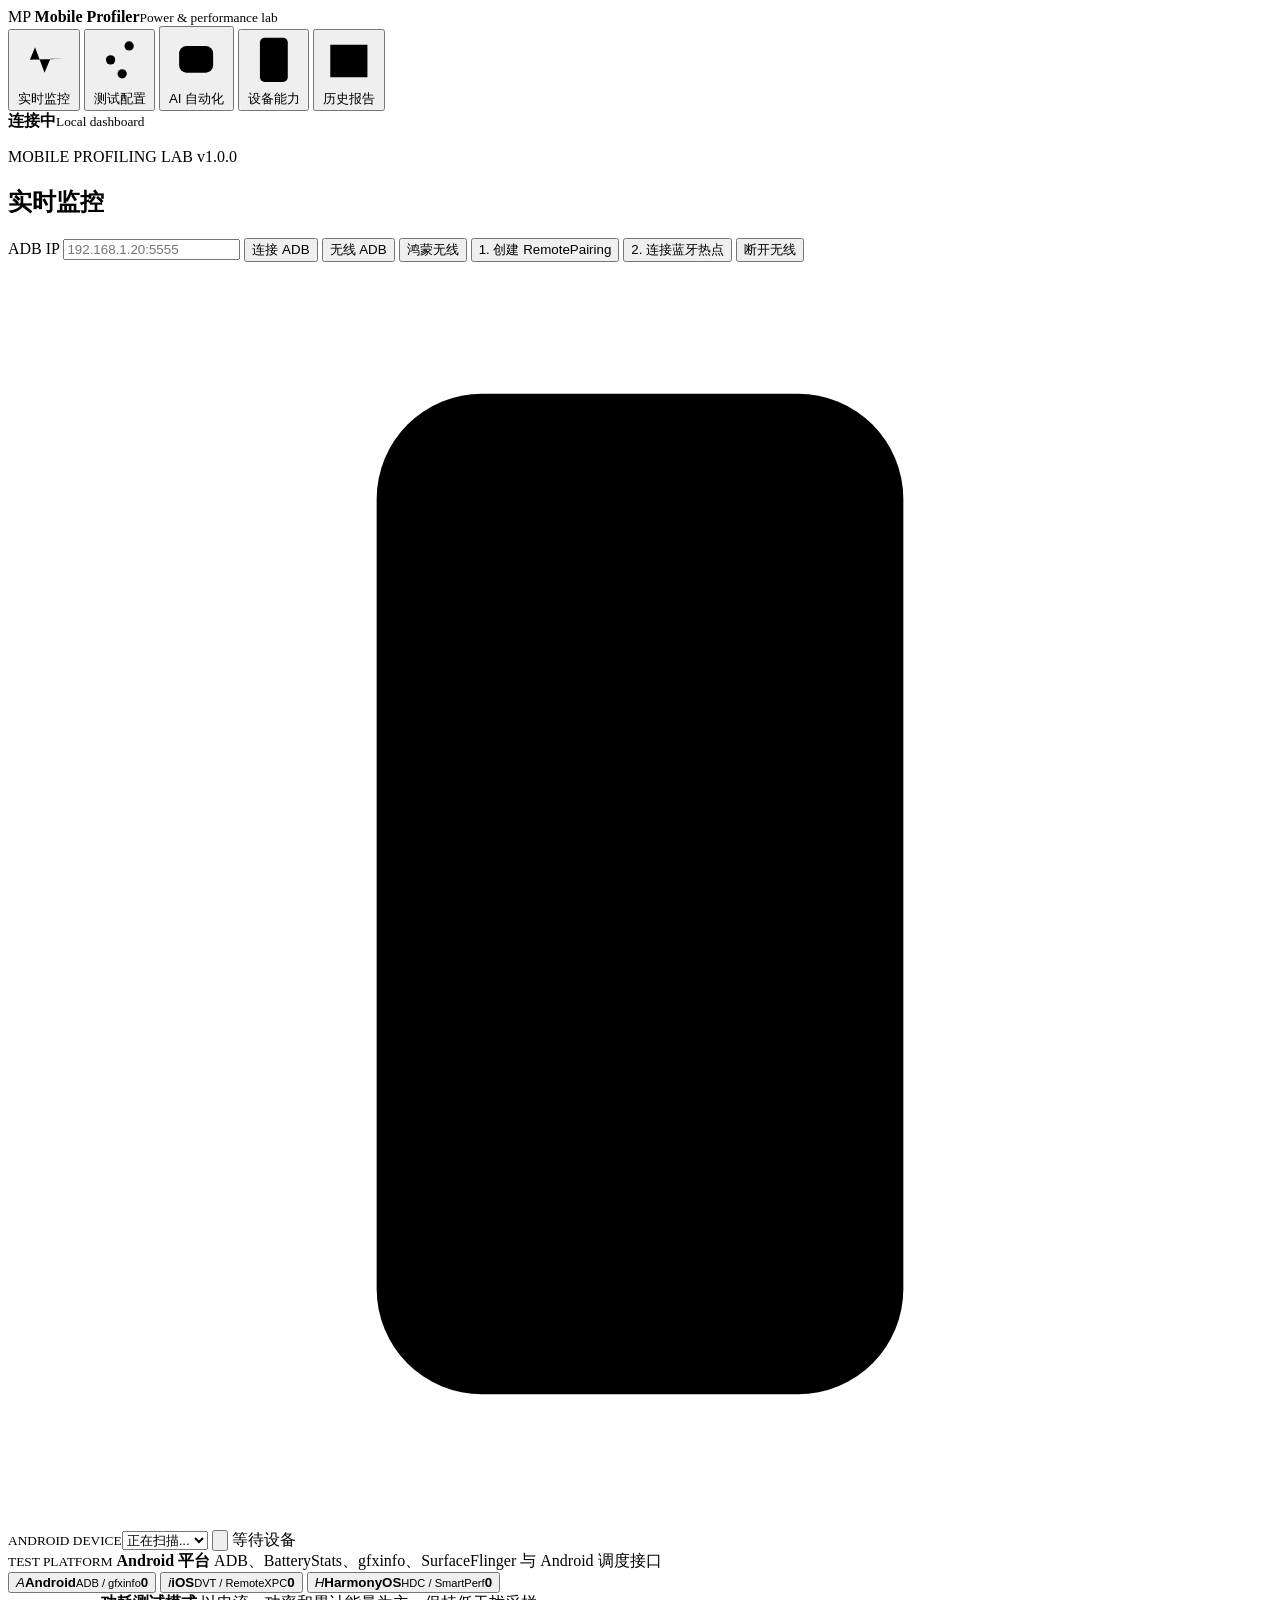
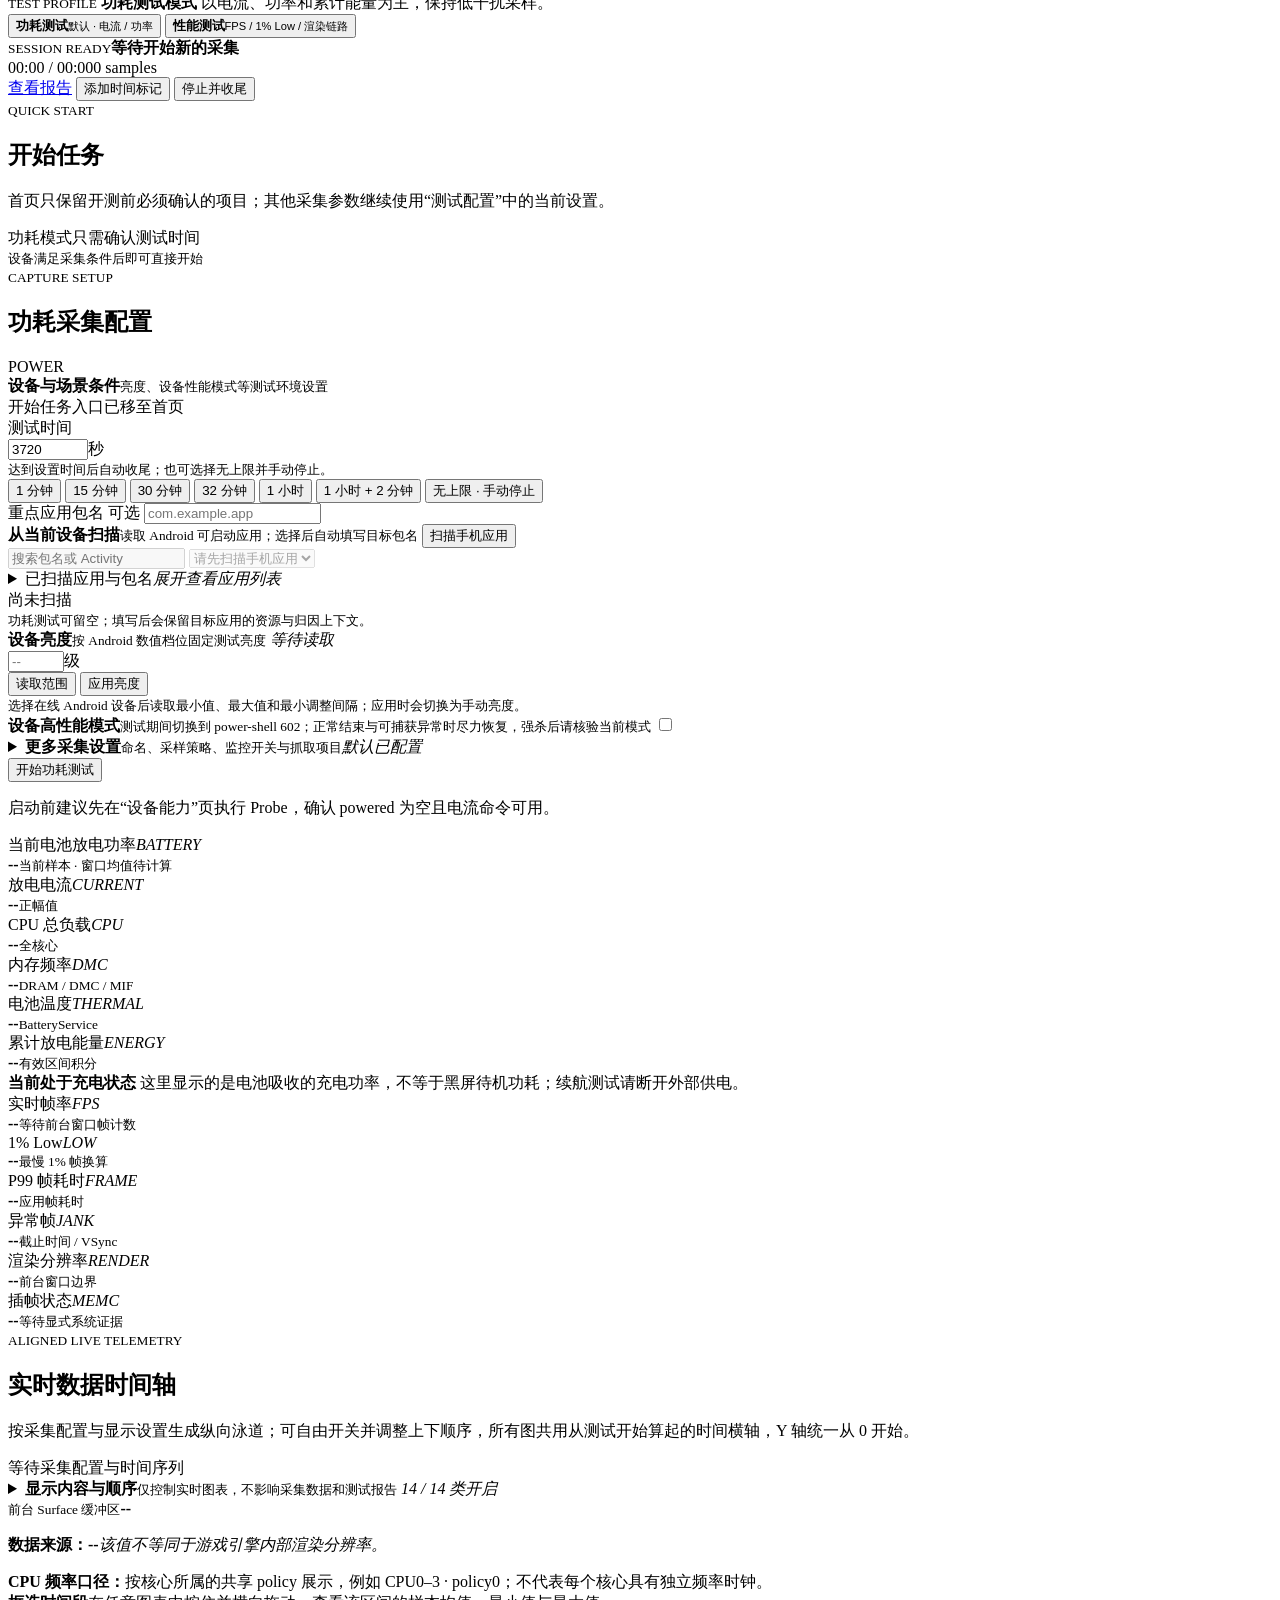
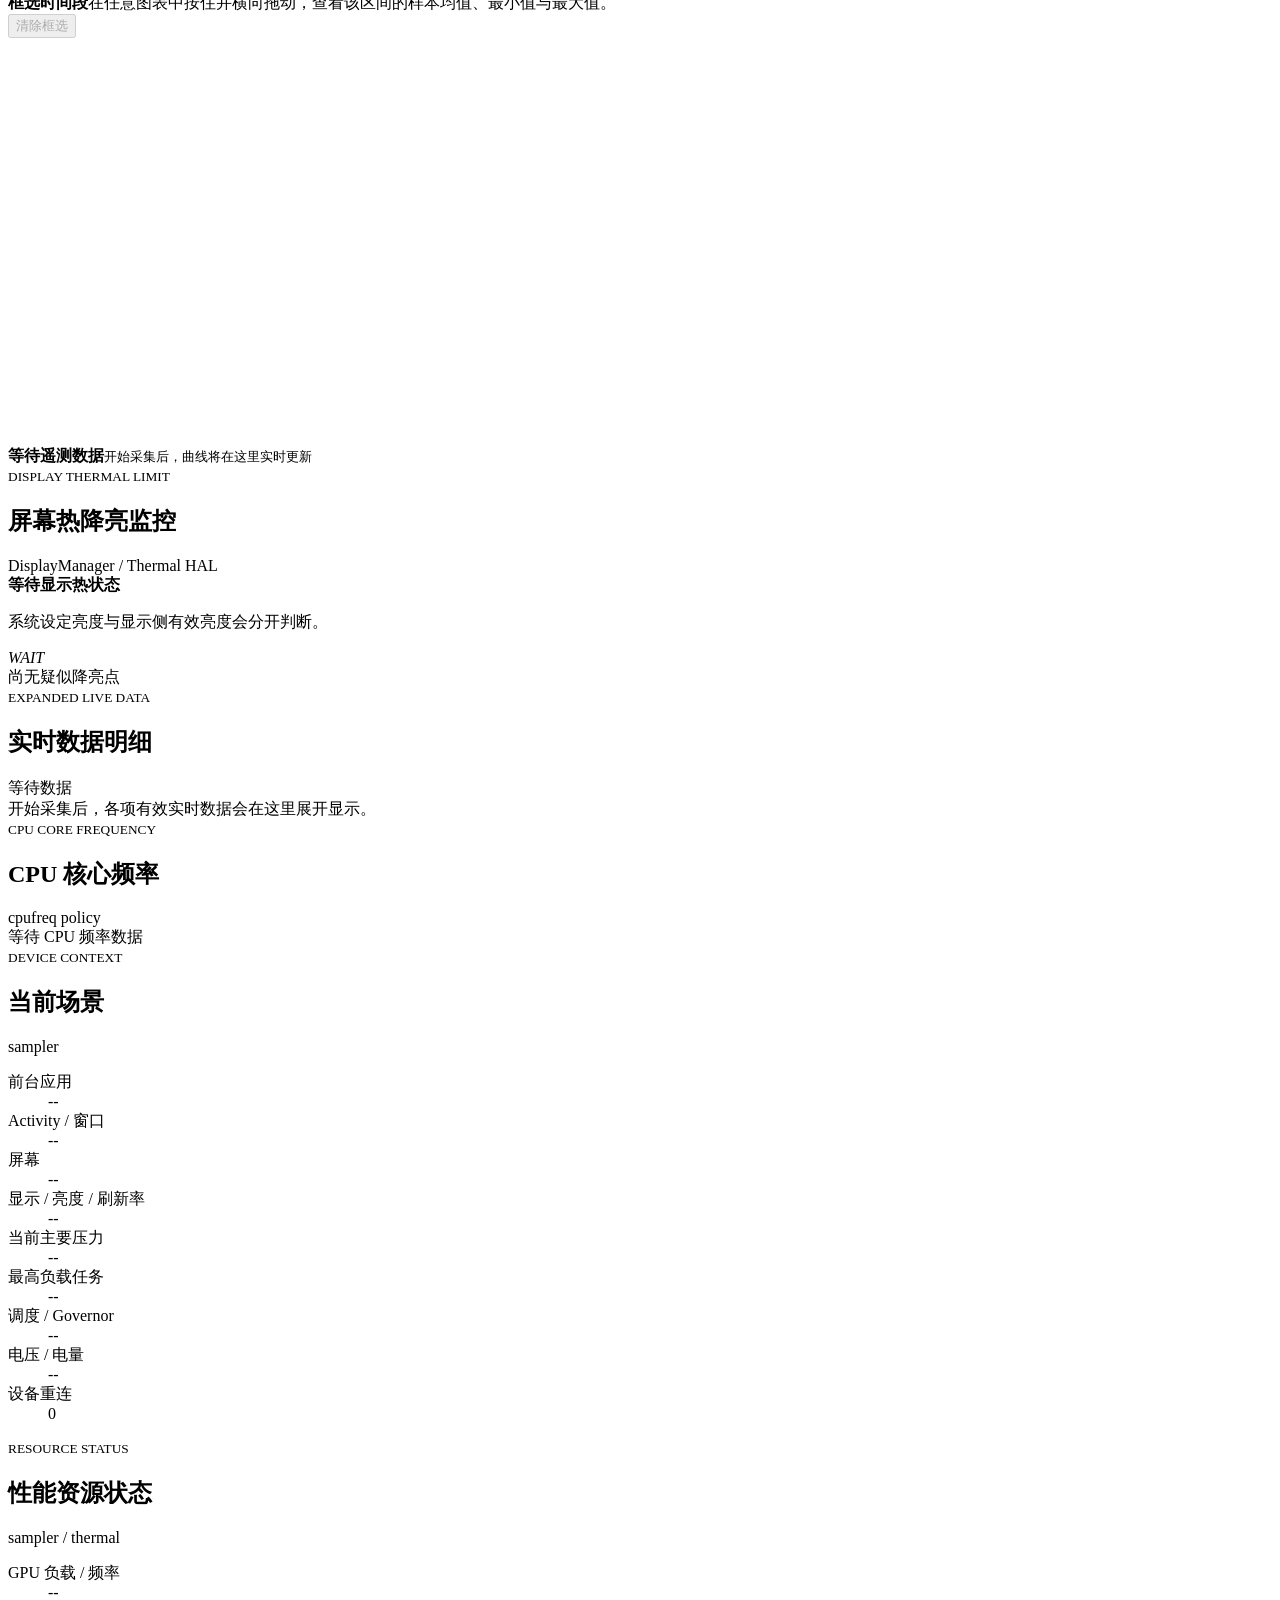
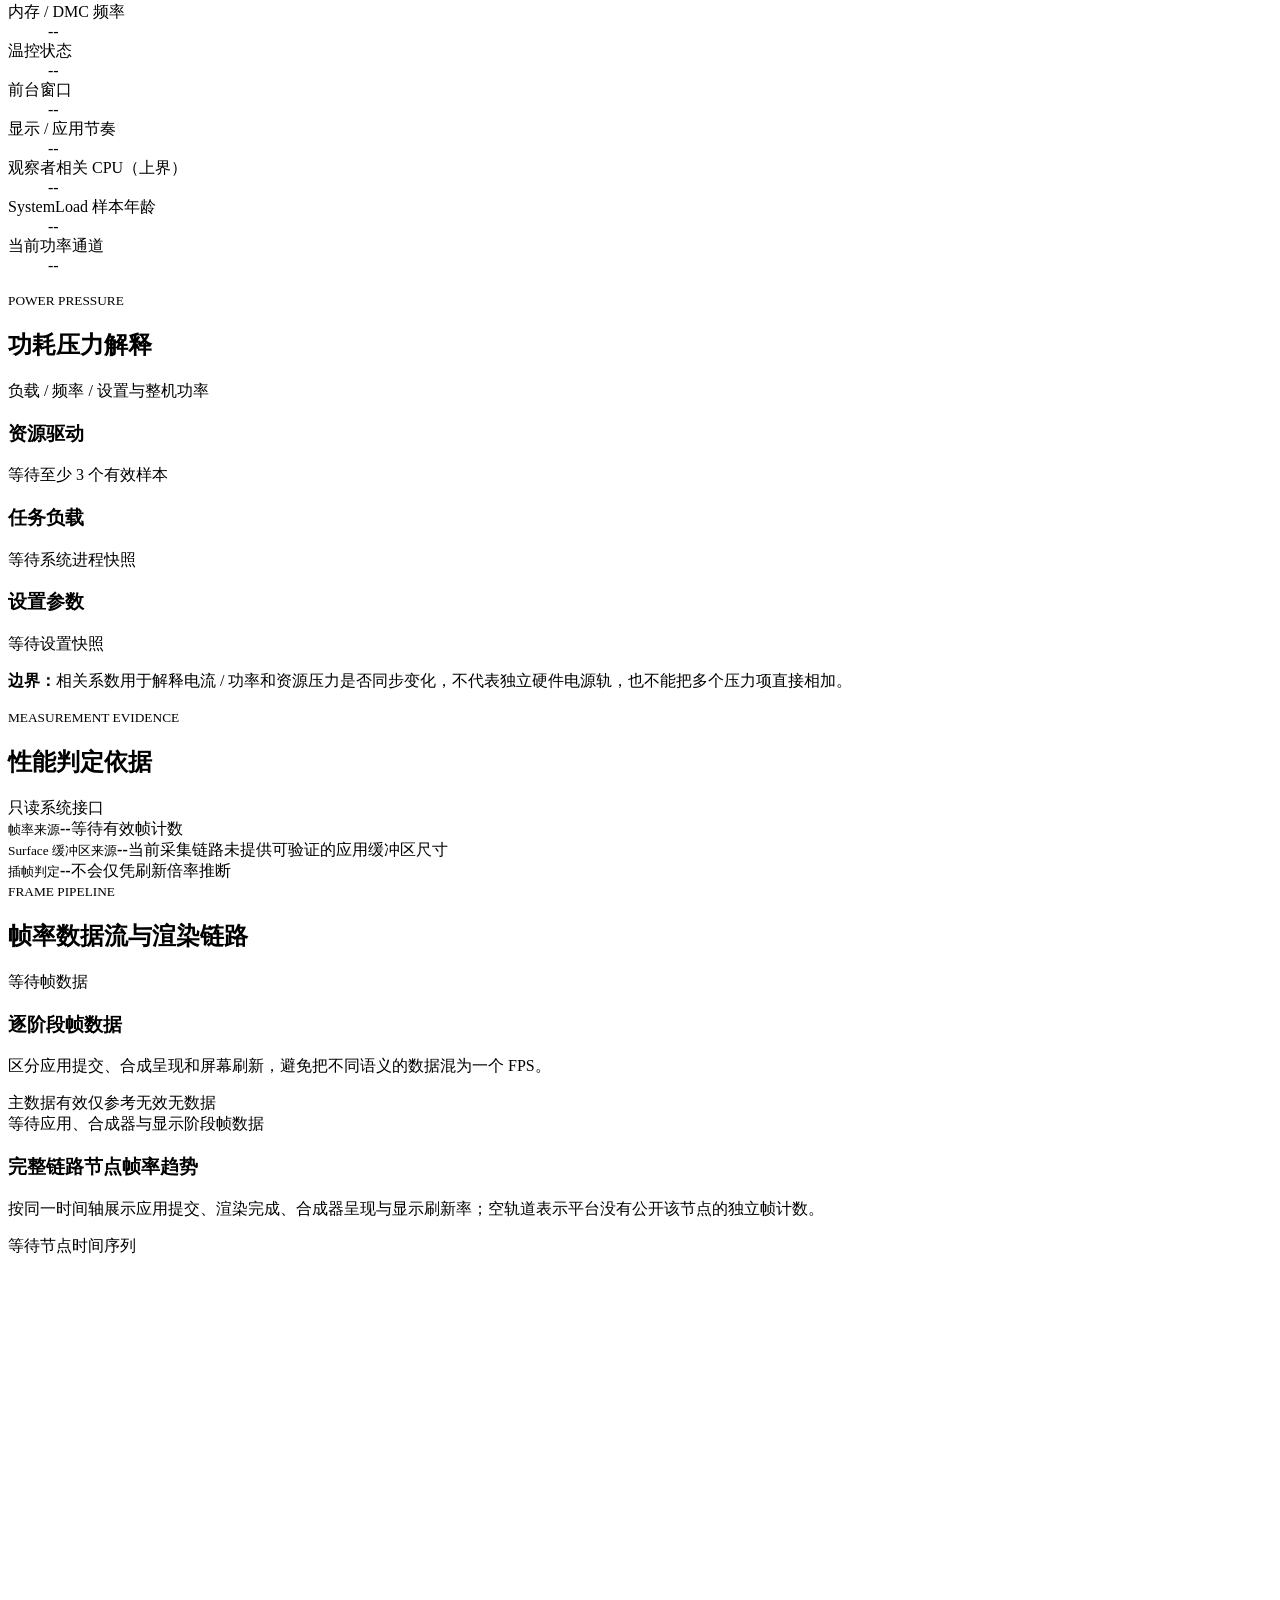
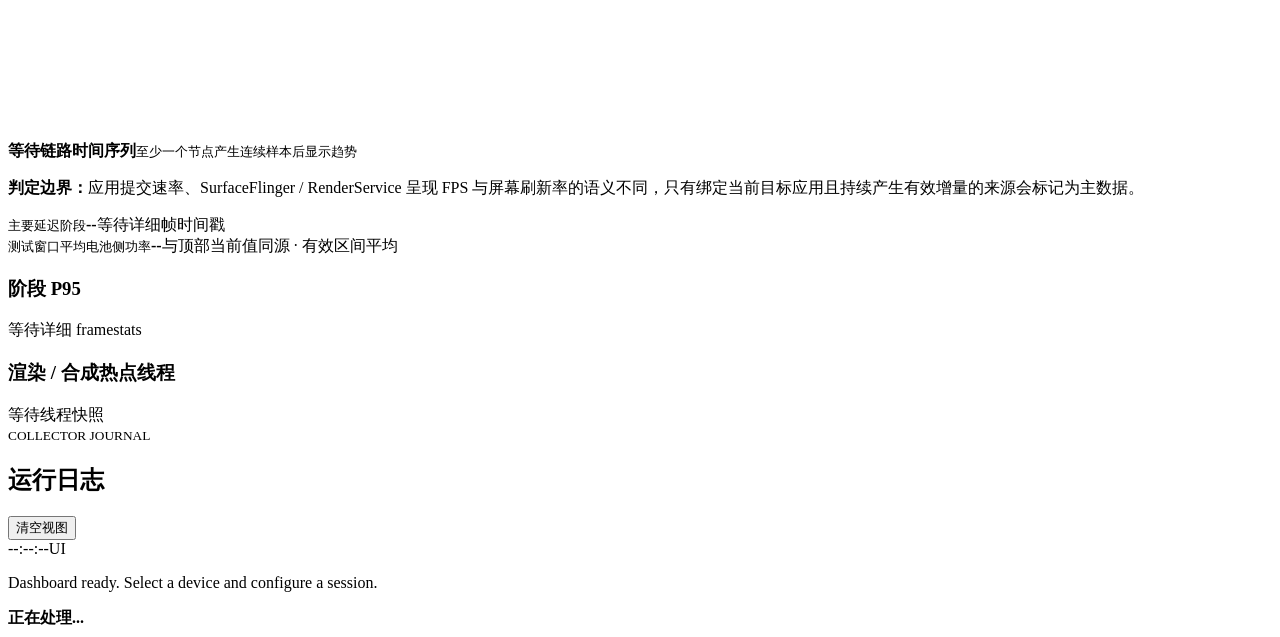
==== src/mobile_profiler/web/index.html @ 28853a35 "Harden two-hour Android agent campaigns" ====
<!doctype html>
<html lang="zh-CN">
<head>
  <meta charset="utf-8">
  <meta name="viewport" content="width=device-width, initial-scale=1">
  <meta name="theme-color" content="#0b0f15">
  <title>Mobile Profiler</title>
  <link rel="stylesheet" href="/app.css?v=platform-ui-64">
  <script src="/app.js?v=platform-ui-64" defer></script>
</head>
<body data-test-mode="power" data-platform="android">
  <div class="app-shell">
    <aside class="sidebar">
      <div class="brand" aria-label="Mobile Profiler">
        <span class="brand-mark" aria-hidden="true">MP</span>
        <span class="brand-copy"><strong>Mobile Profiler</strong><small>Power &amp; performance lab</small></span>
      </div>

      <nav class="primary-nav" aria-label="主导航">
        <button class="nav-item active" type="button" data-view="live" aria-current="page">
          <svg viewBox="0 0 24 24" aria-hidden="true"><path d="M3 12h3l2.2-5.4 4.1 11 2.5-6.1H21"/></svg>
          <span>实时监控</span>
        </button>
        <button class="nav-item" type="button" data-view="config">
          <svg viewBox="0 0 24 24" aria-hidden="true"><path d="M4 6h10M18 6h2M4 12h2M10 12h10M4 18h7M15 18h5"/><circle cx="16" cy="6" r="2"/><circle cx="8" cy="12" r="2"/><circle cx="13" cy="18" r="2"/></svg>
          <span>测试配置</span>
        </button>
        <button class="nav-item" type="button" data-view="agent">
          <svg viewBox="0 0 24 24" aria-hidden="true"><rect x="5" y="7" width="14" height="11" rx="3"/><path d="M9 3h6M12 3v4M8.5 12h.01M15.5 12h.01M9 15h6M3 11v4M21 11v4"/></svg>
          <span>AI 自动化</span>
        </button>
        <button class="nav-item" type="button" data-view="device">
          <svg viewBox="0 0 24 24" aria-hidden="true"><rect x="6" y="2.5" width="12" height="19" rx="2"/><path d="M10 18.5h4"/></svg>
          <span>设备能力</span>
        </button>
        <button class="nav-item" type="button" data-view="history">
          <svg viewBox="0 0 24 24" aria-hidden="true"><path d="M4 5.5h16v14H4zM4 9h16M8 3v5M16 3v5"/></svg>
          <span>历史报告</span>
        </button>
      </nav>

      <div class="sidebar-footer">
        <span class="connection-dot" id="server-dot"></span>
        <span><strong id="server-label">连接中</strong><small id="server-detail">Local dashboard</small></span>
      </div>
    </aside>

    <section class="workspace">
      <header class="topbar">
        <div class="page-title">
          <p>MOBILE PROFILING LAB <span class="app-version-badge" id="app-version-badge" title="Mobile Profiler 1.0.0">v1.0.0</span></p>
          <h1 id="page-heading">实时监控</h1>
        </div>
        <div class="topbar-actions">
          <form class="adb-connect-form" id="adb-connect-form">
            <label id="connection-address-label" for="adb-address-input" data-platforms="android harmony">ADB IP</label>
            <input id="adb-address-input" data-platforms="android harmony" type="text" inputmode="url" autocomplete="off" placeholder="192.168.1.20:5555">
            <button id="connect-address" data-platforms="android harmony" type="submit">连接 ADB</button>
            <button class="tcpip-button" id="enable-tcpip" data-platforms="android" type="button" title="对当前设备执行 adb tcpip 5555，并自动连接 Wi-Fi IP">无线 ADB</button>
            <button class="tcpip-button" id="enable-harmony-tcpip" data-platforms="harmony" type="button" title="对当前 USB 鸿蒙设备执行 hdc tmode port 8710，并自动连接 Wi-Fi IP">鸿蒙无线</button>
            <button class="tcpip-button" id="pair-ios" data-platforms="ios" type="button" title="第 1 步：通过已信任的 USB iPhone 创建 RemotePairing；通常只需首次执行或连接失效时修复">1. 创建 RemotePairing</button>
            <button class="tcpip-button" id="connect-ios-bluetooth" data-platforms="ios" type="button" title="第 2 步：确认 iPhone 已开启蓝牙和个人热点，并已与 Windows 配对；然后连接蓝牙 PAN">2. 连接蓝牙热点</button>
            <button class="disconnect-button" id="disconnect-wireless" data-platforms="android" type="button" title="断开当前选择的无线 ADB 设备">断开无线</button>
          </form>
          <label class="device-picker" for="device-select">
            <span class="device-icon" aria-hidden="true">
              <svg viewBox="0 0 24 24"><rect x="7" y="2.5" width="10" height="19" rx="2"/><path d="M10 18.5h4"/></svg>
            </span>
            <span class="device-picker-copy"><small id="device-picker-kicker">ANDROID DEVICE</small><select id="device-select" aria-label="Android 设备"><option value="">正在扫描...</option></select></span>
          </label>
          <button class="icon-button" id="refresh-devices" type="button" title="刷新设备" aria-label="刷新设备">
            <svg viewBox="0 0 24 24" aria-hidden="true"><path d="M20 6v5h-5M4 18v-5h5M18.4 9A7 7 0 0 0 6.3 6.4L4 11M5.6 15A7 7 0 0 0 17.7 17.6L20 13"/></svg>
          </button>
          <span class="device-state" id="device-state"><i></i><span>等待设备</span></span>
        </div>
      </header>

      <section class="platform-bar" aria-label="测试平台选择">
        <div class="platform-copy">
          <small>TEST PLATFORM</small>
          <strong id="platform-title">Android 平台</strong>
          <span id="platform-description">ADB、BatteryStats、gfxinfo、SurfaceFlinger 与 Android 调度接口</span>
        </div>
        <div class="platform-switch" role="radiogroup" aria-label="移动平台">
          <button class="active" type="button" data-platform="android" role="radio" aria-checked="true">
            <i aria-hidden="true">A</i><span><strong>Android</strong><small>ADB / gfxinfo</small></span><b id="platform-count-android">0</b>
          </button>
          <button type="button" data-platform="ios" role="radio" aria-checked="false">
            <i aria-hidden="true">i</i><span><strong>iOS</strong><small>DVT / RemoteXPC</small></span><b id="platform-count-ios">0</b>
          </button>
          <button type="button" data-platform="harmony" role="radio" aria-checked="false">
            <i aria-hidden="true">H</i><span><strong>HarmonyOS</strong><small>HDC / SmartPerf</small></span><b id="platform-count-harmony">0</b>
          </button>
        </div>
      </section>

      <main class="content">
        <section class="view" data-panel="config" hidden>
          <div class="config-view-layout" id="config-view-content">
            <div class="config-view-columns" id="config-view-columns">
              <div class="config-form-column" id="config-form-column"></div>
              <aside class="config-app-panel panel" id="config-app-column" aria-labelledby="config-app-panel-title">
                <div class="panel-heading">
                  <div><small>DEVICE APP LIST</small><h2 id="config-app-panel-title">扫描出的应用</h2></div>
                  <span class="data-source" id="config-app-panel-source">选择后回填左侧包名</span>
                </div>
                <div class="config-app-placeholder"><strong>当前平台不支持应用扫描</strong><span>Android 设备可扫描可启动应用；其他平台仍可在左侧手工输入目标包名。</span></div>
                <div id="config-app-picker-content"></div>
              </aside>
            </div>
          </div>
        </section>

        <section class="view" data-panel="agent" hidden>
          <div class="view-header agent-view-header">
            <div><small>ADB VISION AGENT</small><h2>AI 指挥的手机自动化</h2><p>使用可切换的主流多模态模型观察 ADB 截图，并用受限的 tap、swipe、keyevent、文本输入和应用启动动作完成任务；局域网千问是默认配置而非协议绑定。</p></div>
            <span class="agent-status-badge idle" id="agent-status-badge"><i></i><span><strong>等待任务</strong><small id="agent-status-detail">选择 Android 设备后开始</small></span></span>
          </div>

          <div class="agent-layout">
            <section class="panel agent-config-panel">
              <div class="panel-heading">
                <div><small>AGENT CONTROL</small><h2 id="agent-config-panel-title">任务启动</h2></div>
                <div class="agent-panel-heading-tools">
                  <span class="data-source" id="agent-config-panel-source">TASK LAUNCH</span>
                  <button class="agent-corner-menu-trigger" id="agent-temporary-task-menu-button" type="button" aria-label="打开手机临时任务" aria-haspopup="dialog" aria-expanded="false" aria-controls="agent-temporary-task-menu" title="手机临时任务">•••</button>
                  <section class="agent-temporary-task agent-temporary-task-menu" id="agent-temporary-task-menu" role="dialog" aria-modal="false" aria-labelledby="agent-temporary-task-title" hidden>
                    <header class="agent-temporary-task-menu-heading">
                      <div><small>QUICK TASK</small><strong id="agent-temporary-task-title">手机临时任务</strong><span>不写入模板；沿用已保存的 System Prompt 与当前模型配置，固定执行一次</span></div>
                      <button class="agent-corner-menu-close" id="agent-close-temporary-task-button" type="button" aria-label="关闭手机临时任务">×</button>
                    </header>
                    <textarea id="agent-temporary-task-input" rows="4" maxlength="6000" spellcheck="false" aria-label="手机临时任务内容" placeholder="直接描述这一次要在手机上完成并验证的操作"></textarea>
                    <div class="agent-temporary-task-actions">
                      <small id="agent-temporary-task-hint">临时任务使用默认步骤与超时限制，完成后仍保留当前模板。</small>
                      <button class="button secondary compact" id="agent-run-temporary-task-button" type="button">运行临时任务</button>
                    </div>
                  </section>
                </div>
              </div>
              <form id="adb-agent-form" class="agent-form" novalidate>
                <nav class="agent-config-tabs" role="tablist" aria-label="AI 自动化配置">
                  <button class="active" id="agent-config-tab-workflow" type="button" role="tab" aria-selected="true" aria-controls="agent-config-view-workflow" data-agent-config-tab="workflow"><i>01</i><span><strong>任务启动</strong><small id="agent-config-tab-task-meta">选择任务</small></span></button>
                  <button id="agent-config-tab-campaign" type="button" role="tab" aria-selected="false" aria-controls="agent-config-view-campaign" data-agent-config-tab="campaign"><i>02</i><span><strong>阶段配置</strong><small id="agent-config-tab-campaign-meta">JSON 基线</small></span></button>
                  <button id="agent-config-tab-software" type="button" role="tab" aria-selected="false" aria-controls="agent-config-view-software" data-agent-config-tab="software"><i>03</i><span><strong>应用与游戏</strong><small id="agent-config-tab-software-meta">支持目录</small></span></button>
                  <button id="agent-config-tab-model" type="button" role="tab" aria-selected="false" aria-controls="agent-config-view-model" data-agent-config-tab="model"><i>04</i><span><strong>模型调度</strong><small id="agent-config-tab-model-meta">局域网千问</small></span></button>
                  <button id="agent-config-tab-prompt" type="button" role="tab" aria-selected="false" aria-controls="agent-config-view-prompt" data-agent-config-tab="prompt"><i>05</i><span><strong>Prompt 编辑</strong><small id="agent-config-tab-prompt-meta">1 个任务</small></span></button>
                </nav>

                <div class="agent-config-views">
                  <section class="agent-config-view active" id="agent-config-view-workflow" role="tabpanel" aria-labelledby="agent-config-tab-workflow" data-agent-config-view="workflow">
                    <div class="agent-config-view-heading"><small>TASK LAUNCH</small><h3>任务启动</h3><p>选择本次要运行的任务，确认循环方式和当前进度，然后开始或停止执行。</p></div>
                    <div class="agent-launch-workspace">
                      <div class="agent-launch-controls">
                        <section class="agent-launch-selection" aria-labelledby="agent-launch-selection-title">
                          <div class="agent-task-editor-heading">
                            <div><strong id="agent-launch-selection-title">选择运行任务</strong><small>此处只决定启动哪个模板；具体步骤、顺序和 Prompt 在“Prompt 编辑”中修改</small></div>
                          </div>
                          <div class="agent-template-toolbar">
                            <select id="agent-task-template-select" aria-label="当前任务模板"></select>
                            <button class="button ghost compact" id="agent-new-template-button" type="button">新建</button>
                            <button class="button secondary compact" id="agent-edit-template-button" type="button" disabled>编辑模板</button>
                          </div>
                          <small class="agent-template-selection-hint" id="agent-template-selection-hint">选择任务后即可启动；需要修改执行细节时进入 Prompt 编辑。</small>
                        </section>
                        <section class="agent-phone-configuration-launcher" id="agent-phone-configuration-launcher" aria-labelledby="agent-phone-configuration-title">
                          <div class="agent-phone-configuration-copy">
                            <small>PHONE CONFIGURATION CHECK</small>
                            <strong id="agent-phone-configuration-title">续航测试 5.0 · 手机配置检查</strong>
                            <p>按 A0 初始化、A1 重点设置、A2 关闭项、A3 厂商特性和 B 应用配置逐项执行。包装、扫码、短信、系统升级等无法安全完成的项目会跳过并在结束后统一说明原因。</p>
                            <div><span>A0 初始化</span><span>A1 特别关注</span><span>A2 功能开关</span><span>A3 特殊功能</span><span>B 应用配置</span></div>
                          </div>
                          <button class="button secondary compact" id="agent-select-phone-configuration-button" type="button">选择配置检查</button>
                        </section>
                        <label class="compact-check option-with-help agent-loop-control" id="agent-loop-control">
                          <input id="agent-loop-workflow-input" type="checkbox">
                          <span><strong>单轮内循环 workflow</strong><small id="agent-loop-workflow-hint">正式测试固定一轮 7200 秒；勾选后在该轮内持续调度可重试场景。</small></span>
                        </label>
                        <section class="agent-launch-progress" aria-labelledby="agent-launch-progress-title">
                          <div class="agent-launch-progress-heading">
                            <div><small>LIVE PROGRESS</small><strong id="agent-launch-progress-title">当前执行进度</strong></div>
                            <em id="agent-launch-state">等待启动</em>
                          </div>
                          <div class="agent-launch-progress-grid">
                            <article><small>CURRENT TASK</small><strong id="agent-launch-current-task">尚未开始</strong><span id="agent-launch-task-position">0 / 0</span></article>
                            <article><small>CURRENT STEP</small><strong id="agent-launch-current-step">0 / 0</strong><span id="agent-launch-step-state">IDLE</span></article>
                          </div>
                          <p id="agent-launch-progress-detail">选择 Android 设备和任务后即可开始。</p>
                        </section>
                        <footer class="agent-control-dock agent-launch-control-dock">
                          <div class="agent-form-actions">
                            <button class="button primary" id="agent-start-button" type="submit">启动测试流程</button>
                            <button class="button danger" id="agent-stop-button" type="button" disabled>停止流程</button>
                          </div>
                          <p class="agent-safety-note"><strong>执行边界：</strong>模型不能下发任意 shell；服务端只接受白名单 ADB 动作。</p>
                        </footer>
                      </div>

                      <section class="agent-launch-observation" aria-labelledby="agent-launch-observation-title">
                        <header class="agent-launch-observation-heading">
                          <div><small>LIVE OBSERVATION</small><h4 id="agent-launch-observation-title">最新 ADB 截图</h4><p>Agent 每轮决策实际看到的最新设备画面。</p></div>
                          <span class="data-source" id="agent-screen-meta">尚未截图</span>
                        </header>
                        <div class="agent-phone-stage">
                          <div class="agent-phone-frame">
                            <img id="agent-screen-image" alt="ADB Agent 最新手机截图" hidden>
                            <div class="agent-screen-placeholder" id="agent-screen-placeholder"><span>ADB</span><strong>等待第一张截图</strong><small>任务启动后显示模型实际看到的手机画面</small></div>
                          </div>
                        </div>
                        <div class="agent-runtime-stats">
                          <article><small>TASK</small><strong id="agent-task-progress-value">0 / 0</strong><span id="agent-current-task-value">尚未开始</span></article>
                          <article><small>STEP</small><strong id="agent-step-value">0 / 0</strong><span id="agent-phase-value">IDLE</span></article>
                          <article><small>MODEL</small><strong id="agent-model-value">--</strong><span id="agent-latency-value">等待请求</span></article>
                          <article><small>TOKENS</small><strong id="agent-token-value">0 / 0</strong><span>输入 / 输出</span></article>
                          <article><small>ELAPSED</small><strong id="agent-elapsed-value">00:00</strong><span id="agent-device-value">未选择设备</span></article>
                        </div>
                      </section>
                    </div>
                  </section>

                  <section class="agent-config-view" id="agent-config-view-campaign" role="tabpanel" aria-labelledby="agent-config-tab-campaign" data-agent-config-view="campaign" hidden>
                    <div class="agent-config-view-heading"><small>CAMPAIGN CONFIG</small><h3>两阶段配置</h3><p>直接读取 Campaign JSON，分别说明预备阶段与两小时测试的目的、执行链路、软件分组、安全边界和验收条件。</p></div>
                    <section class="agent-campaign-config-source" aria-label="Campaign 配置来源">
                      <div><small>CONFIG SOURCE</small><strong id="agent-campaign-config-source-name">等待 Campaign JSON</strong><code id="agent-campaign-config-source-path">--</code></div>
                      <span id="agent-campaign-config-source-state">JSON BASELINE</span>
                    </section>
                    <nav class="agent-campaign-stage-tabs" role="tablist" aria-label="Campaign 阶段配置">
                      <button class="active" id="agent-campaign-stage-tab-prepare" type="button" role="tab" aria-selected="true" aria-controls="agent-campaign-stage-panel" data-agent-campaign-stage="prepare"><i>1</i><span><strong>预备环境</strong><small id="agent-campaign-stage-prepare-meta">设置 · 安装 · 复验</small></span></button>
                      <button id="agent-campaign-stage-tab-test" type="button" role="tab" aria-selected="false" aria-controls="agent-campaign-stage-panel" data-agent-campaign-stage="test"><i>2</i><span><strong>两小时测试</strong><small id="agent-campaign-stage-test-meta">循环 · 录制 · 验收</small></span></button>
                    </nav>
                    <section class="agent-campaign-stage-panel" id="agent-campaign-stage-panel" role="tabpanel" aria-live="polite">
                      <p class="agent-campaign-config-empty">正在读取两阶段 Campaign 配置…</p>
                    </section>
                  </section>

                  <section class="agent-config-view" id="agent-config-view-software" role="tabpanel" aria-labelledby="agent-config-tab-software" data-agent-config-view="software" hidden>
                    <div class="agent-config-view-heading"><small>SUPPORTED SOFTWARE</small><h3>应用与游戏</h3><p>展示当前已适配的软件、安装来源，以及最近一次预备阶段的安装和支持验证结果。</p></div>
                    <section class="agent-software-summary" aria-label="支持软件汇总">
                      <article><small>全部软件</small><strong id="agent-software-total">0</strong><span>应用与游戏</span></article>
                      <article><small>项目安装包</small><strong id="agent-software-project-count">0</strong><span>固定版本，无需商店更新</span></article>
                      <article><small>商店 / 官网</small><strong id="agent-software-external-count">0</strong><span>安装时获取当前版本</span></article>
                      <article><small>最近已验证</small><strong id="agent-software-verified-count">0</strong><span id="agent-software-failed-count">0 项待处理</span></article>
                      <article><small>待正式检验</small><strong id="agent-software-pending-count">0</strong><span>手机烟测通过，等待预备复验</span></article>
                    </section>
                    <section class="agent-software-validation" id="agent-software-validation">
                      <div><small>PREPARATION VALIDATION</small><strong id="agent-software-validation-title">尚未运行预备验证</strong><p id="agent-software-validation-detail">预备模式会逐项完成安装、初始化，并让 Qwen 验证正常流程。</p></div>
                      <button class="button secondary compact" id="agent-open-preparation-button" type="button">前往预备验证</button>
                    </section>
                    <nav class="agent-software-categories" aria-label="软件分类">
                      <button class="active" type="button" data-agent-software-category="all" aria-pressed="true"><span><small>ALL</small><strong>全部</strong></span><em data-agent-software-count="all">0</em></button>
                      <button type="button" data-agent-software-category="app" aria-pressed="false"><span><small>APPS</small><strong>应用</strong></span><em data-agent-software-count="app">0</em></button>
                      <button type="button" data-agent-software-category="game" aria-pressed="false"><span><small>GAMES</small><strong>游戏</strong></span><em data-agent-software-count="game">0</em></button>
                      <button type="button" data-agent-software-category="project" aria-pressed="false"><span><small>PROJECT</small><strong>项目安装包</strong></span><em data-agent-software-count="project">0</em></button>
                      <button type="button" data-agent-software-category="app_store" aria-pressed="false"><span><small>STORE</small><strong>应用商店</strong></span><em data-agent-software-count="app_store">0</em></button>
                      <button type="button" data-agent-software-category="official" aria-pressed="false"><span><small>OFFICIAL</small><strong>官网</strong></span><em data-agent-software-count="official">0</em></button>
                      <button type="button" data-agent-software-category="pending" aria-pressed="false"><span><small>PENDING</small><strong>待检验</strong></span><em data-agent-software-count="pending">0</em></button>
                    </nav>
                    <div class="agent-software-toolbar">
                      <label for="agent-software-search-input">筛选软件</label>
                      <input id="agent-software-search-input" type="search" autocomplete="off" placeholder="名称、包名、安装来源或引擎">
                      <button class="button ghost compact" id="agent-software-refresh-button" type="button">刷新图标与安装状态</button>
                    </div>
                    <section class="agent-software-browser" aria-labelledby="agent-software-browser-title">
                      <header><div><small id="agent-software-browser-kicker">ALL SOFTWARE</small><strong id="agent-software-browser-title">全部应用与游戏</strong></div><span id="agent-software-browser-count">0 项</span></header>
                      <p id="agent-software-browser-description">点击上方分类查看具体软件；每张卡片提供与安装来源匹配的操作。</p>
                      <div class="agent-software-list" id="agent-software-catalog-list"></div>
                    </section>
                  </section>

                  <section class="agent-config-view" id="agent-config-view-model" role="tabpanel" aria-labelledby="agent-config-tab-model" data-agent-config-view="model" hidden>
                    <div class="agent-config-view-heading"><small>MODEL ROUTING</small><h3>模型调度</h3><p>Agent 与 ADB 动作保持不变，只在这里切换多模态协议、端点和认证方式。</p></div>
                    <div class="form-row agent-model-row">
                      <div class="form-field">
                        <label for="agent-automation-engine-input">操作引擎</label>
                        <select id="agent-automation-engine-input">
                          <option value="vision">视觉截图</option>
                          <option value="uiautomator2">uiautomator2 语义控件</option>
                          <option value="hybrid">视觉 + uiautomator2</option>
                        </select>
                        <small class="field-hint" id="agent-automation-engine-hint">视觉模式比较前后截图；语义模式按 revision 绑定的控件编号操作。</small>
                      </div>
                      <div class="form-field">
                        <label for="agent-model-provider-input">模型协议</label>
                        <select id="agent-model-provider-input">
                          <option value="openai_compatible">OpenAI-compatible</option>
                          <option value="anthropic">Anthropic Claude</option>
                          <option value="gemini">Google Gemini</option>
                        </select>
                        <small class="field-hint" id="agent-model-provider-hint">兼容 OpenAI、Azure 完整端点、vLLM、Ollama 与兼容网关；默认连接局域网千问。</small>
                      </div>
                    </div>
                    <div class="form-row agent-model-row">
                      <div class="form-field"><label for="agent-api-base-input">多模态模型 API</label><input id="agent-api-base-input" type="url" autocomplete="off" placeholder="http://192.168.31.237:8000 或完整 API URL"></div>
                      <div class="form-field"><label for="agent-model-input">模型</label><input id="agent-model-input" type="text" autocomplete="off" placeholder="qwen3.6-27b"></div>
                    </div>
                    <div class="form-field"><label for="agent-api-key-input">API Key <span id="agent-api-key-hint">本地模型可留空</span></label><input id="agent-api-key-input" type="password" autocomplete="new-password" placeholder="不会保存到浏览器或运行记录"></div>
                    <section class="agent-settings-group" aria-labelledby="agent-runtime-settings-title">
                      <div><strong id="agent-runtime-settings-title">请求与执行参数</strong><small>认证头、动作稳定时间与模型请求超时</small></div>
                      <div class="agent-advanced-grid">
                        <div class="form-field"><label for="agent-api-key-mode-input">认证方式</label><select id="agent-api-key-mode-input"><option value="bearer">Authorization: Bearer</option><option value="api-key">api-key</option><option value="x-api-key">x-api-key</option><option value="x-goog-api-key">x-goog-api-key</option><option value="none">不发送认证头</option></select></div>
                        <div class="form-field"><label for="agent-thinking-mode-input">模型内部思考</label><select id="agent-thinking-mode-input"><option value="disabled">关闭（推荐本地推理模型）</option><option value="auto">服务端默认</option><option value="enabled">开启</option></select></div>
                        <div class="form-field"><label for="agent-step-delay-input">动作后等待</label><div class="input-with-unit"><input id="agent-step-delay-input" type="number" min="0.2" max="30" step="0.1" value="1.2"><span>秒</span></div></div>
                        <div class="form-field"><label for="agent-timeout-input">单次模型超时</label><div class="input-with-unit"><input id="agent-timeout-input" type="number" min="5" max="600" step="1" value="90"><span>秒</span></div></div>
                      </div>
                    </section>
                  </section>

                  <section class="agent-config-view" id="agent-config-view-prompt" role="tabpanel" aria-labelledby="agent-config-tab-prompt" data-agent-config-view="prompt" hidden>
                    <div class="agent-config-view-heading"><small>PROMPT DESIGN</small><h3>任务配置、Prompt 与 Agent 规则</h3><p>任务顺序、名称、步骤/时间限制、失败策略和具体 Prompt 都在这里编辑。</p></div>
                    <nav class="agent-prompt-tabs" role="tablist" aria-label="Prompt 编辑类型">
                      <button class="active" id="agent-prompt-tab-task" type="button" role="tab" aria-selected="true" aria-controls="agent-prompt-view-task" data-agent-prompt-tab="task"><span><strong>任务配置与 Prompt</strong><small id="agent-prompt-tab-task-meta">1 个任务</small></span></button>
                      <button id="agent-prompt-tab-system" type="button" role="tab" aria-selected="false" aria-controls="agent-prompt-view-system" data-agent-prompt-tab="system"><span><strong>系统级 Prompt</strong><small id="agent-prompt-tab-system-meta">内置规则</small></span></button>
                    </nav>
                    <div class="agent-prompt-views">
                      <section class="agent-prompt-view active" id="agent-prompt-view-task" role="tabpanel" aria-labelledby="agent-prompt-tab-task" data-agent-prompt-view="task">
                        <div class="form-field">
                          <label for="agent-workflow-name-input">流程名称</label>
                          <input id="agent-workflow-name-input" type="text" maxlength="160" placeholder="例如：续航测试前手机初始化" value="ADB 测试流程">
                        </div>
                        <section class="agent-task-editor" aria-labelledby="agent-task-editor-title">
                          <div class="agent-task-editor-heading">
                            <div><strong id="agent-task-editor-title">执行顺序与限制</strong><small id="agent-task-count-label">按顺序执行；finish 只完成当前子任务</small></div>
                            <button class="button ghost compact" id="agent-add-task-button" type="button">＋ 空白任务</button>
                          </div>
                          <div class="agent-task-list" id="agent-task-list"></div>
                          <small class="field-hint">使用卡片右上角按钮调整顺序；每项可修改名称、最大步骤、任务超时和失败策略。</small>
                        </section>
                        <div class="form-field agent-task-prompt-select-field">
                          <label for="agent-prompt-task-select">编辑任务 Prompt</label>
                          <select id="agent-prompt-task-select" aria-label="选择要编辑 Prompt 的任务"></select>
                        </div>
                        <div class="agent-task-prompt-editor">
                          <div class="agent-task-prompt-editor-heading"><span><small id="agent-task-prompt-index">TASK 01</small><strong id="agent-task-prompt-name">任务 1</strong></span><em id="agent-task-prompt-state">Prompt 未填写</em></div>
                          <div class="form-field">
                            <label for="agent-task-prompt-input">任务目标 Prompt</label>
                            <textarea id="agent-task-prompt-input" rows="8" maxlength="6000" spellcheck="false" placeholder="说明本轮需要在手机上完成、持续操作并验证的具体目标"></textarea>
                          </div>
                          <div class="form-field">
                            <label for="agent-task-attention-input">注意事项 <span>可选</span></label>
                            <textarea id="agent-task-attention-input" rows="4" maxlength="3000" spellcheck="false" placeholder="限定入口、禁止动作、成功证据、异常恢复或厂商差异"></textarea>
                          </div>
                          <small>编辑内容会先保留在当前页面；点击下方“保存”后才会用于启动并写入本机模板草稿。</small>
                        </div>
                      </section>
                      <section class="agent-prompt-view" id="agent-prompt-view-system" role="tabpanel" aria-labelledby="agent-prompt-tab-system" data-agent-prompt-view="system" hidden>
                        <div class="agent-system-prompt-heading"><div><small>SYSTEM POLICY</small><strong>ADB Agent 系统级 Prompt</strong></div><p id="agent-system-prompt-version">坐标协议、动作边界与安全规则</p></div>
                        <div class="agent-system-prompt-editor">
                          <textarea id="agent-system-prompt-input" rows="18" maxlength="24000" spellcheck="false" aria-label="ADB Agent System Prompt"></textarea>
                          <div><small>点击“保存”后，完整 prompt 会用于模板任务和手动临时任务；API Key 不会写入运行记录。</small><button class="button ghost compact" id="agent-reset-system-prompt-button" type="button">恢复默认</button></div>
                        </div>
                        <p class="agent-policy-callout"><strong>人工接管边界</strong><span>验证码、账号授权、支付、发送、删除和其他不可逆操作不会由模型自行确认。</span></p>
                      </section>
                    </div>
                    <footer class="agent-prompt-save-bar">
                      <div><strong>保存后生效</strong><small id="agent-prompt-save-state">当前配置已保存</small></div>
                      <button class="button primary compact" id="agent-save-prompt-button" type="button">保存</button>
                    </footer>
                  </section>
                </div>

              </form>
            </section>

            <section class="panel agent-decision-panel">
              <div class="panel-heading"><div><small>MODEL DECISION</small><h2>最近决策</h2></div><span class="data-source" id="agent-action-state">等待模型</span></div>
              <div class="agent-decision-grid">
                <article><small>REASONING</small><p id="agent-reasoning-output">任务启动后显示模型的简短判断。</p></article>
                <article><small>PHONE ACTION</small><pre id="agent-action-output">--</pre><p id="agent-action-result">尚未执行动作</p></article>
              </div>
              <div class="agent-completion-message" id="agent-completion-message" hidden></div>
            </section>

            <section class="panel agent-task-progress-panel">
              <div class="panel-heading"><div><small>WORKFLOW PROGRESS</small><h2>子任务执行结果</h2></div><span class="data-source" id="agent-task-progress-summary">尚未启动流程</span></div>
              <div class="agent-task-results" id="agent-task-results"><div class="agent-log-empty">配置任务后启动流程</div></div>
              <section class="agent-workflow-report" id="agent-workflow-report" aria-labelledby="agent-workflow-report-title" hidden>
                <header><div><small>FINAL CHECK SUMMARY</small><strong id="agent-workflow-report-title">统一汇总</strong></div><em id="agent-workflow-report-state">WAITING</em></header>
                <div class="agent-workflow-report-metrics">
                  <article><small>完成</small><strong id="agent-workflow-report-completed">0</strong></article>
                  <article><small>跳过</small><strong id="agent-workflow-report-skipped">0</strong></article>
                  <article><small>未完成</small><strong id="agent-workflow-report-failed">0</strong></article>
                  <article><small>未执行</small><strong id="agent-workflow-report-pending">0</strong></article>
                </div>
                <div class="agent-workflow-report-reasons"><strong>跳过与未完成原因</strong><ul id="agent-workflow-report-reason-list"></ul></div>
              </section>
            </section>

            <section class="panel agent-log-panel">
              <div class="panel-heading"><div><small>AGENT JOURNAL</small><h2>闭环日志</h2></div><span class="data-source" id="agent-output-directory">运行后保存截图与 events.jsonl</span></div>
              <div class="agent-log" id="agent-log-output" aria-live="polite"><div class="agent-log-empty">等待任务启动</div></div>
            </section>
          </div>
        </section>

        <section class="view active" data-panel="live">
          <div class="live-overview-grid">
            <div class="live-overview-stack">
              <div class="test-mode-bar panel" id="test-mode-bar">
                <div class="test-mode-copy">
                  <small>TEST PROFILE</small>
                  <strong id="test-mode-title">功耗测试模式</strong>
                  <span id="test-mode-description">以电流、功率和累计能量为主，保持低干扰采样。</span>
                </div>
                <div class="test-mode-switch" role="group" aria-label="测试模式">
                  <button class="active" type="button" data-test-mode="power" aria-pressed="true">
                    <i aria-hidden="true"></i><span><strong>功耗测试</strong><small id="power-mode-subtitle">默认 · 电流 / 功率</small></span>
                  </button>
                  <button type="button" data-test-mode="performance" aria-pressed="false">
                    <i aria-hidden="true"></i><span><strong>性能测试</strong><small id="performance-mode-subtitle">FPS / 1% Low / 渲染链路</small></span>
                  </button>
                </div>
              </div>

              <div class="session-strip" id="session-strip">
                <div class="session-status">
                  <span class="record-orbit" id="record-orbit"><i></i></span>
                  <div><small id="session-kicker">SESSION READY</small><strong id="session-title">等待开始新的采集</strong></div>
                </div>
                <div class="session-progress-block">
                  <div class="session-progress-copy"><span id="session-time">00:00 / 00:00</span><span id="session-samples">0 samples</span></div>
                  <div class="progress-track"><span id="session-progress"></span></div>
                </div>
                <div class="session-actions">
                  <a class="button ghost hidden" id="open-report" href="#" target="_blank" rel="noreferrer">查看报告</a>
                  <button class="button ghost hidden" id="add-marker" type="button">添加时间标记</button>
                  <button class="button danger hidden" id="stop-record" type="button">停止并收尾</button>
                </div>
              </div>
            </div>

            <section class="home-start-panel panel" id="home-start-panel" aria-labelledby="home-start-title">
              <div class="home-start-heading">
                <div><small>QUICK START</small><h2 id="home-start-title">开始任务</h2><p>首页只保留开测前必须确认的项目；其他采集参数继续使用“测试配置”中的当前设置。</p></div>
                <span id="home-start-requirements">功耗模式只需确认测试时间</span>
              </div>
              <div class="home-start-controls">
                <div class="home-start-duration" id="home-duration-slot"></div>
                <div class="home-start-package" id="home-package-slot"></div>
                <div class="home-start-actions">
                  <div id="home-start-slot"></div>
                  <small>设备满足采集条件后即可直接开始</small>
                </div>
              </div>
            </section>
          </div>

          <div class="runtime-layout">
            <aside class="control-panel panel">
              <div class="panel-heading">
                <div><small>CAPTURE SETUP</small><h2 id="capture-config-title">功耗采集配置</h2></div>
                <span class="safe-badge" id="capture-mode-badge"><i></i>POWER</span>
              </div>
              <form id="record-form">
                <section class="essential-config" aria-labelledby="essential-config-title">
                  <div class="essential-config-heading">
                    <div><strong id="essential-config-title">设备与场景条件</strong><small>亮度、设备性能模式等测试环境设置</small></div>
                    <span>开始任务入口已移至首页</span>
                  </div>
                  <div class="form-field" id="duration-field">
                    <label for="duration-input">测试时间</label>
                    <div class="input-with-unit"><input id="duration-input" name="duration" form="record-form" type="number" min="2" max="604800" step="1" value="3720" aria-describedby="duration-mode-hint"><span>秒</span></div>
                    <small class="field-hint duration-mode-hint" id="duration-mode-hint" aria-live="polite">达到设置时间后自动收尾；也可选择无上限并手动停止。</small>
                  </div>
                <div class="duration-presets" id="duration-presets" aria-label="测试时间快捷选项">
                  <button type="button" data-duration="60">1 分钟</button>
                  <button type="button" data-duration="900">15 分钟</button>
                  <button type="button" data-duration="1800">30 分钟</button>
                  <button type="button" data-duration="1920">32 分钟</button>
                  <button type="button" data-duration="3600">1 小时</button>
                  <button type="button" data-duration="3720" class="active">1 小时 + 2 分钟</button>
                  <button type="button" data-duration="unlimited">无上限 · 手动停止</button>
                </div>
                <div id="config-package-slot">
                <div class="form-field target-app-field">
                  <label id="package-input-label" for="package-input">重点应用包名 <span>可选</span></label>
                  <input id="package-input" name="package" form="record-form" type="text" maxlength="200" placeholder="com.example.app">
                  <section class="app-picker" data-platforms="android" aria-labelledby="app-picker-title">
                    <div class="app-picker-heading">
                      <span><strong id="app-picker-title">从当前设备扫描</strong><small>读取 Android 可启动应用；选择后自动填写目标包名</small></span>
                      <button id="scan-apps" type="button">扫描手机应用</button>
                    </div>
                    <div class="app-picker-controls">
                      <input id="app-search-input" type="search" autocomplete="off" placeholder="搜索包名或 Activity" aria-label="搜索手机应用" disabled>
                      <select id="app-select" class="app-select-fallback" aria-label="选择测试应用" disabled><option value="">请先扫描手机应用</option></select>
                    </div>
                    <details class="app-result-details hidden" id="app-result-details">
                      <summary><span>已扫描应用与包名</span><em id="app-result-summary">展开查看应用列表</em></summary>
                      <div class="app-result-list" id="app-result-list" role="listbox" aria-label="已扫描的游戏和应用"></div>
                    </details>
                    <div class="app-picker-meta"><span id="app-picker-status">尚未扫描</span></div>
                  </section>
                  <small class="field-hint" id="package-input-hint">功耗测试可留空；填写后会保留目标应用的资源与归因上下文。</small>
                </div>
                </div>
                  <section class="brightness-setting" id="brightness-setting" data-platforms="android" aria-labelledby="brightness-setting-title">
                    <div class="brightness-setting-heading">
                      <span><strong id="brightness-setting-title">设备亮度</strong><small>按 Android 数值档位固定测试亮度</small></span>
                      <em id="brightness-current-badge">等待读取</em>
                    </div>
                    <div class="brightness-setting-controls">
                      <div class="input-with-unit"><input id="brightness-input" type="number" min="0" max="255" step="1" inputmode="numeric" placeholder="--" aria-label="设备亮度数值"><span>级</span></div>
                      <button id="brightness-refresh" type="button">读取范围</button>
                      <button id="brightness-apply" type="button" class="apply">应用亮度</button>
                    </div>
                    <small class="field-hint" id="brightness-hint" aria-live="polite">选择在线 Android 设备后读取最小值、最大值和最小调整间隔；应用时会切换为手动亮度。</small>
                  </section>
                  <label class="switch-row emphasis essential-option hidden" id="harmony-high-performance-row">
                    <span><strong>设备高性能模式</strong><small>测试期间切换到 power-shell 602；正常结束与可捕获异常时尽力恢复，强杀后请核验当前模式</small></span>
                    <input id="harmony-high-performance-input" type="checkbox"><i aria-hidden="true"></i>
                  </label>
                </section>

                <details class="advanced-settings">
                  <summary><span class="advanced-summary-copy"><strong>更多采集设置</strong><small>命名、采样策略、监控开关与抓取项目</small></span><em id="advanced-setting-count">默认已配置</em></summary>
                  <div class="advanced-body">
                    <div class="form-field">
                      <label for="title-input">会话标题 <span>可选</span></label>
                      <input id="title-input" name="title" type="text" maxlength="200" placeholder="例如：BTR2 一小时续航流程">
                    </div>
                    <div class="form-field">
                      <label for="run-name-input">采集目录名称 <span>可选</span></label>
                      <input id="run-name-input" name="run_name" type="text" maxlength="96" placeholder="自动使用时间戳">
                      <small class="field-hint" id="output-root-hint">保存在 profiler-runs</small>
                    </div>
                    <div class="form-field">
                      <label for="interval-input">采样周期</label>
                      <div class="input-with-unit"><input id="interval-input" name="interval" type="number" min="0.2" max="60" step="0.1" value="1"><span>秒</span></div>
                      <small class="field-hint" id="interval-input-hint">默认 1 秒读取电流、CPU 与频率；Android 前台应用层时间戳仍独立按 0.5 秒采集。</small>
                    </div>
                    <div class="form-row">
                      <div class="form-field">
                        <label for="start-context-input">采集起点</label>
                        <select id="start-context-input"><option value="desktop" selected>桌面 / Launcher</option><option value="app">应用内</option><option value="other">其他场景</option><option value="unknown">不确定</option></select>
                      </div>
                      <div class="form-field">
                        <label for="start-note-input">起点备注 <span>可选</span></label>
                        <input id="start-note-input" type="text" maxlength="500" placeholder="例如：先启动采集，30 秒后启动 BTR2">
                      </div>
                    </div>
                    <div class="form-field capture-preset-field">
                      <label for="capture-preset-input">采集预设</label>
                      <select id="capture-preset-input">
                        <option value="auto" selected>跟随测试模式</option>
                        <option value="power-standard">功耗标准（核心数据）</option>
                        <option value="performance-standard">性能标准（核心数据）</option>
                        <option value="low-overhead">低干扰（最少动作）</option>
                        <option value="harmony-smartperf">Harmony SmartPerf（设备原生约 1 秒，FPS / GPU 增强）</option>
                      </select>
                      <small class="field-hint" id="capture-preset-hint">标准预设只保留有原始曲线或有效结论的项目，仍可逐项覆盖。</small>
                    </div>
                    <div class="switch-stack">
                      <label class="switch-row" data-mode-only="power">
                        <span><strong>多应用会话模式</strong><small>跟踪前台应用切换，适合 BTR2</small></span>
                        <input id="session-mode-input" name="session_mode" type="checkbox" checked><i aria-hidden="true"></i>
                      </label>
                      <label class="switch-row emphasis">
                        <span><strong>要求断开外部供电</strong><small>检测到 AC / USB / 无线充电时拒绝采集</small></span>
                        <input id="unplugged-input" name="require_unplugged" type="checkbox" checked><i aria-hidden="true"></i>
                      </label>
                    </div>
                    <input id="system-monitor-input" name="system_monitor" type="checkbox" checked hidden aria-hidden="true">
                    <div class="form-row">
                      <div class="form-field">
                        <label for="checkpoint-input">检查点</label>
                        <div class="input-with-unit"><input id="checkpoint-input" type="number" min="5" max="3600" value="30"><span>秒</span></div>
                      </div>
                      <div class="form-field">
                        <label for="reconnect-input">重连等待</label>
                        <div class="input-with-unit"><input id="reconnect-input" type="number" min="5" max="3600" value="120"><span>秒</span></div>
                      </div>
                    </div>
                    <div class="form-field" data-platforms="android">
                      <label for="current-unit-input">电流单位</label>
                      <select id="current-unit-input"><option value="auto">自动识别</option><option value="ma">mA</option><option value="ua">µA</option></select>
                    </div>
                    <div class="form-field" data-platforms="android">
                      <label for="gpu-path-input">GPU 频率节点 <span>可选</span></label>
                      <input id="gpu-path-input" type="text" placeholder="/sys/class/devfreq/.../cur_freq">
                    </div>
                     <div class="form-row monitor-intervals">
                      <div class="form-field">
                        <label for="process-interval-input">系统进程</label>
                        <div class="input-with-unit"><input id="process-interval-input" type="number" min="2" max="600" value="10"><span>秒</span></div>
                      </div>
                      <div class="form-field" data-platforms="android">
                        <label for="thread-interval-input">热点线程</label>
                        <div class="input-with-unit"><input id="thread-interval-input" type="number" min="5" max="1800" value="30"><span>秒</span></div>
                      </div>
                    </div>
                    <div class="form-row monitor-intervals">
                       <div class="form-field">
                        <label id="thermal-interval-label" for="thermal-interval-input">温度快照</label>
                        <div class="input-with-unit"><input id="thermal-interval-input" type="number" min="2" max="600" value="10"><span>秒</span></div>
                      </div>
                       <div class="form-field" data-platforms="android harmony">
                         <label id="scheduler-interval-label" for="scheduler-interval-input">调度上下文</label>
                        <div class="input-with-unit"><input id="scheduler-interval-input" type="number" min="5" max="1800" value="30"><span>秒</span></div>
                      </div>
                    </div>
                    <div class="form-field" data-mode-only="performance" data-platforms="android harmony">
                      <label for="performance-interval-input">帧 / 窗口采样周期</label>
                      <div class="input-with-unit"><input id="performance-interval-input" type="number" min="1" max="60" step="0.5" value="10"><span>秒</span></div>
                      <small class="field-hint" id="performance-interval-hint">读取前台窗口上下文；检测到 Android 前台应用渲染层后以 0.5 秒节奏采集呈现时间戳。</small>
                    </div>
                    <div class="capture-feature-section">
                      <div class="capture-feature-heading">
                        <div><strong>手机采集内容</strong><small>默认只开启有原始曲线或有效结论的项目</small></div>
                        <span id="capture-feature-count">0 / 16 已启用</span>
                      </div>
                      <div class="capture-feature-groups">
                        <section class="capture-feature-group">
                          <div class="capture-group-heading"><strong>原始时间序列</strong><small>默认只启用当前页面直接展示的数据</small></div>
                          <div class="capture-feature-grid">
                            <label class="capture-feature-card"><input type="checkbox" data-capture-feature="cpu_usage" checked><span class="feature-glyph">CPU</span><span class="feature-copy"><strong>CPU 利用率</strong><small>仅展示整机整体负载</small></span><em class="feature-impact low">低</em><i></i></label>
                            <label class="capture-feature-card"><input type="checkbox" data-capture-feature="cpu_frequency" checked><span class="feature-glyph">GHz</span><span class="feature-copy"><strong>CPU 频率</strong><small id="cpu-frequency-feature-hint">按核心所属频率策略展示</small></span><em class="feature-impact low">低</em><i></i></label>
                            <label class="capture-feature-card"><input type="checkbox" data-capture-feature="gpu_metrics" checked><span class="feature-glyph">GPU</span><span class="feature-copy"><strong>GPU 指标</strong><small id="gpu-feature-hint">频率、负载与渲染器</small></span><em class="feature-impact low">低</em><i></i></label>
                            <label class="capture-feature-card"><input type="checkbox" data-capture-feature="memory_frequency"><span class="feature-glyph">DDR</span><span class="feature-copy"><strong>内存频率</strong><small id="memory-frequency-feature-hint">默认关闭；需可读 DMC 节点</small></span><em class="feature-impact low">低</em><i></i></label>
                            <label class="capture-feature-card"><input type="checkbox" data-capture-feature="thermal" checked><span class="feature-glyph">°C</span><span class="feature-copy"><strong id="thermal-feature-label">温度 / 热限制</strong><small id="thermal-feature-hint">温度曲线、热状态与降亮</small></span><em class="feature-impact low">低</em><i></i></label>
                            <label class="capture-feature-card"><input type="checkbox" data-capture-feature="foreground_window" checked><span class="feature-glyph">WIN</span><span class="feature-copy"><strong id="foreground-window-feature-label">前台应用 / 窗口</strong><small id="foreground-window-feature-hint">场景、刷新率、亮度与渲染层</small></span><em class="feature-impact medium">中</em><i></i></label>
                            <label class="capture-feature-card" data-mode-only="power" data-platforms="android"><input type="checkbox" data-capture-feature="runtime_settings" checked><span class="feature-glyph">SET</span><span class="feature-copy"><strong>测试条件快照</strong><small>前后核对亮度、刷新率、网络等变化</small></span><em class="feature-impact medium">中</em><i></i></label>
                          </div>
                        </section>
                        <section class="capture-feature-group" data-mode-only="performance">
                          <div class="capture-group-heading"><strong>帧表现</strong><small id="frame-feature-group-hint">性能模式默认开启有效帧链路</small></div>
                          <div class="capture-feature-grid">
                            <label class="capture-feature-card"><input type="checkbox" data-capture-feature="frame_rate"><span class="feature-glyph">FPS</span><span class="feature-copy"><strong>帧率 / 1% Low</strong><small id="frame-rate-feature-hint">前台应用层 / gfxinfo 帧节奏</small></span><em class="feature-impact medium">中</em><i></i></label>
                            <label class="capture-feature-card" data-platforms="android harmony"><input type="checkbox" data-capture-feature="frame_details"><span class="feature-glyph">P99</span><span class="feature-copy"><strong>详细帧时间戳</strong><small id="frame-details-feature-hint">framestats 阶段、P99 与慢帧结论</small></span><em class="feature-impact high">高</em><i></i></label>
                            <label class="capture-feature-card" data-platforms="harmony"><input type="checkbox" data-capture-feature="harmony_hitches"><span class="feature-glyph">HIT</span><span class="feature-copy"><strong>Harmony hitch</strong><small>默认关闭；仅补充累计计数</small></span><em class="feature-impact medium">中</em><i></i></label>
                            <label class="capture-feature-card" data-platforms="harmony"><input type="checkbox" data-capture-feature="touch_events"><span class="feature-glyph">TAP</span><span class="feature-copy"><strong>触控事件</strong><small>默认关闭；仅统计系统已分发事件</small></span><em class="feature-impact medium">中</em><i></i></label>
                          </div>
                        </section>
                        <section class="capture-feature-group">
                          <div class="capture-group-heading"><strong>专项诊断</strong><small>默认关闭 · 仅在明确问题假设下开启</small></div>
                          <div class="capture-feature-grid">
                            <label class="capture-feature-card"><input type="checkbox" data-capture-feature="target_process"><span class="feature-glyph">APP</span><span class="feature-copy"><strong>目标应用资源</strong><small>默认关闭；额外枚举进程且暂无专属时间序列结论</small></span><em class="feature-impact high">高</em><i></i></label>
                            <label class="capture-feature-card"><input type="checkbox" data-capture-feature="process_snapshots"><span class="feature-glyph">PROC</span><span class="feature-copy"><strong>全系统进程</strong><small>后台竞争专项分析；轮询开销高</small></span><em class="feature-impact high">高</em><i></i></label>
                            <label class="capture-feature-card" data-platforms="android"><input type="checkbox" data-capture-feature="hot_threads"><span class="feature-glyph">THR</span><span class="feature-copy"><strong>热点线程</strong><small>卡顿后定位渲染、内核与 GC 线程</small></span><em class="feature-impact high">高</em><i></i></label>
                            <label class="capture-feature-card" data-platforms="android harmony"><input type="checkbox" data-capture-feature="scheduler"><span class="feature-glyph">SCH</span><span class="feature-copy"><strong>调度 / ADPF</strong><small>只提供调度状态上下文，默认关闭</small></span><em class="feature-impact high">高</em><i></i></label>
                            <label class="capture-feature-card" data-mode-only="power" data-platforms="android"><input type="checkbox" data-capture-feature="power_attribution"><span class="feature-glyph">PWR</span><span class="feature-copy"><strong>BatteryStats 模型归因</strong><small>会重置并执行重型收尾命令</small></span><em class="feature-impact high">高</em><i></i></label>
                          </div>
                        </section>
                      </div>
                      <p class="capture-feature-note" id="capture-feature-note">基础电流、电压和设备时间戳始终保留。</p>
                    </div>
                    <label class="compact-check option-with-help" data-platforms="android">
                      <input id="no-reset-input" type="checkbox">
                      <span><strong>保留现有 BatteryStats（--no-reset）</strong><small>仅在模型归因开启时生效。测试开始前不重置系统统计，因此归因可能混入测试前的活动。</small></span>
                    </label>
                    <label class="compact-check option-with-help" data-platforms="android">
                      <input id="full-history-input" type="checkbox">
                      <span><strong>启用 BatteryStats full-history</strong><small>仅在模型归因开启时生效。记录更细的系统状态与事件，会增加日志量和收尾处理时间；当前版本测试结束后不会自动关闭 full-history。</small></span>
                    </label>
                  </div>
                </details>

                <button class="button primary start-button" id="start-record" type="submit" form="record-form">
                  <span class="button-led"></span><span>开始功耗测试</span>
                </button>
                <p class="control-note" id="control-note">启动前建议先在“设备能力”页执行 Probe，确认 powered 为空且电流命令可用。</p>
              </form>
            </aside>

            <div class="monitoring-stack">
              <div class="metric-grid legacy-live-summary" data-mode-only="power" aria-hidden="true">
                <article class="metric-card power-card"><div class="metric-top"><span id="metric-power-label">当前电池放电功率</span><i id="metric-power-tag">BATTERY</i></div><strong id="metric-power">--</strong><small id="metric-power-sub">当前样本 · 窗口均值待计算</small></article>
                <article class="metric-card"><div class="metric-top"><span id="metric-current-label">放电电流</span><i id="metric-current-tag">CURRENT</i></div><strong id="metric-current">--</strong><small id="metric-current-sub">正幅值</small></article>
                <article class="metric-card"><div class="metric-top"><span>CPU 总负载</span><i>CPU</i></div><strong id="metric-cpu">--</strong><small id="metric-cpu-sub">全核心</small></article>
                <article class="metric-card" id="metric-memory-card"><div class="metric-top"><span id="metric-memory-label">内存频率</span><i id="metric-memory-tag">DMC</i></div><strong id="metric-memory">--</strong><small id="metric-memory-sub">DRAM / DMC / MIF</small></article>
                <article class="metric-card"><div class="metric-top"><span>电池温度</span><i>THERMAL</i></div><strong id="metric-temp">--</strong><small id="metric-temp-sub">BatteryService</small></article>
                <article class="metric-card"><div class="metric-top"><span id="metric-energy-label">累计放电能量</span><i id="metric-energy-tag">ENERGY</i></div><strong id="metric-energy">--</strong><small id="metric-energy-sub">有效区间积分</small></article>
              </div>

              <section class="charging-power-notice hidden" id="charging-power-notice" data-mode-only="power">
                <strong id="charging-power-title">当前处于充电状态</strong>
                <span id="charging-power-detail">这里显示的是电池吸收的充电功率，不等于黑屏待机功耗；续航测试请断开外部供电。</span>
              </section>

              <div class="metric-grid performance-metric-grid legacy-live-summary" data-mode-only="performance" aria-hidden="true">
                <article class="metric-card performance-card"><div class="metric-top"><span id="metric-fps-label">实时帧率</span><i id="metric-fps-tag">FPS</i></div><strong id="metric-fps">--</strong><small id="metric-fps-sub">等待前台窗口帧计数</small></article>
                <article class="metric-card" id="metric-one-low-card"><div class="metric-top"><span id="metric-one-low-label">1% Low</span><i id="metric-one-low-tag">LOW</i></div><strong id="metric-one-low">--</strong><small id="metric-one-low-sub">最慢 1% 帧换算</small></article>
                <article class="metric-card"><div class="metric-top"><span id="metric-frame-p99-label">P99 帧耗时</span><i id="metric-frame-p99-tag">FRAME</i></div><strong id="metric-frame-p99">--</strong><small id="metric-frame-p99-sub">应用帧耗时</small></article>
                <article class="metric-card"><div class="metric-top"><span id="metric-frame-issue-label">异常帧</span><i id="metric-frame-issue-tag">JANK</i></div><strong id="metric-frame-issue">--</strong><small id="metric-frame-issue-sub">截止时间 / VSync</small></article>
                <article class="metric-card" id="metric-render-resolution-card"><div class="metric-top"><span id="metric-render-resolution-label">渲染分辨率</span><i id="metric-render-resolution-tag">RENDER</i></div><strong id="metric-render-resolution">--</strong><small id="metric-render-resolution-sub">前台窗口边界</small></article>
                <article class="metric-card interpolation-card" id="metric-interpolation-card"><div class="metric-top"><span id="metric-interpolation-label">插帧状态</span><i id="metric-interpolation-tag">MEMC</i></div><strong id="metric-interpolation">--</strong><small id="metric-interpolation-sub">等待显式系统证据</small></article>
              </div>

              <section class="panel live-timeline-panel">
                <div class="panel-heading live-timeline-heading">
                  <div><small>ALIGNED LIVE TELEMETRY</small><h2>实时数据时间轴</h2><p>按采集配置与显示设置生成纵向泳道；可自由开关并调整上下顺序，所有图共用从测试开始算起的时间横轴，Y 轴统一从 0 开始。</p></div>
                  <span class="data-source" id="live-timeline-source">等待采集配置与时间序列</span>
                </div>
                <details class="live-timeline-config" id="live-timeline-config">
                  <summary>
                    <span><strong>显示内容与顺序</strong><small>仅控制实时图表，不影响采集数据和测试报告</small></span>
                    <em id="live-timeline-config-count">14 / 14 类开启</em>
                  </summary>
                  <div class="live-timeline-config-list" id="live-timeline-config-list" aria-live="polite">
                    <div class="live-timeline-config-empty">正在读取当前平台的显示设置…</div>
                  </div>
                </details>
                <div class="live-resolution-note hidden" id="live-resolution-note">
                  <span><small>前台 Surface 缓冲区</small><strong id="live-resolution-value">--</strong></span>
                  <p><b id="live-resolution-source">数据来源：--</b><em id="live-resolution-boundary">该值不等同于游戏引擎内部渲染分辨率。</em></p>
                </div>
                <div class="live-timeline-note"><strong>CPU 频率口径：</strong><span>按核心所属的共享 policy 展示，例如 CPU0–3 · policy0；不代表每个核心具有独立频率时钟。</span></div>
                <div class="live-range-panel" id="live-range-panel">
                  <div class="live-range-toolbar">
                    <div><strong>框选时间段</strong><span id="live-range-status">在任意图表中按住并横向拖动，查看该区间的样本均值、最小值与最大值。</span></div>
                    <button id="live-range-clear" type="button" disabled>清除框选</button>
                  </div>
                  <div class="live-range-statistics hidden" id="live-range-statistics" aria-live="polite"></div>
                </div>
                <div class="live-timeline-wrap" id="chart-wrap">
                  <svg id="live-chart" viewBox="0 0 1000 320" preserveAspectRatio="none" role="img" aria-label="统一时间轴的实时遥测图表"></svg>
                  <div class="chart-empty" id="chart-empty"><span class="empty-wave" aria-hidden="true"></span><strong>等待遥测数据</strong><small>开始采集后，曲线将在这里实时更新</small></div>
                  <div class="chart-tooltip hidden" id="chart-tooltip"></div>
                </div>
              </section>

              <section class="panel brightness-dim-panel hidden" id="brightness-dim-panel" data-platforms="android">
                <div class="panel-heading"><div><small>DISPLAY THERMAL LIMIT</small><h2>屏幕热降亮监控</h2></div><span class="data-source" id="brightness-dim-source">DisplayManager / Thermal HAL</span></div>
                <div class="brightness-dim-summary">
                  <span class="brightness-dim-indicator" aria-hidden="true"></span>
                  <div><strong id="brightness-dim-title">等待显示热状态</strong><p id="brightness-dim-detail">系统设定亮度与显示侧有效亮度会分开判断。</p></div>
                  <em id="brightness-dim-badge">WAIT</em>
                </div>
                <div class="brightness-dim-points" id="brightness-dim-points"><span>尚无疑似降亮点</span></div>
              </section>

              <section class="panel live-detail-panel legacy-live-section" aria-hidden="true">
                <div class="panel-heading"><div><small>EXPANDED LIVE DATA</small><h2>实时数据明细</h2></div><span class="data-source" id="live-detail-count">等待数据</span></div>
                <div class="live-detail-grid" id="live-detail-grid"><div class="empty-row">开始采集后，各项有效实时数据会在这里展开显示。</div></div>
              </section>

              <div class="details-grid">
                <section class="panel cpu-panel legacy-live-section" data-platforms="android harmony" aria-hidden="true">
                  <div class="panel-heading"><div><small>CPU CORE FREQUENCY</small><h2 id="cluster-panel-title">CPU 核心频率</h2></div><span class="data-source" id="cluster-panel-source">cpufreq policy</span></div>
                  <div class="cluster-list" id="cluster-list"><div class="empty-row">等待 CPU 频率数据</div></div>
                </section>
                <section class="panel context-panel" data-mode-only="power">
                  <div class="panel-heading"><div><small>DEVICE CONTEXT</small><h2>当前场景</h2></div><span class="data-source" id="context-source">sampler</span></div>
                  <dl class="context-list">
                    <div><dt>前台应用</dt><dd id="context-package">--</dd></div>
                    <div><dt>Activity / 窗口</dt><dd id="context-activity">--</dd></div>
                    <div><dt>屏幕</dt><dd id="context-screen">--</dd></div>
                    <div><dt>显示 / 亮度 / 刷新率</dt><dd id="context-display-settings">--</dd></div>
                    <div><dt>当前主要压力</dt><dd id="context-pressure-driver">--</dd></div>
                    <div><dt>最高负载任务</dt><dd id="context-pressure-task">--</dd></div>
                    <div><dt>调度 / Governor</dt><dd id="context-power-scheduler">--</dd></div>
                    <div><dt>电压 / 电量</dt><dd id="context-battery">--</dd></div>
                    <div><dt>设备重连</dt><dd id="context-reconnect">0</dd></div>
                  </dl>
                </section>
                <section class="panel context-panel performance-resource-panel" data-mode-only="performance">
                  <div class="panel-heading"><div><small id="resource-panel-kicker">RESOURCE STATUS</small><h2 id="resource-panel-title">性能资源状态</h2></div><span class="data-source" id="resource-snapshot-source">sampler / thermal</span></div>
                  <dl class="context-list">
                    <div id="resource-gpu-row"><dt>GPU 负载 / 频率</dt><dd id="resource-gpu">--</dd></div>
                    <div data-platforms="android harmony" id="resource-memory-row"><dt>内存 / DMC 频率</dt><dd id="resource-memory">--</dd></div>
                    <div><dt>温控状态</dt><dd id="resource-thermal">--</dd></div>
                    <div><dt id="resource-window-label">前台窗口</dt><dd id="resource-window">--</dd></div>
                    <div data-platforms="android harmony"><dt>显示 / 应用节奏</dt><dd id="resource-cadence">--</dd></div>
                    <div data-platforms="ios"><dt>观察者相关 CPU（上界）</dt><dd id="resource-ios-overhead">--</dd></div>
                    <div data-platforms="ios"><dt>SystemLoad 样本年龄</dt><dd id="resource-ios-power-age">--</dd></div>
                    <div><dt>当前功率通道</dt><dd id="resource-whole-power">--</dd></div>
                  </dl>
                </section>
              </div>

              <section class="panel power-pressure-panel" data-mode-only="power">
                <div class="panel-heading"><div><small id="power-pressure-kicker">POWER PRESSURE</small><h2 id="power-pressure-title">功耗压力解释</h2></div><span class="data-source" id="power-pressure-source">负载 / 频率 / 设置与整机功率</span></div>
                <div class="pressure-layout">
                  <div><h3 id="power-pressure-driver-title">资源驱动</h3><div class="pressure-list" id="power-pressure-driver-list"><div class="empty-row">等待至少 3 个有效样本</div></div></div>
                  <div><h3 id="power-pressure-task-title">任务负载</h3><div class="pressure-list" id="power-pressure-task-list"><div class="empty-row">等待系统进程快照</div></div></div>
                  <div><h3 id="power-pressure-setting-title">设置参数</h3><div class="pressure-list" id="power-pressure-setting-list"><div class="empty-row">等待设置快照</div></div></div>
                </div>
                <p class="observability-note" id="power-pressure-note"><strong>边界：</strong>相关系数用于解释电流 / 功率和资源压力是否同步变化，不代表独立硬件电源轨，也不能把多个压力项直接相加。</p>
              </section>

              <section class="panel performance-evidence-panel" data-mode-only="performance">
                <div class="panel-heading"><div><small>MEASUREMENT EVIDENCE</small><h2>性能判定依据</h2></div><span class="data-source">只读系统接口</span></div>
                <div class="performance-evidence-grid">
                  <article><small id="performance-evidence-label-1">帧率来源</small><strong id="performance-frame-source">--</strong><span id="performance-frame-confidence">等待有效帧计数</span></article>
                  <article id="performance-render-evidence"><small id="performance-evidence-label-2">Surface 缓冲区来源</small><strong id="performance-render-source">--</strong><span id="performance-render-scale">当前采集链路未提供可验证的应用缓冲区尺寸</span></article>
                  <article id="performance-interpolation-evidence-card"><small id="performance-evidence-label-3">插帧判定</small><strong id="performance-interpolation-source">--</strong><span id="performance-interpolation-evidence">不会仅凭刷新倍率推断</span></article>
                </div>
              </section>

              <section class="panel render-pipeline-panel" data-mode-only="performance" data-platforms="android harmony">
                <div class="panel-heading"><div><small>FRAME PIPELINE</small><h2>帧率数据流与渲染链路</h2></div><span class="data-source" id="render-pipeline-source">等待帧数据</span></div>
                <div class="frame-flow-heading">
                  <div><h3>逐阶段帧数据</h3><p id="frame-flow-summary">区分应用提交、合成呈现和屏幕刷新，避免把不同语义的数据混为一个 FPS。</p></div>
                  <div class="frame-flow-legend" aria-label="帧数据有效性图例"><span class="primary">主数据</span><span class="valid">有效</span><span class="reference">仅参考</span><span class="invalid">无效</span><span class="unavailable">无数据</span></div>
                </div>
                <div class="frame-flow-list" id="frame-flow-list"><div class="empty-row">等待应用、合成器与显示阶段帧数据</div></div>
                <section class="frame-flow-history legacy-live-section" aria-labelledby="frame-flow-history-title" aria-hidden="true">
                  <div class="frame-flow-history-heading">
                    <div><h3 id="frame-flow-history-title">完整链路节点帧率趋势</h3><p>按同一时间轴展示应用提交、渲染完成、合成器呈现与显示刷新率；空轨道表示平台没有公开该节点的独立帧计数。</p></div>
                    <span class="data-source" id="frame-flow-history-source">等待节点时间序列</span>
                  </div>
                  <div class="frame-flow-history-wrap">
                    <svg id="frame-flow-history-chart" viewBox="0 0 1000 380" preserveAspectRatio="none" role="img" aria-label="完整渲染链路节点帧率与刷新率趋势"></svg>
                    <div class="chart-empty" id="frame-flow-history-empty"><strong>等待链路时间序列</strong><small>至少一个节点产生连续样本后显示趋势</small></div>
                  </div>
                </section>
                <p class="observability-note frame-flow-note" id="frame-flow-note"><strong>判定边界：</strong>应用提交速率、SurfaceFlinger / RenderService 呈现 FPS 与屏幕刷新率的语义不同，只有绑定当前目标应用且持续产生有效增量的来源会标记为主数据。</p>
                <div class="pipeline-summary"><div><small>主要延迟阶段</small><strong id="render-pipeline-dominant">--</strong><span id="render-pipeline-dominant-detail">等待详细帧时间戳</span></div><div><small>测试窗口平均电池侧功率</small><strong id="performance-whole-power">--</strong><span>与顶部当前值同源 · 有效区间平均</span></div></div>
                <div class="pipeline-grid">
                  <div><h3>阶段 P95</h3><div class="pipeline-list" id="render-pipeline-stage-list"><div class="empty-row">等待详细 framestats</div></div></div>
                  <div><h3>渲染 / 合成热点线程</h3><div class="pipeline-list" id="render-thread-list"><div class="empty-row">等待线程快照</div></div></div>
                </div>
              </section>

              <section class="panel console-panel">
                <div class="panel-heading"><div><small>COLLECTOR JOURNAL</small><h2>运行日志</h2></div><button class="text-button" id="clear-console" type="button">清空视图</button></div>
                <div class="console" id="console-output" aria-live="polite"><div class="console-line ui"><time>--:--:--</time><span>UI</span><p>Dashboard ready. Select a device and configure a session.</p></div></div>
              </section>
            </div>
          </div>
        </section>

        <section class="view" data-panel="device" hidden>
          <div class="view-header">
            <div><small>DEVICE CAPABILITY</small><h2 id="probe-view-title">Android 设备能力检查</h2><p id="probe-view-description">在正式采集前确认电池供电状态、电流传感器、CPU 集群和 GPU 数据源。</p></div>
            <button class="button primary" id="run-probe" type="button">运行 Probe</button>
          </div>
          <div class="probe-placeholder panel" id="probe-placeholder">
            <span class="probe-illustration" aria-hidden="true"><svg viewBox="0 0 100 100"><rect x="30" y="8" width="40" height="84" rx="8"/><path d="M43 82h14M35 22h30M50 38v18M41 47h18"/></svg></span>
            <strong>尚未检查设备</strong><p id="probe-placeholder-copy">选择在线 Android 设备后运行 Probe。该操作只读取设备能力，不会开始采集或重置 BatteryStats。</p>
          </div>
          <div class="probe-results hidden" id="probe-results">
            <div class="probe-summary-grid">
              <article class="panel probe-identity"><small>DEVICE</small><h3 id="probe-device-name">--</h3><p id="probe-device-detail">--</p><code id="probe-serial">--</code></article>
              <article class="panel probe-status"><small>POWER STATE</small><h3 id="probe-power-state">--</h3><p id="probe-current-state">--</p><span id="probe-power-badge" class="probe-badge">UNKNOWN</span></article>
              <article class="panel probe-status"><small>GPU SOURCE</small><h3 id="probe-gpu-state">--</h3><p id="probe-gpu-detail">--</p><span id="probe-gpu-badge" class="probe-badge neutral">CHECKING</span></article>
              <article class="panel probe-status"><small>FOREGROUND</small><h3 id="probe-foreground">--</h3><p>platform context sampler</p></article>
            </div>
            <div class="probe-detail-grid">
              <section class="panel"><div class="panel-heading"><div><small>CPU POLICIES</small><h2>CPU 集群</h2></div></div><div class="capability-table" id="probe-cpu-table"></div></section>
              <section class="panel"><div class="panel-heading"><div><small>FEATURE MATRIX</small><h2>数据源可用性</h2></div></div><div class="feature-list" id="probe-feature-list"></div></section>
            </div>
            <section class="panel raw-probe-panel"><details><summary>查看原始 Probe JSON</summary><pre id="probe-json"></pre></details></section>
          </div>
        </section>

        <section class="view" data-panel="history" hidden>
          <div class="view-header">
            <div><small>RUN ARCHIVE &amp; DELIVERY</small><h2>历史报告与交付</h2><p id="history-root">查看最近运行记录，并按需展开报告维护、归档和交付工具。</p></div>
            <button class="button ghost" id="refresh-history" type="button">刷新列表</button>
          </div>
          <section class="panel history-panel">
            <div class="history-table-wrap">
              <table class="history-table">
                <thead><tr><th>会话</th><th>设备</th><th>状态</th><th>时长</th><th>平均功率</th><th>能量</th><th>覆盖率</th><th></th></tr></thead>
                <tbody id="history-body"><tr><td colspan="8" class="table-empty">正在读取历史记录...</td></tr></tbody>
              </table>
            </div>
          </section>
          <details class="history-tools-details" id="history-tools-details">
            <summary><span><strong>报告维护与交付工具</strong><small>重建、日志导入、证据归档、运行对比和便携包</small></span><em>按需展开</em></summary>
            <div class="history-tools-content">
          <div class="view-header tools-view-header">
            <div><small>WORKFLOW &amp; DELIVERY</small><h2>报告工具</h2><p>所有操作均基于上方历史运行记录，并保留原始数据与生成结果。</p></div>
            <span class="tooling-mode" id="tooling-mode"><i></i><span><strong>正在检查运行环境</strong><small>Source / Portable capability</small></span></span>
          </div>

          <div class="tool-grid">
            <section class="panel tool-card">
              <div class="tool-card-heading"><span class="tool-index">01</span><div><small>RUN MAINTENANCE</small><h2>报告重建与中断恢复</h2></div></div>
              <p class="tool-description">报告样式或分析逻辑升级后可重新分析旧数据；意外退出时可从落盘的原始采样恢复。</p>
              <div class="form-field tool-field">
                <label for="maintenance-run-select"><span>运行记录</span></label>
                <select id="maintenance-run-select" data-run-select><option value="">暂无运行记录</option></select>
              </div>
              <div class="tool-actions">
                <button class="button primary tool-submit" id="regenerate-report-button" type="button">重建报告</button>
                <button class="button ghost tool-submit" id="recover-run-button" type="button">恢复中断运行</button>
              </div>
              <p class="tool-hint">恢复操作会把状态标记为 recovered；正常完成的记录通常只需“重建报告”。</p>
            </section>

            <section class="panel tool-card">
              <div class="tool-card-heading"><span class="tool-index">02</span><div><small>BTR2 ALIGNMENT</small><h2>导入 BTR2 日志</h2></div></div>
              <p class="tool-description">使用主机绝对时间和设备 uptime 同步点，把测试阶段、动作和状态对齐到功耗时间线。</p>
              <form class="tool-form" id="import-log-form">
                <div class="form-field tool-field">
                  <label for="import-run-select"><span>运行记录</span></label>
                  <select id="import-run-select" data-run-select><option value="">暂无运行记录</option></select>
                </div>
                <div class="form-field tool-field">
                  <label for="import-log-path"><span>BTR2 日志绝对路径</span></label>
                  <input id="import-log-path" type="text" autocomplete="off" placeholder="D:\BTR2\logs\round-001.log">
                </div>
                <div class="form-field tool-field">
                  <label for="import-rules-path"><span>规则 JSON 路径</span></label>
                  <input id="import-rules-path" type="text" autocomplete="off" placeholder="examples\btr2-log-rules.json">
                </div>
                <div class="form-field tool-field">
                  <label for="import-match-input"><span>多手机过滤（可选，每行一个 FIELD=VALUE）</span></label>
                  <textarea id="import-match-input" rows="2" placeholder="phone_key=phone1"></textarea>
                </div>
                <label class="compact-check tool-check"><input id="import-replace-input" type="checkbox" checked><span>替换以前导入的外部事件，保留 UI 手工标记</span></label>
                <button class="button primary tool-submit" type="submit">导入并重建报告</button>
              </form>
            </section>

            <section class="panel tool-card">
              <div class="tool-card-heading"><span class="tool-index">03</span><div><small>EVIDENCE ARCHIVE</small><h2>生成证据 ZIP</h2></div></div>
              <p class="tool-description">归档完整运行目录、原始采样、分析结果、HTML 报告和可选附件，并生成 SHA-256 清单。</p>
              <form class="tool-form" id="archive-form">
                <div class="form-field tool-field">
                  <label for="archive-run-select"><span>运行记录</span></label>
                  <select id="archive-run-select" data-run-select><option value="">暂无运行记录</option></select>
                </div>
                <div class="form-field tool-field">
                  <label for="archive-attachments-input"><span>额外附件（可选，每行一个文件或目录）</span></label>
                  <textarea id="archive-attachments-input" rows="3" placeholder="D:\BTR2\logs\round-001.log&#10;D:\BTR2\camera-evidence"></textarea>
                </div>
                <div class="form-field tool-field">
                  <label for="archive-output-path"><span>输出 ZIP（可选，留空自动命名）</span></label>
                  <input id="archive-output-path" type="text" autocomplete="off" placeholder="D:\power-archives\round-001-evidence.zip">
                </div>
                <button class="button primary tool-submit" type="submit">生成证据包</button>
              </form>
            </section>

            <section class="panel tool-card tool-card-wide">
              <div class="tool-card-heading"><span class="tool-index">04</span><div><small>TWO-PHONE COMPARISON</small><h2>双机 / 两次运行对比</h2></div></div>
              <p class="tool-description">按 comparison_key 配对相同测试项，对比平均功率、单位时间能量、CPU、温度、GC、kworker 和 DEX/更新干扰。</p>
              <form class="tool-form compare-form" id="compare-form">
                <div class="form-field tool-field">
                  <label for="compare-run-a"><span>Run A（基准）</span></label>
                  <select id="compare-run-a" data-run-select><option value="">暂无运行记录</option></select>
                </div>
                <div class="form-field tool-field">
                  <label for="compare-run-b"><span>Run B（对比）</span></label>
                  <select id="compare-run-b" data-run-select><option value="">暂无运行记录</option></select>
                </div>
                <div class="form-field tool-field">
                  <label for="compare-label-a"><span>标签 A</span></label>
                  <input id="compare-label-a" type="text" placeholder="手机 A / 旧版本">
                </div>
                <div class="form-field tool-field">
                  <label for="compare-label-b"><span>标签 B</span></label>
                  <input id="compare-label-b" type="text" placeholder="手机 B / 新版本">
                </div>
                <div class="form-field tool-field compare-title-field">
                  <label for="compare-title"><span>报告标题</span></label>
                  <input id="compare-title" type="text" value="双机续航与系统活动对比">
                </div>
                <div class="form-field tool-field">
                  <label for="compare-output-name"><span>输出名称（可选）</span></label>
                  <input id="compare-output-name" type="text" placeholder="phone-a-vs-phone-b">
                </div>
                <button class="button primary tool-submit compare-submit" type="submit">生成对比报告</button>
              </form>
              <div class="recent-comparisons" id="recent-comparisons"><span>尚未生成对比报告</span></div>
            </section>

            <section class="panel tool-card tool-card-wide portable-card">
              <div class="tool-card-heading"><span class="tool-index">05</span><div><small>SOFTWARE DELIVERY</small><h2>重新构建 Windows 便携包</h2></div></div>
              <p class="tool-description">修改源码并通过测试后，调用项目统一构建脚本，重新生成内置 Embedded Python、项目代码和可选 ADB 的 ZIP。</p>
              <form class="tool-form portable-form" id="portable-build-form">
                <div class="form-field tool-field portable-output-field">
                  <label for="portable-output-directory"><span>输出目录（必须位于源码工程 dist 下）</span></label>
                  <input id="portable-output-directory" type="text" autocomplete="off" placeholder="dist\mobile-profiler-vX.Y.Z-portable">
                </div>
                <label class="compact-check tool-check"><input id="portable-include-adb" type="checkbox" checked><span>把本机可用的 ADB Platform Tools 一并打包</span></label>
                <button class="button primary tool-submit" id="portable-build-button" type="submit">生成新版便携包</button>
              </form>
              <p class="tool-hint" id="portable-build-hint">正在检查是否从源码工程运行。</p>
            </section>
          </div>

          <section class="panel tool-output-panel">
            <div class="panel-heading"><div><small>OPERATION RESULT</small><h2>最近一次操作</h2></div><span class="tool-output-actions"><a class="button ghost hidden" id="tool-output-link" href="#" target="_blank" rel="noreferrer">打开生成结果</a><button class="text-button" id="clear-tool-output" type="button">清空</button></span></div>
            <pre id="tool-output">等待操作。所有路径都指向运行 UI 的这台电脑。</pre>
          </section>
            </div>
          </details>
        </section>
      </main>
    </section>
  </div>

  <div class="toast-stack" id="toast-stack" aria-live="polite"></div>
  <div class="busy-overlay hidden" id="busy-overlay" aria-hidden="true"><span class="spinner"></span><strong id="busy-label">正在处理...</strong></div>
</body>
</html>
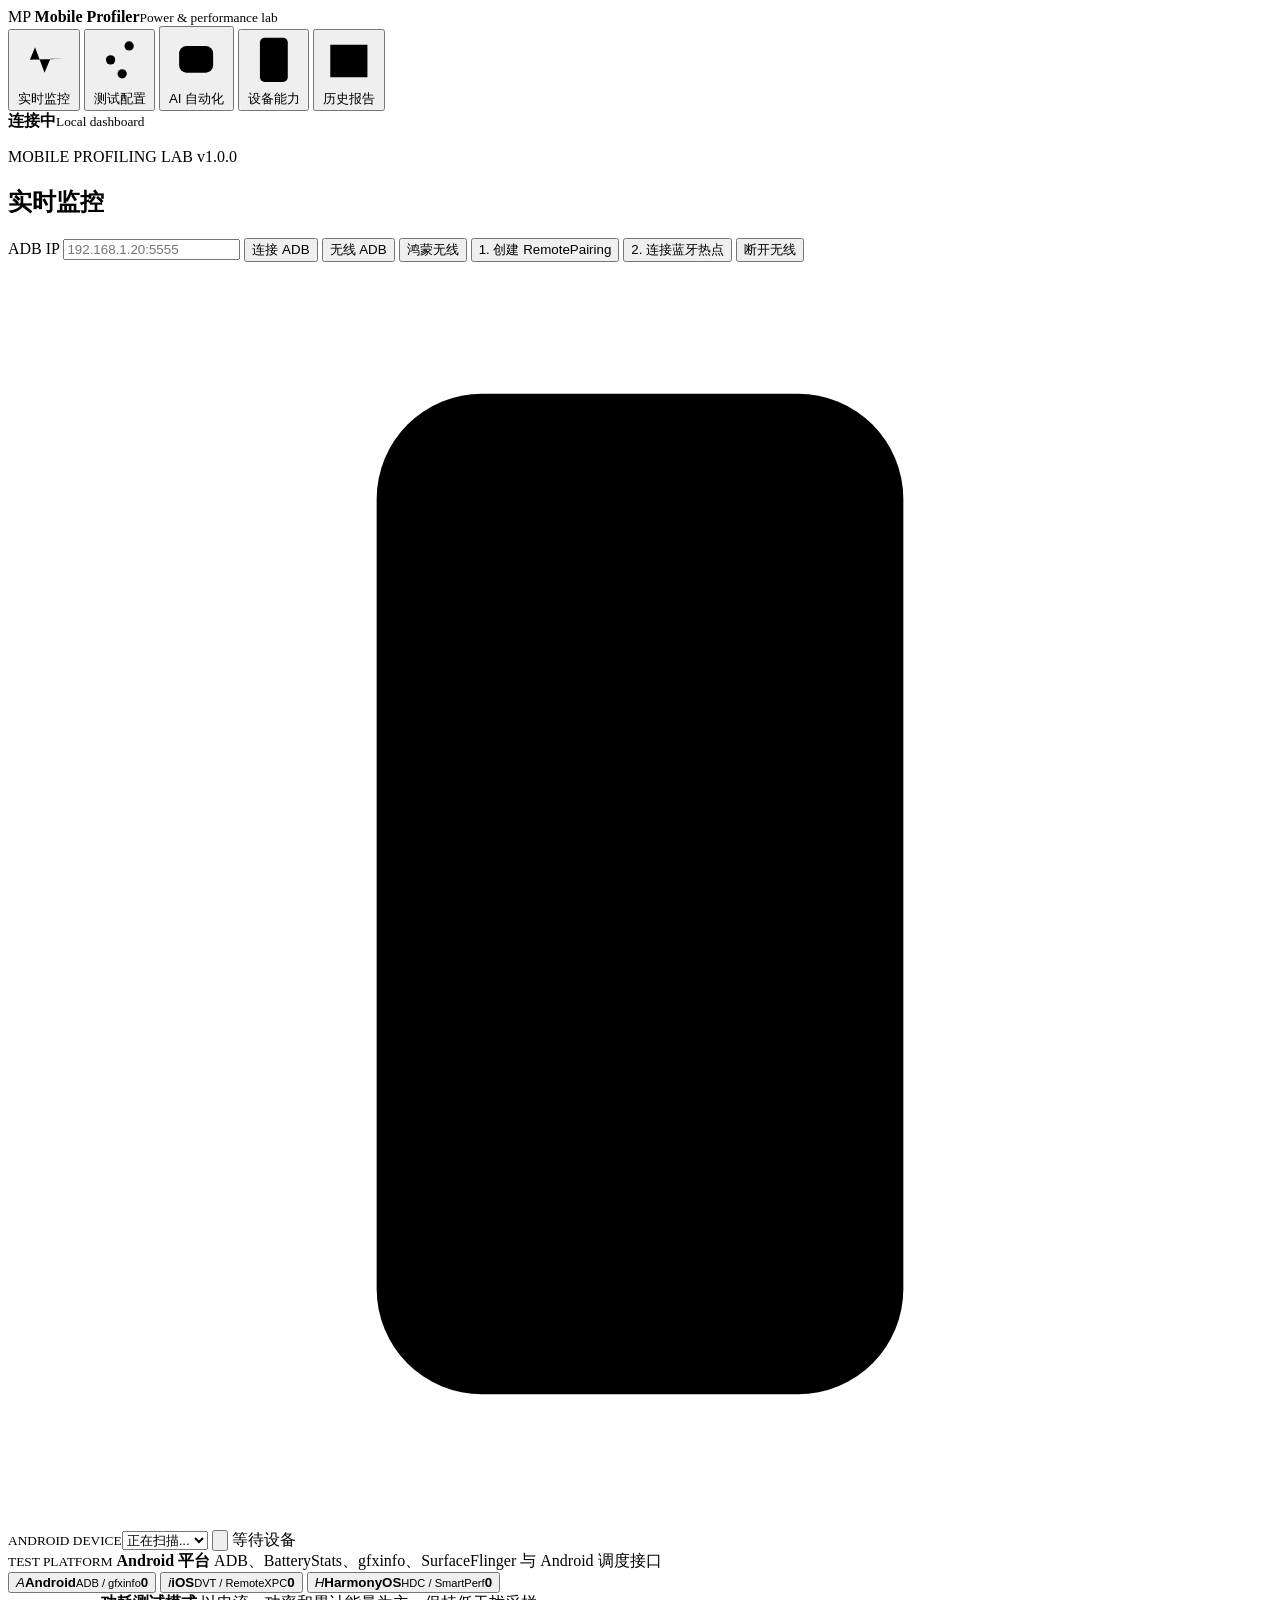
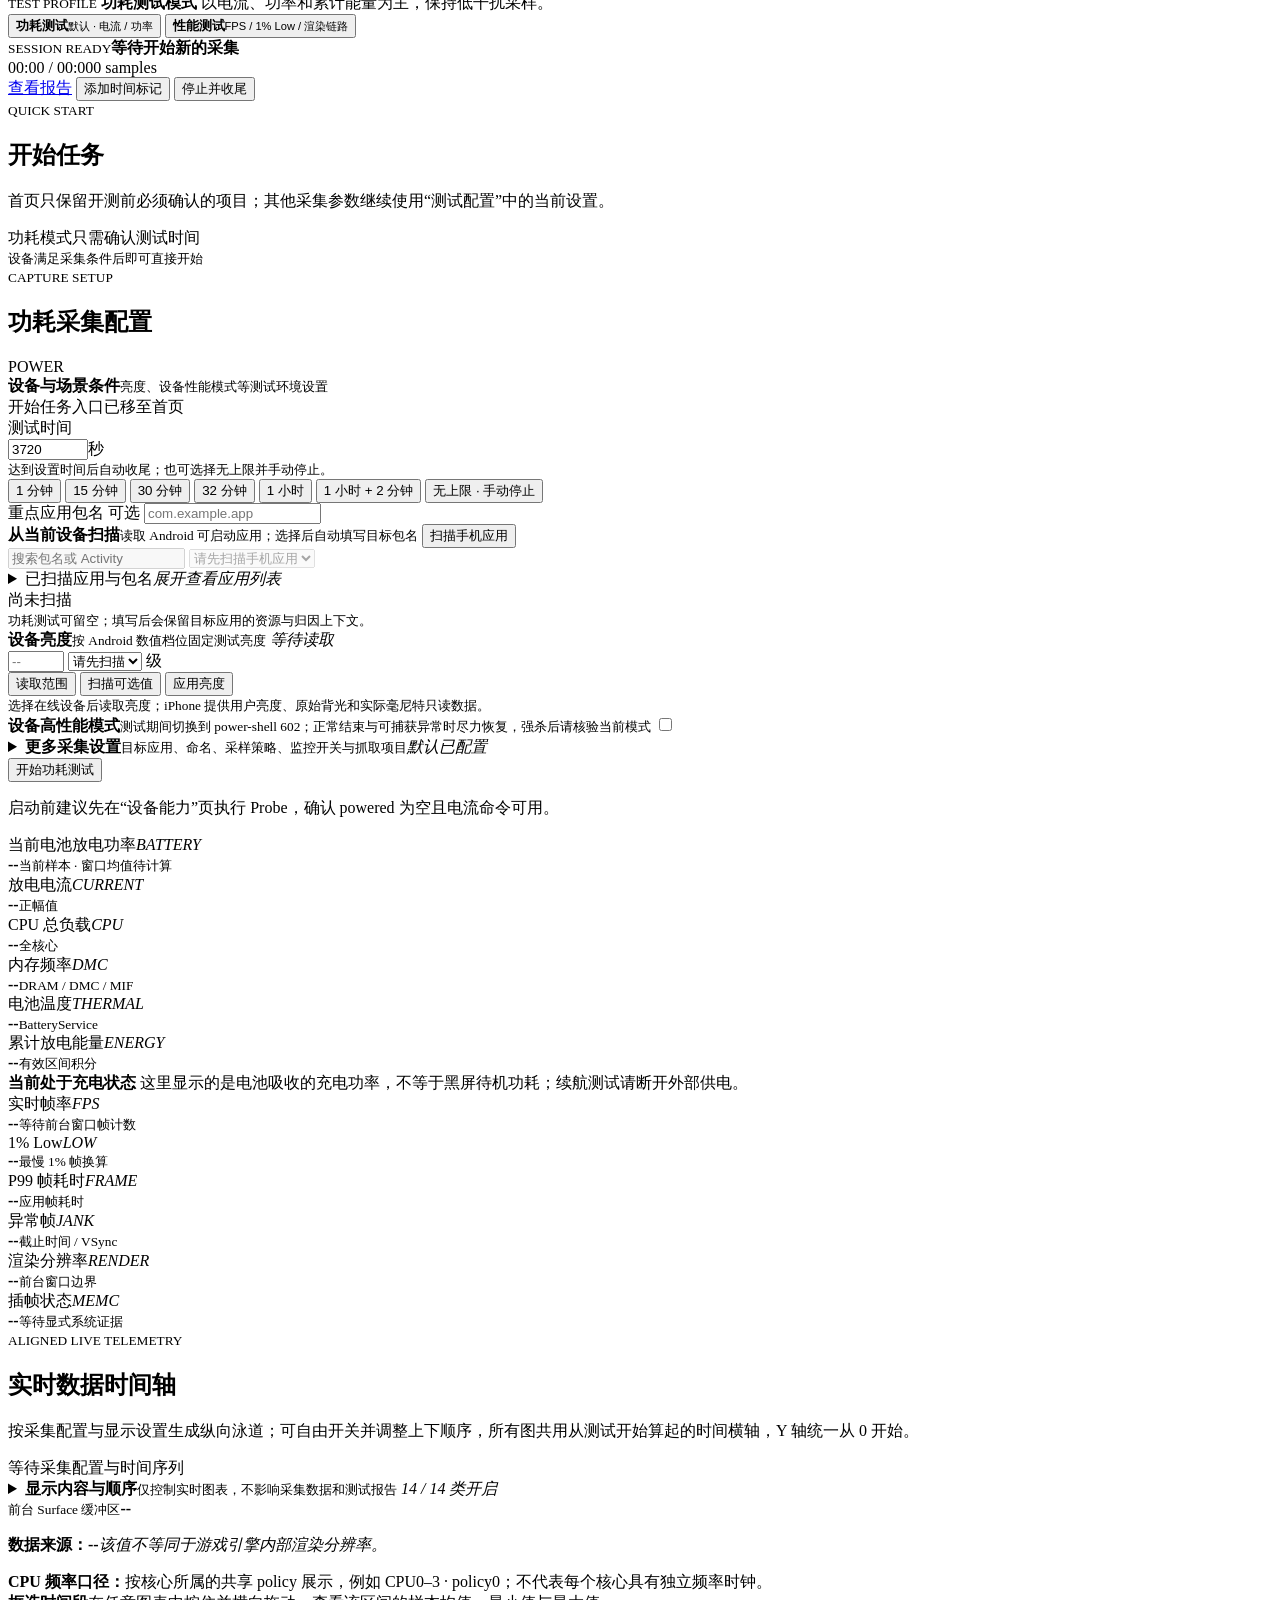
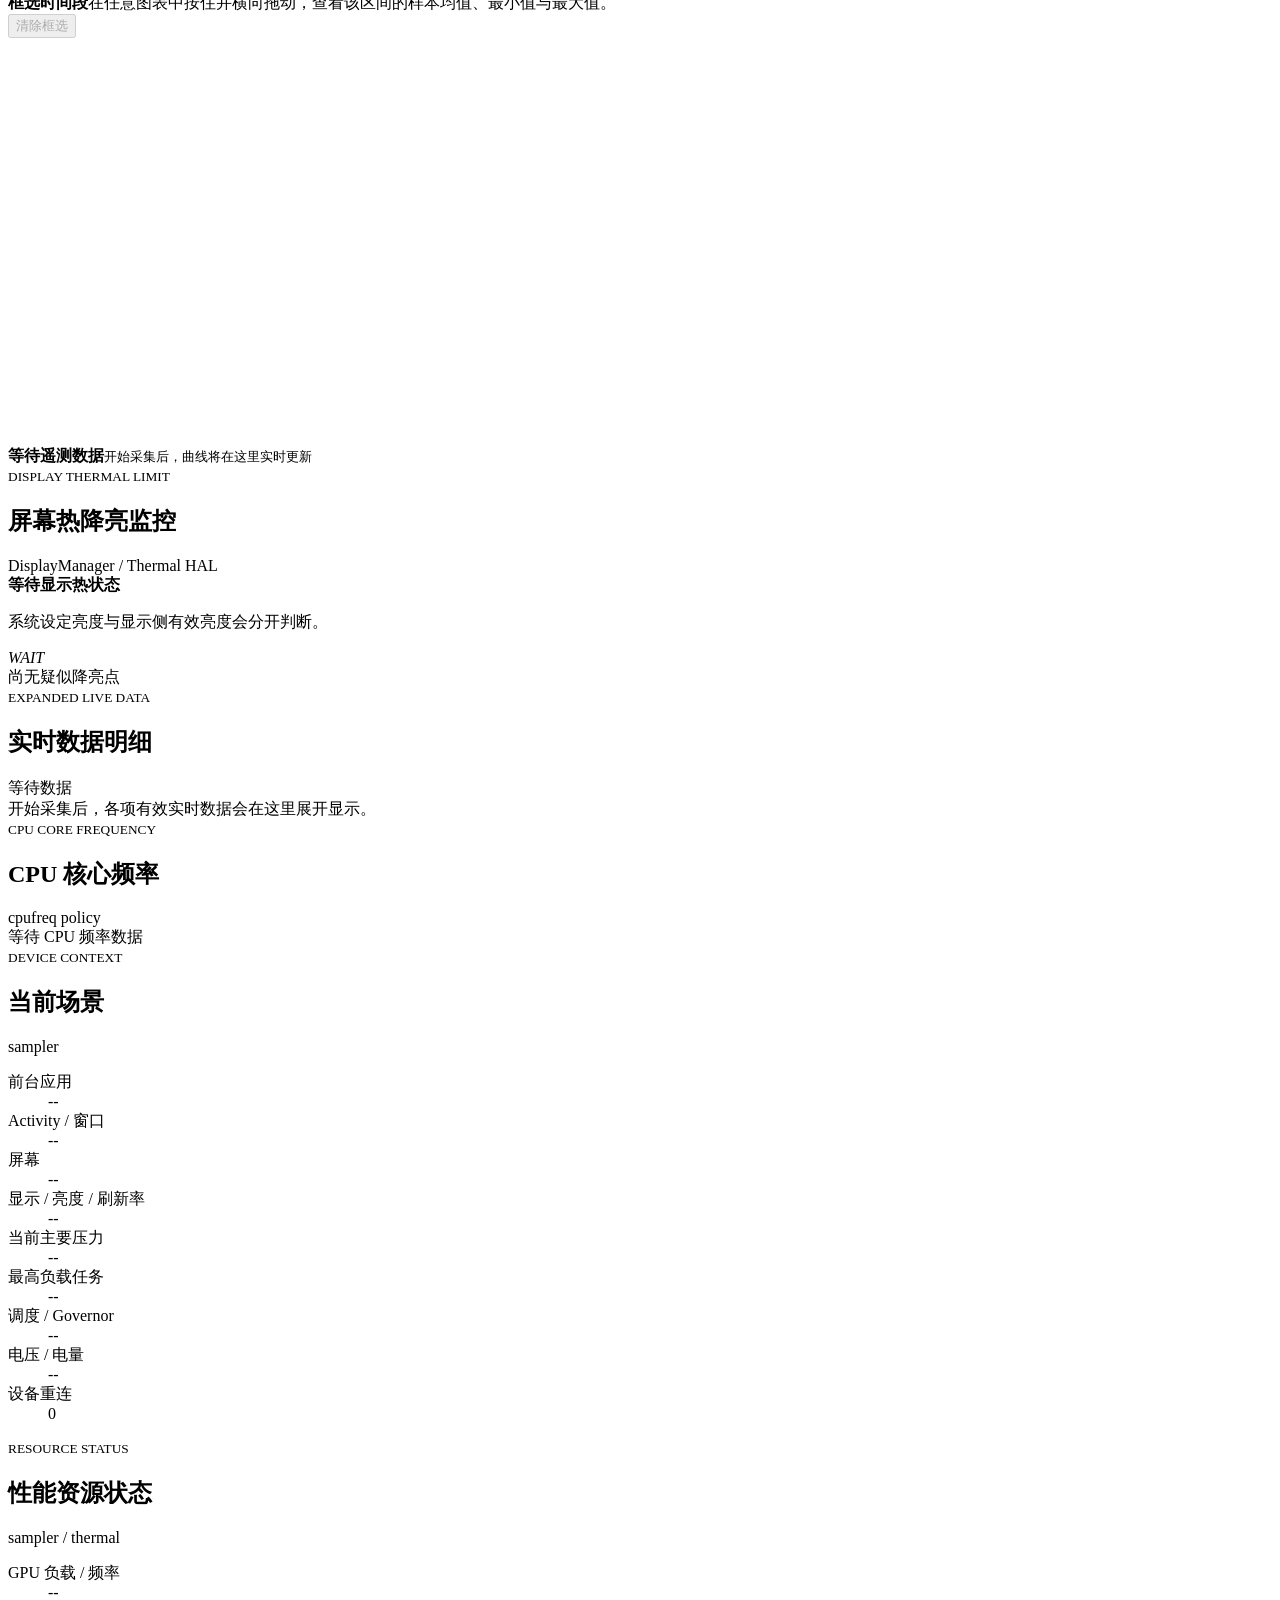
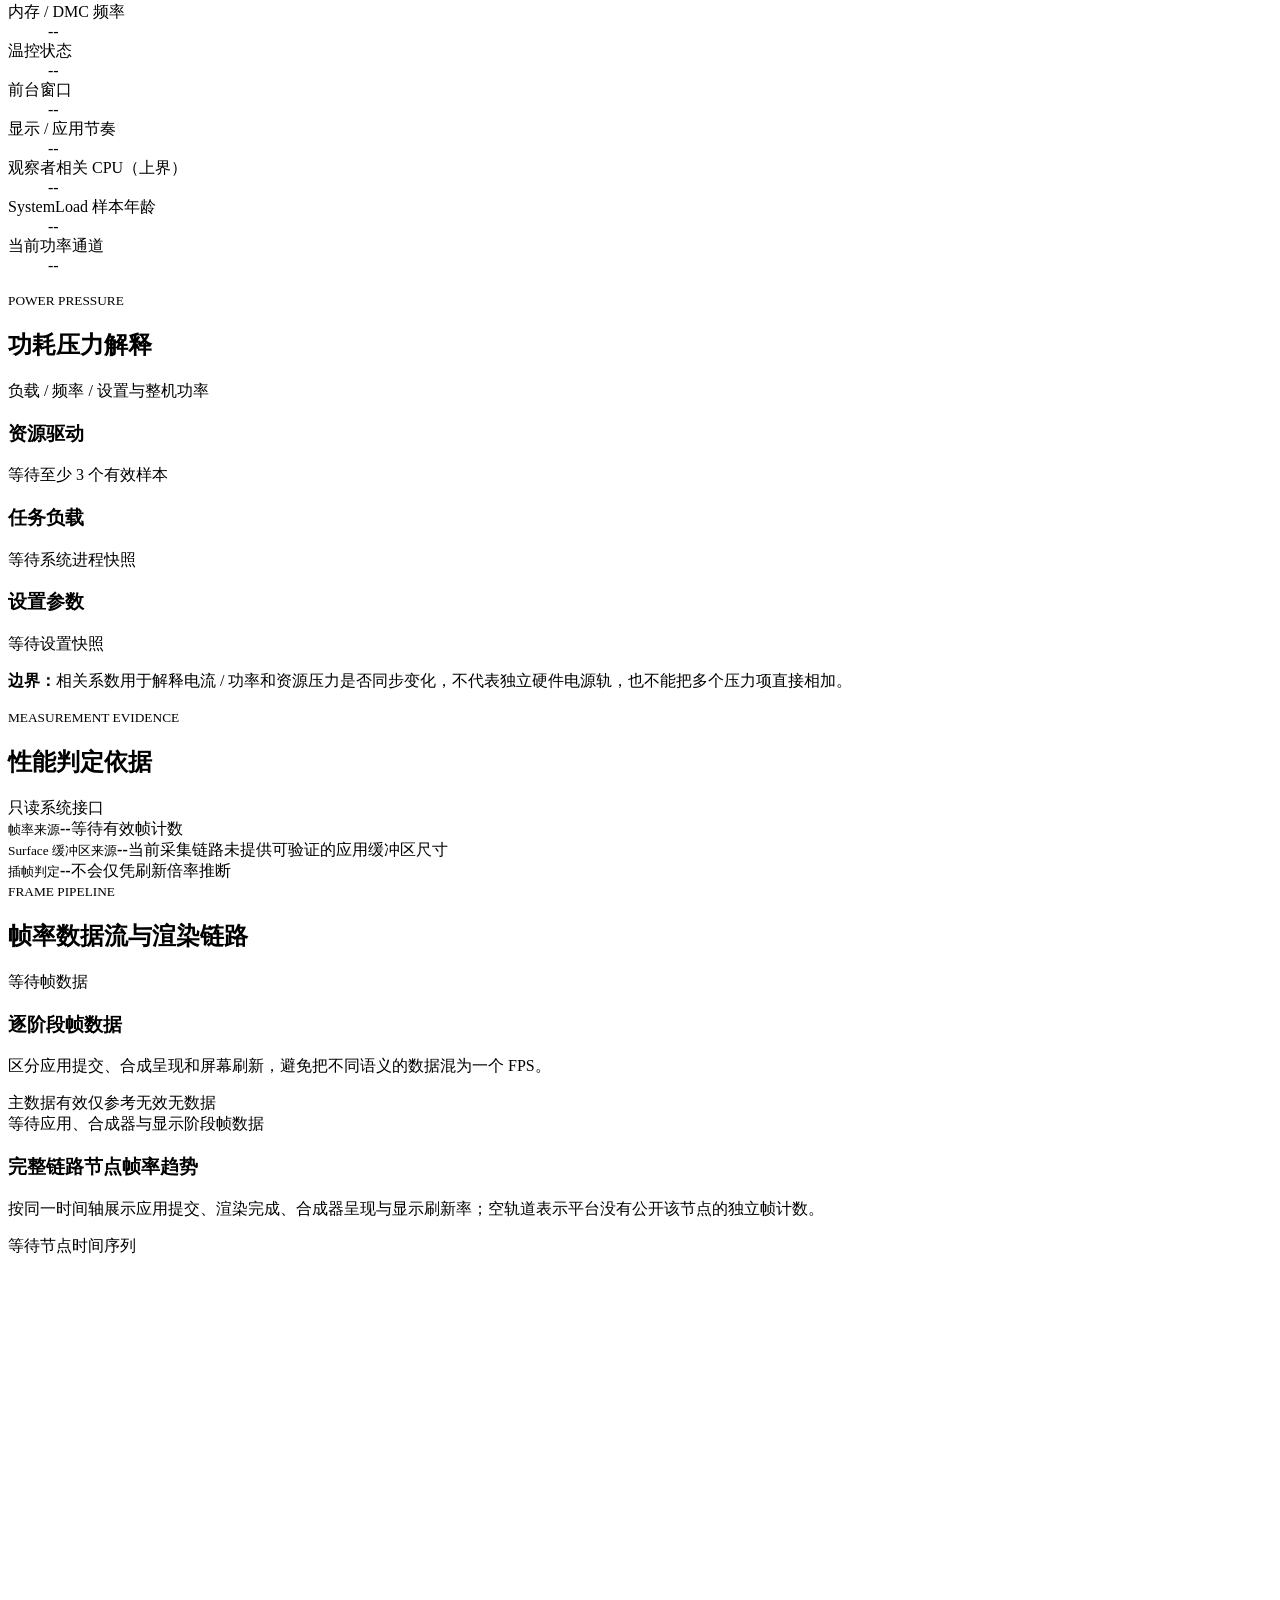
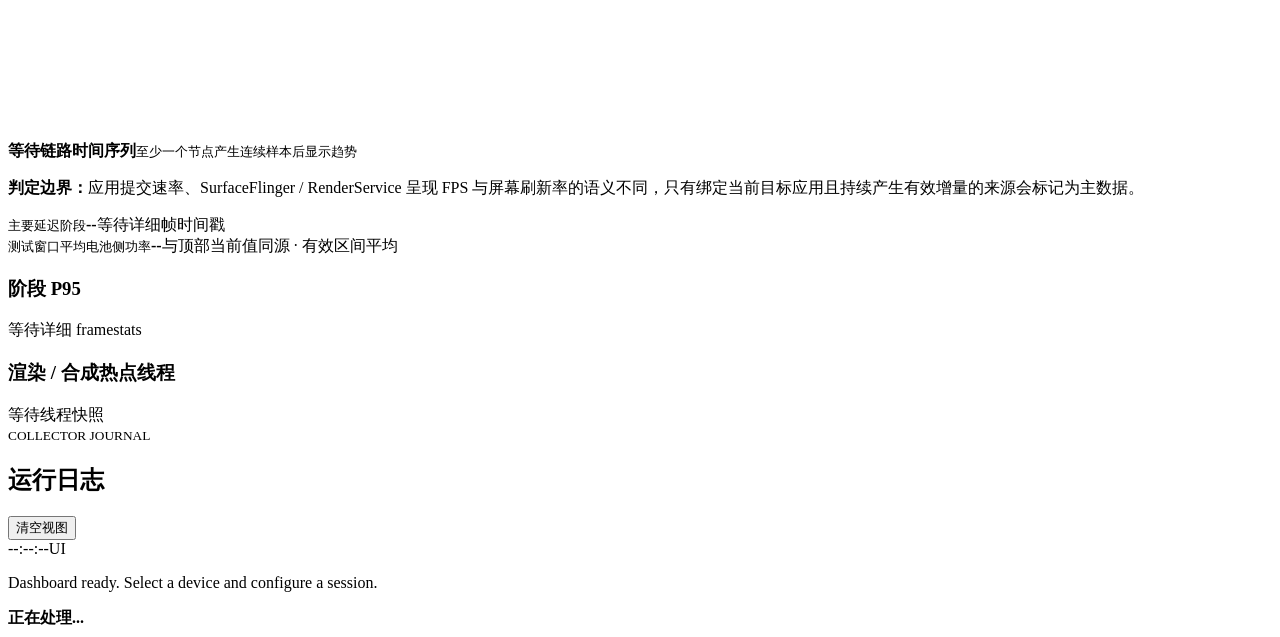
==== commit 71813b98: "Add cross-platform brightness thermal diagnostics" ====
--- a/src/mobile_profiler/web/index.html
+++ b/src/mobile_profiler/web/index.html
@@ -5,8 +5,8 @@
   <meta name="viewport" content="width=device-width, initial-scale=1">
   <meta name="theme-color" content="#0b0f15">
   <title>Mobile Profiler</title>
-  <link rel="stylesheet" href="/app.css?v=platform-ui-64">
-  <script src="/app.js?v=platform-ui-64" defer></script>
+  <link rel="stylesheet" href="/app.css?v=platform-ui-68">
+  <script src="/app.js?v=platform-ui-68" defer></script>
 </head>
 <body data-test-mode="power" data-platform="android">
   <div class="app-shell">
@@ -215,6 +215,53 @@
                         </div>
                       </section>
                     </div>
+
+                    <section class="agent-run-console" aria-labelledby="agent-run-console-title">
+                      <header class="agent-run-console-heading">
+                        <div><small>RUN CONSOLE</small><strong id="agent-run-console-title">本轮执行记录</strong><p>最近决策、子任务结果和完整日志统一归档在任务启动中；左侧切换后只展示当前需要查看的一类信息。</p></div>
+                        <span>实时更新</span>
+                      </header>
+                      <div class="agent-module-layout agent-run-console-layout">
+                        <nav class="agent-module-directory agent-run-console-directory" aria-label="本轮执行记录分类">
+                          <div class="agent-module-directory-heading"><small>运行记录</small><strong>查看分类</strong></div>
+                          <div class="agent-module-directory-group">
+                            <button class="active" id="agent-run-tab-decision" type="button" data-agent-run-tab="decision" aria-pressed="true" aria-controls="agent-run-view-decision"><span><small>DECISION</small><strong>最近决策</strong></span></button>
+                            <button id="agent-run-tab-results" type="button" data-agent-run-tab="results" aria-pressed="false" aria-controls="agent-run-view-results"><span><small>SUBTASKS</small><strong>子任务结果</strong></span></button>
+                            <button id="agent-run-tab-logs" type="button" data-agent-run-tab="logs" aria-pressed="false" aria-controls="agent-run-view-logs"><span><small>JOURNAL</small><strong>执行日志</strong></span></button>
+                          </div>
+                        </nav>
+                        <div class="agent-module-content agent-run-console-content">
+                          <section class="agent-run-console-panel agent-decision-panel active" id="agent-run-view-decision" aria-labelledby="agent-run-tab-decision" data-agent-run-view="decision">
+                            <div class="panel-heading"><div><small>MODEL DECISION</small><h2>最近决策</h2></div><span class="data-source" id="agent-action-state">等待模型</span></div>
+                            <div class="agent-decision-grid">
+                              <article><small>REASONING</small><p id="agent-reasoning-output">任务启动后显示模型的简短判断。</p></article>
+                              <article><small>PHONE ACTION</small><pre id="agent-action-output">--</pre><p id="agent-action-result">尚未执行动作</p></article>
+                            </div>
+                            <div class="agent-completion-message" id="agent-completion-message" hidden></div>
+                          </section>
+
+                          <section class="agent-run-console-panel agent-task-progress-panel" id="agent-run-view-results" aria-labelledby="agent-run-tab-results" data-agent-run-view="results" hidden>
+                            <div class="panel-heading"><div><small>WORKFLOW PROGRESS</small><h2>子任务执行结果</h2></div><span class="data-source" id="agent-task-progress-summary">尚未启动流程</span></div>
+                            <div class="agent-task-results" id="agent-task-results"><div class="agent-log-empty">配置任务后启动流程</div></div>
+                            <section class="agent-workflow-report" id="agent-workflow-report" aria-labelledby="agent-workflow-report-title" hidden>
+                              <header><div><small>FINAL CHECK SUMMARY</small><strong id="agent-workflow-report-title">统一汇总</strong></div><em id="agent-workflow-report-state">WAITING</em></header>
+                              <div class="agent-workflow-report-metrics">
+                                <article><small>完成</small><strong id="agent-workflow-report-completed">0</strong></article>
+                                <article><small>跳过</small><strong id="agent-workflow-report-skipped">0</strong></article>
+                                <article><small>未完成</small><strong id="agent-workflow-report-failed">0</strong></article>
+                                <article><small>未执行</small><strong id="agent-workflow-report-pending">0</strong></article>
+                              </div>
+                              <div class="agent-workflow-report-reasons"><strong>跳过与未完成原因</strong><ul id="agent-workflow-report-reason-list"></ul></div>
+                            </section>
+                          </section>
+
+                          <section class="agent-run-console-panel agent-log-panel" id="agent-run-view-logs" aria-labelledby="agent-run-tab-logs" data-agent-run-view="logs" hidden>
+                            <div class="panel-heading"><div><small>AGENT JOURNAL</small><h2>执行日志</h2></div><span class="data-source" id="agent-output-directory">运行后保存截图与 events.jsonl</span></div>
+                            <div class="agent-log" id="agent-log-output" aria-live="polite"><div class="agent-log-empty">等待任务启动</div></div>
+                          </section>
+                        </div>
+                      </div>
+                    </section>
                   </section>
 
                   <section class="agent-config-view" id="agent-config-view-campaign" role="tabpanel" aria-labelledby="agent-config-tab-campaign" data-agent-config-view="campaign" hidden>
@@ -234,36 +281,55 @@
 
                   <section class="agent-config-view" id="agent-config-view-software" role="tabpanel" aria-labelledby="agent-config-tab-software" data-agent-config-view="software" hidden>
                     <div class="agent-config-view-heading"><small>SUPPORTED SOFTWARE</small><h3>应用与游戏</h3><p>展示当前已适配的软件、安装来源，以及最近一次预备阶段的安装和支持验证结果。</p></div>
-                    <section class="agent-software-summary" aria-label="支持软件汇总">
-                      <article><small>全部软件</small><strong id="agent-software-total">0</strong><span>应用与游戏</span></article>
-                      <article><small>项目安装包</small><strong id="agent-software-project-count">0</strong><span>固定版本，无需商店更新</span></article>
-                      <article><small>商店 / 官网</small><strong id="agent-software-external-count">0</strong><span>安装时获取当前版本</span></article>
-                      <article><small>最近已验证</small><strong id="agent-software-verified-count">0</strong><span id="agent-software-failed-count">0 项待处理</span></article>
-                      <article><small>待正式检验</small><strong id="agent-software-pending-count">0</strong><span>手机烟测通过，等待预备复验</span></article>
-                    </section>
-                    <section class="agent-software-validation" id="agent-software-validation">
-                      <div><small>PREPARATION VALIDATION</small><strong id="agent-software-validation-title">尚未运行预备验证</strong><p id="agent-software-validation-detail">预备模式会逐项完成安装、初始化，并让 Qwen 验证正常流程。</p></div>
-                      <button class="button secondary compact" id="agent-open-preparation-button" type="button">前往预备验证</button>
-                    </section>
-                    <nav class="agent-software-categories" aria-label="软件分类">
-                      <button class="active" type="button" data-agent-software-category="all" aria-pressed="true"><span><small>ALL</small><strong>全部</strong></span><em data-agent-software-count="all">0</em></button>
-                      <button type="button" data-agent-software-category="app" aria-pressed="false"><span><small>APPS</small><strong>应用</strong></span><em data-agent-software-count="app">0</em></button>
-                      <button type="button" data-agent-software-category="game" aria-pressed="false"><span><small>GAMES</small><strong>游戏</strong></span><em data-agent-software-count="game">0</em></button>
-                      <button type="button" data-agent-software-category="project" aria-pressed="false"><span><small>PROJECT</small><strong>项目安装包</strong></span><em data-agent-software-count="project">0</em></button>
-                      <button type="button" data-agent-software-category="app_store" aria-pressed="false"><span><small>STORE</small><strong>应用商店</strong></span><em data-agent-software-count="app_store">0</em></button>
-                      <button type="button" data-agent-software-category="official" aria-pressed="false"><span><small>OFFICIAL</small><strong>官网</strong></span><em data-agent-software-count="official">0</em></button>
-                      <button type="button" data-agent-software-category="pending" aria-pressed="false"><span><small>PENDING</small><strong>待检验</strong></span><em data-agent-software-count="pending">0</em></button>
-                    </nav>
-                    <div class="agent-software-toolbar">
-                      <label for="agent-software-search-input">筛选软件</label>
-                      <input id="agent-software-search-input" type="search" autocomplete="off" placeholder="名称、包名、安装来源或引擎">
-                      <button class="button ghost compact" id="agent-software-refresh-button" type="button">刷新图标与安装状态</button>
-                    </div>
-                    <section class="agent-software-browser" aria-labelledby="agent-software-browser-title">
-                      <header><div><small id="agent-software-browser-kicker">ALL SOFTWARE</small><strong id="agent-software-browser-title">全部应用与游戏</strong></div><span id="agent-software-browser-count">0 项</span></header>
-                      <p id="agent-software-browser-description">点击上方分类查看具体软件；每张卡片提供与安装来源匹配的操作。</p>
-                      <div class="agent-software-list" id="agent-software-catalog-list"></div>
-                    </section>
+                    <div class="agent-module-layout agent-software-layout">
+                      <aside class="agent-module-directory agent-software-directory">
+                        <div class="agent-module-directory-heading"><small>软件目录</small><strong>分类查看</strong><p>按内容、来源或验证状态定位。</p></div>
+                        <nav class="agent-software-categories" aria-label="软件分类">
+                          <section><small>总览</small><button class="active" type="button" data-agent-software-category="overview" aria-pressed="true"><span><small>OVERVIEW</small><strong>目录概览</strong></span><em data-agent-software-count="overview">0</em></button></section>
+                          <section><small>内容类型</small>
+                            <button type="button" data-agent-software-category="all" aria-pressed="false"><span><small>ALL</small><strong>全部软件</strong></span><em data-agent-software-count="all">0</em></button>
+                            <button type="button" data-agent-software-category="app" aria-pressed="false"><span><small>APPS</small><strong>应用</strong></span><em data-agent-software-count="app">0</em></button>
+                            <button type="button" data-agent-software-category="game" aria-pressed="false"><span><small>GAMES</small><strong>游戏</strong></span><em data-agent-software-count="game">0</em></button>
+                          </section>
+                          <section><small>安装来源</small>
+                            <button type="button" data-agent-software-category="project" aria-pressed="false"><span><small>PROJECT</small><strong>项目安装包</strong></span><em data-agent-software-count="project">0</em></button>
+                            <button type="button" data-agent-software-category="app_store" aria-pressed="false"><span><small>STORE</small><strong>应用商店</strong></span><em data-agent-software-count="app_store">0</em></button>
+                            <button type="button" data-agent-software-category="official" aria-pressed="false"><span><small>OFFICIAL</small><strong>官网</strong></span><em data-agent-software-count="official">0</em></button>
+                          </section>
+                          <section><small>验证状态</small><button type="button" data-agent-software-category="pending" aria-pressed="false"><span><small>PENDING</small><strong>待检验</strong></span><em data-agent-software-count="pending">0</em></button></section>
+                        </nav>
+                      </aside>
+
+                      <div class="agent-module-content agent-software-content">
+                        <section class="agent-module-section agent-software-overview" id="agent-software-overview" aria-label="软件目录概览">
+                          <header class="agent-module-section-heading"><div><small>CATALOG OVERVIEW</small><strong>支持范围与最近验证</strong><p>先看覆盖规模和预备验证状态，再从左侧进入具体应用、游戏或安装来源。</p></div></header>
+                          <section class="agent-software-summary" aria-label="支持软件汇总">
+                            <article><small>全部软件</small><strong id="agent-software-total">0</strong><span>应用与游戏</span></article>
+                            <article><small>项目安装包</small><strong id="agent-software-project-count">0</strong><span>固定版本，无需商店更新</span></article>
+                            <article><small>商店 / 官网</small><strong id="agent-software-external-count">0</strong><span>安装时获取当前版本</span></article>
+                            <article><small>最近已验证</small><strong id="agent-software-verified-count">0</strong><span id="agent-software-failed-count">0 项待处理</span></article>
+                            <article><small>待正式检验</small><strong id="agent-software-pending-count">0</strong><span>手机烟测通过，等待预备复验</span></article>
+                          </section>
+                          <section class="agent-software-validation" id="agent-software-validation">
+                            <div><small>PREPARATION VALIDATION</small><strong id="agent-software-validation-title">尚未运行预备验证</strong><p id="agent-software-validation-detail">预备模式会逐项完成安装、初始化，并让 Qwen 验证正常流程。</p></div>
+                            <button class="button secondary compact" id="agent-open-preparation-button" type="button">前往预备验证</button>
+                          </section>
+                        </section>
+
+                        <section class="agent-module-section agent-software-catalog" id="agent-software-catalog" aria-labelledby="agent-software-browser-title" hidden>
+                          <div class="agent-software-toolbar">
+                            <label for="agent-software-search-input">筛选当前分类</label>
+                            <input id="agent-software-search-input" type="search" autocomplete="off" placeholder="名称、包名、安装来源或引擎">
+                            <button class="button ghost compact" id="agent-software-refresh-button" type="button">刷新图标与安装状态</button>
+                          </div>
+                          <section class="agent-software-browser" aria-labelledby="agent-software-browser-title">
+                            <header><div><small id="agent-software-browser-kicker">ALL SOFTWARE</small><strong id="agent-software-browser-title">全部应用与游戏</strong></div><span id="agent-software-browser-count">0 项</span></header>
+                            <p id="agent-software-browser-description">从左侧选择分类查看具体软件；每张卡片提供与安装来源匹配的操作。</p>
+                            <div class="agent-software-list" id="agent-software-catalog-list"></div>
+                          </section>
+                        </section>
+                      </div>
+                    </div>
                   </section>
 
                   <section class="agent-config-view" id="agent-config-view-model" role="tabpanel" aria-labelledby="agent-config-tab-model" data-agent-config-view="model" hidden>
@@ -306,87 +372,106 @@
 
                   <section class="agent-config-view" id="agent-config-view-prompt" role="tabpanel" aria-labelledby="agent-config-tab-prompt" data-agent-config-view="prompt" hidden>
                     <div class="agent-config-view-heading"><small>PROMPT DESIGN</small><h3>任务配置、Prompt 与 Agent 规则</h3><p>任务顺序、名称、步骤/时间限制、失败策略和具体 Prompt 都在这里编辑。</p></div>
-                    <nav class="agent-prompt-tabs" role="tablist" aria-label="Prompt 编辑类型">
-                      <button class="active" id="agent-prompt-tab-task" type="button" role="tab" aria-selected="true" aria-controls="agent-prompt-view-task" data-agent-prompt-tab="task"><span><strong>任务配置与 Prompt</strong><small id="agent-prompt-tab-task-meta">1 个任务</small></span></button>
-                      <button id="agent-prompt-tab-system" type="button" role="tab" aria-selected="false" aria-controls="agent-prompt-view-system" data-agent-prompt-tab="system"><span><strong>系统级 Prompt</strong><small id="agent-prompt-tab-system-meta">内置规则</small></span></button>
-                    </nav>
-                    <div class="agent-prompt-views">
-                      <section class="agent-prompt-view active" id="agent-prompt-view-task" role="tabpanel" aria-labelledby="agent-prompt-tab-task" data-agent-prompt-view="task">
-                        <div class="form-field">
-                          <label for="agent-workflow-name-input">流程名称</label>
-                          <input id="agent-workflow-name-input" type="text" maxlength="160" placeholder="例如：续航测试前手机初始化" value="ADB 测试流程">
+                    <div class="agent-module-layout agent-prompt-layout">
+                      <aside class="agent-module-directory agent-prompt-directory">
+                        <div class="agent-module-directory-heading"><small>Prompt 目录</small><strong>分类编辑</strong><p>任务结构、任务指令和系统规则分开维护。</p></div>
+                        <nav class="agent-prompt-tabs" role="tablist" aria-label="Prompt 编辑分类">
+                          <section><small>任务设计</small>
+                            <button class="active" id="agent-prompt-tab-workflow" type="button" role="tab" aria-selected="true" aria-controls="agent-prompt-view-workflow" data-agent-prompt-tab="workflow"><span><small>WORKFLOW</small><strong>任务编排</strong></span><em id="agent-prompt-tab-workflow-meta">1 个任务</em></button>
+                            <button id="agent-prompt-tab-task" type="button" role="tab" aria-selected="false" aria-controls="agent-prompt-view-task" data-agent-prompt-tab="task"><span><small>TASK PROMPT</small><strong>任务 Prompt</strong></span><em id="agent-prompt-tab-task-meta">1 / 1</em></button>
+                          </section>
+                          <section><small>全局策略</small>
+                            <button id="agent-prompt-tab-system" type="button" role="tab" aria-selected="false" aria-controls="agent-prompt-view-system" data-agent-prompt-tab="system"><span><small>SYSTEM POLICY</small><strong>系统级 Prompt</strong></span><em id="agent-prompt-tab-system-meta">内置规则</em></button>
+                          </section>
+                        </nav>
+                      </aside>
+
+                      <div class="agent-module-content agent-prompt-content">
+                        <div class="agent-prompt-views">
+                          <section class="agent-prompt-view agent-module-section active" id="agent-prompt-view-workflow" role="tabpanel" aria-labelledby="agent-prompt-tab-workflow" data-agent-prompt-view="workflow">
+                            <header class="agent-module-section-heading"><div><small>WORKFLOW DESIGN</small><strong>任务编排</strong><p>配置流程名称、子任务顺序、步骤限制、超时和失败策略。</p></div></header>
+                            <div class="form-field">
+                              <label for="agent-workflow-name-input">流程名称</label>
+                              <input id="agent-workflow-name-input" type="text" maxlength="160" placeholder="例如：续航测试前手机初始化" value="ADB 测试流程">
+                            </div>
+                            <section class="agent-task-editor" aria-labelledby="agent-task-editor-title">
+                              <div class="agent-task-editor-heading">
+                                <div><strong id="agent-task-editor-title">执行顺序与限制</strong><small id="agent-task-count-label">按顺序执行；finish 只完成当前子任务</small></div>
+                                <button class="button ghost compact" id="agent-add-task-button" type="button">＋ 空白任务</button>
+                              </div>
+                              <div class="agent-task-orchestration">
+                                <aside class="agent-task-sequence" aria-labelledby="agent-task-sequence-title">
+                                  <div class="agent-task-sequence-heading">
+                                    <div><small>EXECUTION ORDER</small><strong id="agent-task-sequence-title">任务序列</strong></div>
+                                    <span id="agent-task-filter-summary">0 项</span>
+                                  </div>
+                                  <label class="agent-task-filter" for="agent-task-filter-input"><span>筛选任务</span><input id="agent-task-filter-input" type="search" autocomplete="off" placeholder="名称、编号或 Prompt 状态"></label>
+                                  <div class="agent-task-list" id="agent-task-list"></div>
+                                </aside>
+
+                                <section class="agent-task-detail" id="agent-task-detail" aria-labelledby="agent-task-detail-title">
+                                  <header class="agent-task-detail-heading">
+                                    <div><small id="agent-task-detail-index">TASK 01</small><strong id="agent-task-detail-title">选择一个任务</strong><p>右侧只编辑当前任务；顺序调整在左侧完成。</p></div>
+                                    <em id="agent-task-detail-position">0 / 0</em>
+                                  </header>
+                                  <div class="agent-task-detail-fields">
+                                    <div class="form-field agent-task-detail-name"><label for="agent-task-name-editor-input">任务名称</label><input id="agent-task-name-editor-input" type="text" maxlength="120" data-agent-task-editor-field="name" placeholder="例如：打开系统设置"></div>
+                                    <div class="form-field"><label for="agent-task-max-steps-editor-input">最大步骤</label><input id="agent-task-max-steps-editor-input" type="number" min="1" max="200" step="1" data-agent-task-editor-field="max_steps"></div>
+                                    <div class="form-field"><label for="agent-task-timeout-editor-input">任务超时</label><div class="input-with-unit"><input id="agent-task-timeout-editor-input" type="number" min="5" max="7200" step="1" data-agent-task-editor-field="timeout_s"><span>秒</span></div></div>
+                                    <div class="form-field"><label for="agent-task-failure-editor-input">失败策略</label><select id="agent-task-failure-editor-input" data-agent-task-editor-field="on_failure"><option value="stop">停止流程</option><option value="continue">记录并继续</option></select></div>
+                                  </div>
+                                  <footer class="agent-task-detail-footer">
+                                    <div class="agent-task-detail-states">
+                                      <span><small>PROMPT</small><strong id="agent-task-detail-prompt-state">等待选择</strong></span>
+                                      <span><small>ACTION LIMITS</small><strong id="agent-task-detail-action-limits">未配置</strong></span>
+                                    </div>
+                                    <button class="button secondary compact" id="agent-open-task-prompt-button" type="button">编辑此任务 Prompt</button>
+                                  </footer>
+                                </section>
+                              </div>
+                              <small class="field-hint">左侧列表负责选择与调整顺序；右侧集中编辑当前任务的名称、步骤上限、超时和失败策略。</small>
+                            </section>
+                          </section>
+
+                          <section class="agent-prompt-view agent-module-section" id="agent-prompt-view-task" role="tabpanel" aria-labelledby="agent-prompt-tab-task" data-agent-prompt-view="task" hidden>
+                            <header class="agent-module-section-heading"><div><small>TASK INSTRUCTION</small><strong>任务 Prompt</strong><p>逐个维护任务目标、成功证据、禁止动作和异常恢复要求。</p></div></header>
+                            <div class="form-field agent-task-prompt-select-field">
+                              <label for="agent-prompt-task-select">编辑任务 Prompt</label>
+                              <select id="agent-prompt-task-select" aria-label="选择要编辑 Prompt 的任务"></select>
+                            </div>
+                            <div class="agent-task-prompt-editor">
+                              <div class="agent-task-prompt-editor-heading"><span><small id="agent-task-prompt-index">TASK 01</small><strong id="agent-task-prompt-name">任务 1</strong></span><em id="agent-task-prompt-state">Prompt 未填写</em></div>
+                              <div class="form-field">
+                                <label for="agent-task-prompt-input">任务目标 Prompt</label>
+                                <textarea id="agent-task-prompt-input" rows="8" maxlength="6000" spellcheck="false" placeholder="说明本轮需要在手机上完成、持续操作并验证的具体目标"></textarea>
+                              </div>
+                              <div class="form-field">
+                                <label for="agent-task-attention-input">注意事项 <span>可选</span></label>
+                                <textarea id="agent-task-attention-input" rows="4" maxlength="3000" spellcheck="false" placeholder="限定入口、禁止动作、成功证据、异常恢复或厂商差异"></textarea>
+                              </div>
+                              <small>编辑内容会先保留在当前页面；点击下方“保存”后才会用于启动并写入本机模板草稿。</small>
+                            </div>
+                          </section>
+
+                          <section class="agent-prompt-view agent-module-section" id="agent-prompt-view-system" role="tabpanel" aria-labelledby="agent-prompt-tab-system" data-agent-prompt-view="system" hidden>
+                            <header class="agent-module-section-heading"><div><small>SYSTEM POLICY</small><strong>ADB Agent 系统级 Prompt</strong><p id="agent-system-prompt-version">坐标协议、动作边界与安全规则</p></div></header>
+                            <div class="agent-system-prompt-editor">
+                              <textarea id="agent-system-prompt-input" rows="18" maxlength="24000" spellcheck="false" aria-label="ADB Agent System Prompt"></textarea>
+                              <div><small>点击“保存”后，完整 prompt 会用于模板任务和手动临时任务；API Key 不会写入运行记录。</small><button class="button ghost compact" id="agent-reset-system-prompt-button" type="button">恢复默认</button></div>
+                            </div>
+                            <p class="agent-policy-callout"><strong>人工接管边界</strong><span>验证码、账号授权、支付、发送、删除和其他不可逆操作不会由模型自行确认。</span></p>
+                          </section>
                         </div>
-                        <section class="agent-task-editor" aria-labelledby="agent-task-editor-title">
-                          <div class="agent-task-editor-heading">
-                            <div><strong id="agent-task-editor-title">执行顺序与限制</strong><small id="agent-task-count-label">按顺序执行；finish 只完成当前子任务</small></div>
-                            <button class="button ghost compact" id="agent-add-task-button" type="button">＋ 空白任务</button>
-                          </div>
-                          <div class="agent-task-list" id="agent-task-list"></div>
-                          <small class="field-hint">使用卡片右上角按钮调整顺序；每项可修改名称、最大步骤、任务超时和失败策略。</small>
-                        </section>
-                        <div class="form-field agent-task-prompt-select-field">
-                          <label for="agent-prompt-task-select">编辑任务 Prompt</label>
-                          <select id="agent-prompt-task-select" aria-label="选择要编辑 Prompt 的任务"></select>
-                        </div>
-                        <div class="agent-task-prompt-editor">
-                          <div class="agent-task-prompt-editor-heading"><span><small id="agent-task-prompt-index">TASK 01</small><strong id="agent-task-prompt-name">任务 1</strong></span><em id="agent-task-prompt-state">Prompt 未填写</em></div>
-                          <div class="form-field">
-                            <label for="agent-task-prompt-input">任务目标 Prompt</label>
-                            <textarea id="agent-task-prompt-input" rows="8" maxlength="6000" spellcheck="false" placeholder="说明本轮需要在手机上完成、持续操作并验证的具体目标"></textarea>
-                          </div>
-                          <div class="form-field">
-                            <label for="agent-task-attention-input">注意事项 <span>可选</span></label>
-                            <textarea id="agent-task-attention-input" rows="4" maxlength="3000" spellcheck="false" placeholder="限定入口、禁止动作、成功证据、异常恢复或厂商差异"></textarea>
-                          </div>
-                          <small>编辑内容会先保留在当前页面；点击下方“保存”后才会用于启动并写入本机模板草稿。</small>
-                        </div>
-                      </section>
-                      <section class="agent-prompt-view" id="agent-prompt-view-system" role="tabpanel" aria-labelledby="agent-prompt-tab-system" data-agent-prompt-view="system" hidden>
-                        <div class="agent-system-prompt-heading"><div><small>SYSTEM POLICY</small><strong>ADB Agent 系统级 Prompt</strong></div><p id="agent-system-prompt-version">坐标协议、动作边界与安全规则</p></div>
-                        <div class="agent-system-prompt-editor">
-                          <textarea id="agent-system-prompt-input" rows="18" maxlength="24000" spellcheck="false" aria-label="ADB Agent System Prompt"></textarea>
-                          <div><small>点击“保存”后，完整 prompt 会用于模板任务和手动临时任务；API Key 不会写入运行记录。</small><button class="button ghost compact" id="agent-reset-system-prompt-button" type="button">恢复默认</button></div>
-                        </div>
-                        <p class="agent-policy-callout"><strong>人工接管边界</strong><span>验证码、账号授权、支付、发送、删除和其他不可逆操作不会由模型自行确认。</span></p>
-                      </section>
-                    </div>
-                    <footer class="agent-prompt-save-bar">
-                      <div><strong>保存后生效</strong><small id="agent-prompt-save-state">当前配置已保存</small></div>
-                      <button class="button primary compact" id="agent-save-prompt-button" type="button">保存</button>
-                    </footer>
+                        <footer class="agent-prompt-save-bar">
+                          <div><strong>保存后生效</strong><small id="agent-prompt-save-state">当前配置已保存</small></div>
+                          <button class="button primary compact" id="agent-save-prompt-button" type="button">保存</button>
+                        </footer>
+                      </div>
+                    </div>
                   </section>
                 </div>
 
               </form>
-            </section>
-
-            <section class="panel agent-decision-panel">
-              <div class="panel-heading"><div><small>MODEL DECISION</small><h2>最近决策</h2></div><span class="data-source" id="agent-action-state">等待模型</span></div>
-              <div class="agent-decision-grid">
-                <article><small>REASONING</small><p id="agent-reasoning-output">任务启动后显示模型的简短判断。</p></article>
-                <article><small>PHONE ACTION</small><pre id="agent-action-output">--</pre><p id="agent-action-result">尚未执行动作</p></article>
-              </div>
-              <div class="agent-completion-message" id="agent-completion-message" hidden></div>
-            </section>
-
-            <section class="panel agent-task-progress-panel">
-              <div class="panel-heading"><div><small>WORKFLOW PROGRESS</small><h2>子任务执行结果</h2></div><span class="data-source" id="agent-task-progress-summary">尚未启动流程</span></div>
-              <div class="agent-task-results" id="agent-task-results"><div class="agent-log-empty">配置任务后启动流程</div></div>
-              <section class="agent-workflow-report" id="agent-workflow-report" aria-labelledby="agent-workflow-report-title" hidden>
-                <header><div><small>FINAL CHECK SUMMARY</small><strong id="agent-workflow-report-title">统一汇总</strong></div><em id="agent-workflow-report-state">WAITING</em></header>
-                <div class="agent-workflow-report-metrics">
-                  <article><small>完成</small><strong id="agent-workflow-report-completed">0</strong></article>
-                  <article><small>跳过</small><strong id="agent-workflow-report-skipped">0</strong></article>
-                  <article><small>未完成</small><strong id="agent-workflow-report-failed">0</strong></article>
-                  <article><small>未执行</small><strong id="agent-workflow-report-pending">0</strong></article>
-                </div>
-                <div class="agent-workflow-report-reasons"><strong>跳过与未完成原因</strong><ul id="agent-workflow-report-reason-list"></ul></div>
-              </section>
-            </section>
-
-            <section class="panel agent-log-panel">
-              <div class="panel-heading"><div><small>AGENT JOURNAL</small><h2>闭环日志</h2></div><span class="data-source" id="agent-output-directory">运行后保存截图与 events.jsonl</span></div>
-              <div class="agent-log" id="agent-log-output" aria-live="polite"><div class="agent-log-empty">等待任务启动</div></div>
             </section>
           </div>
         </section>
@@ -491,17 +576,22 @@
                   <small class="field-hint" id="package-input-hint">功耗测试可留空；填写后会保留目标应用的资源与归因上下文。</small>
                 </div>
                 </div>
-                  <section class="brightness-setting" id="brightness-setting" data-platforms="android" aria-labelledby="brightness-setting-title">
+                  <section class="brightness-setting" id="brightness-setting" data-platforms="android ios harmony" aria-labelledby="brightness-setting-title">
                     <div class="brightness-setting-heading">
-                      <span><strong id="brightness-setting-title">设备亮度</strong><small>按 Android 数值档位固定测试亮度</small></span>
+                      <span><strong id="brightness-setting-title">设备亮度</strong><small id="brightness-setting-subtitle">按 Android 数值档位固定测试亮度</small></span>
                       <em id="brightness-current-badge">等待读取</em>
                     </div>
                     <div class="brightness-setting-controls">
-                      <div class="input-with-unit"><input id="brightness-input" type="number" min="0" max="255" step="1" inputmode="numeric" placeholder="--" aria-label="设备亮度数值"><span>级</span></div>
+                      <div class="input-with-unit">
+                        <input id="brightness-input" type="number" min="0" max="255" step="1" inputmode="numeric" placeholder="--" aria-label="设备亮度数值">
+                        <select id="brightness-select" class="hidden" aria-label="HarmonyOS 可应用亮度值"><option value="">请先扫描</option></select>
+                        <span>级</span>
+                      </div>
                       <button id="brightness-refresh" type="button">读取范围</button>
+                      <button id="brightness-calibrate" type="button" class="calibrate hidden">扫描可选值</button>
                       <button id="brightness-apply" type="button" class="apply">应用亮度</button>
                     </div>
-                    <small class="field-hint" id="brightness-hint" aria-live="polite">选择在线 Android 设备后读取最小值、最大值和最小调整间隔；应用时会切换为手动亮度。</small>
+                    <small class="field-hint" id="brightness-hint" aria-live="polite">选择在线设备后读取亮度；iPhone 提供用户亮度、原始背光和实际毫尼特只读数据。</small>
                   </section>
                   <label class="switch-row emphasis essential-option hidden" id="harmony-high-performance-row">
                     <span><strong>设备高性能模式</strong><small>测试期间切换到 power-shell 602；正常结束与可捕获异常时尽力恢复，强杀后请核验当前模式</small></span>
@@ -510,7 +600,7 @@
                 </section>
 
                 <details class="advanced-settings">
-                  <summary><span class="advanced-summary-copy"><strong>更多采集设置</strong><small>命名、采样策略、监控开关与抓取项目</small></span><em id="advanced-setting-count">默认已配置</em></summary>
+                  <summary><span class="advanced-summary-copy"><strong>更多采集设置</strong><small id="advanced-summary-description">目标应用、命名、采样策略、监控开关与抓取项目</small></span><em id="advanced-setting-count">默认已配置</em></summary>
                   <div class="advanced-body">
                     <div class="form-field">
                       <label for="title-input">会话标题 <span>可选</span></label>
@@ -716,7 +806,7 @@
                 </div>
               </section>
 
-              <section class="panel brightness-dim-panel hidden" id="brightness-dim-panel" data-platforms="android">
+              <section class="panel brightness-dim-panel hidden" id="brightness-dim-panel" data-platforms="android ios harmony">
                 <div class="panel-heading"><div><small>DISPLAY THERMAL LIMIT</small><h2>屏幕热降亮监控</h2></div><span class="data-source" id="brightness-dim-source">DisplayManager / Thermal HAL</span></div>
                 <div class="brightness-dim-summary">
                   <span class="brightness-dim-indicator" aria-hidden="true"></span>
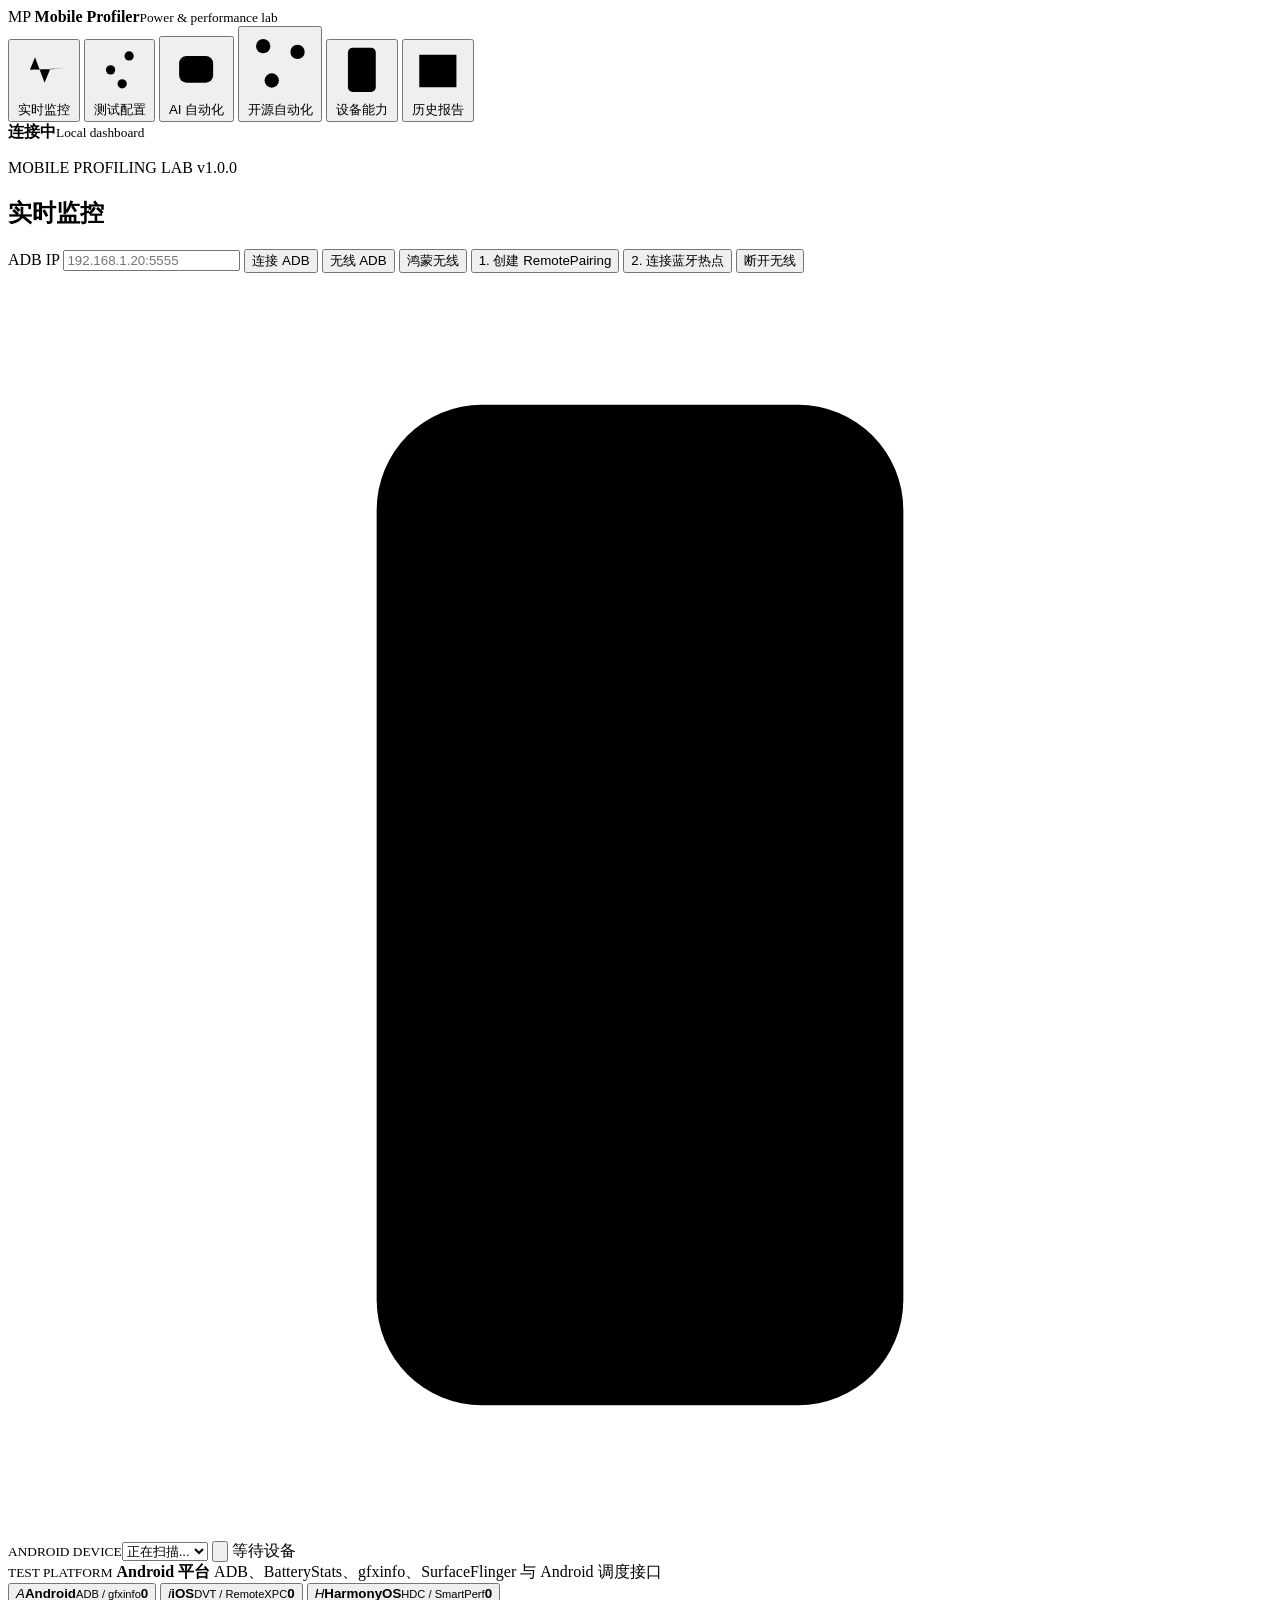
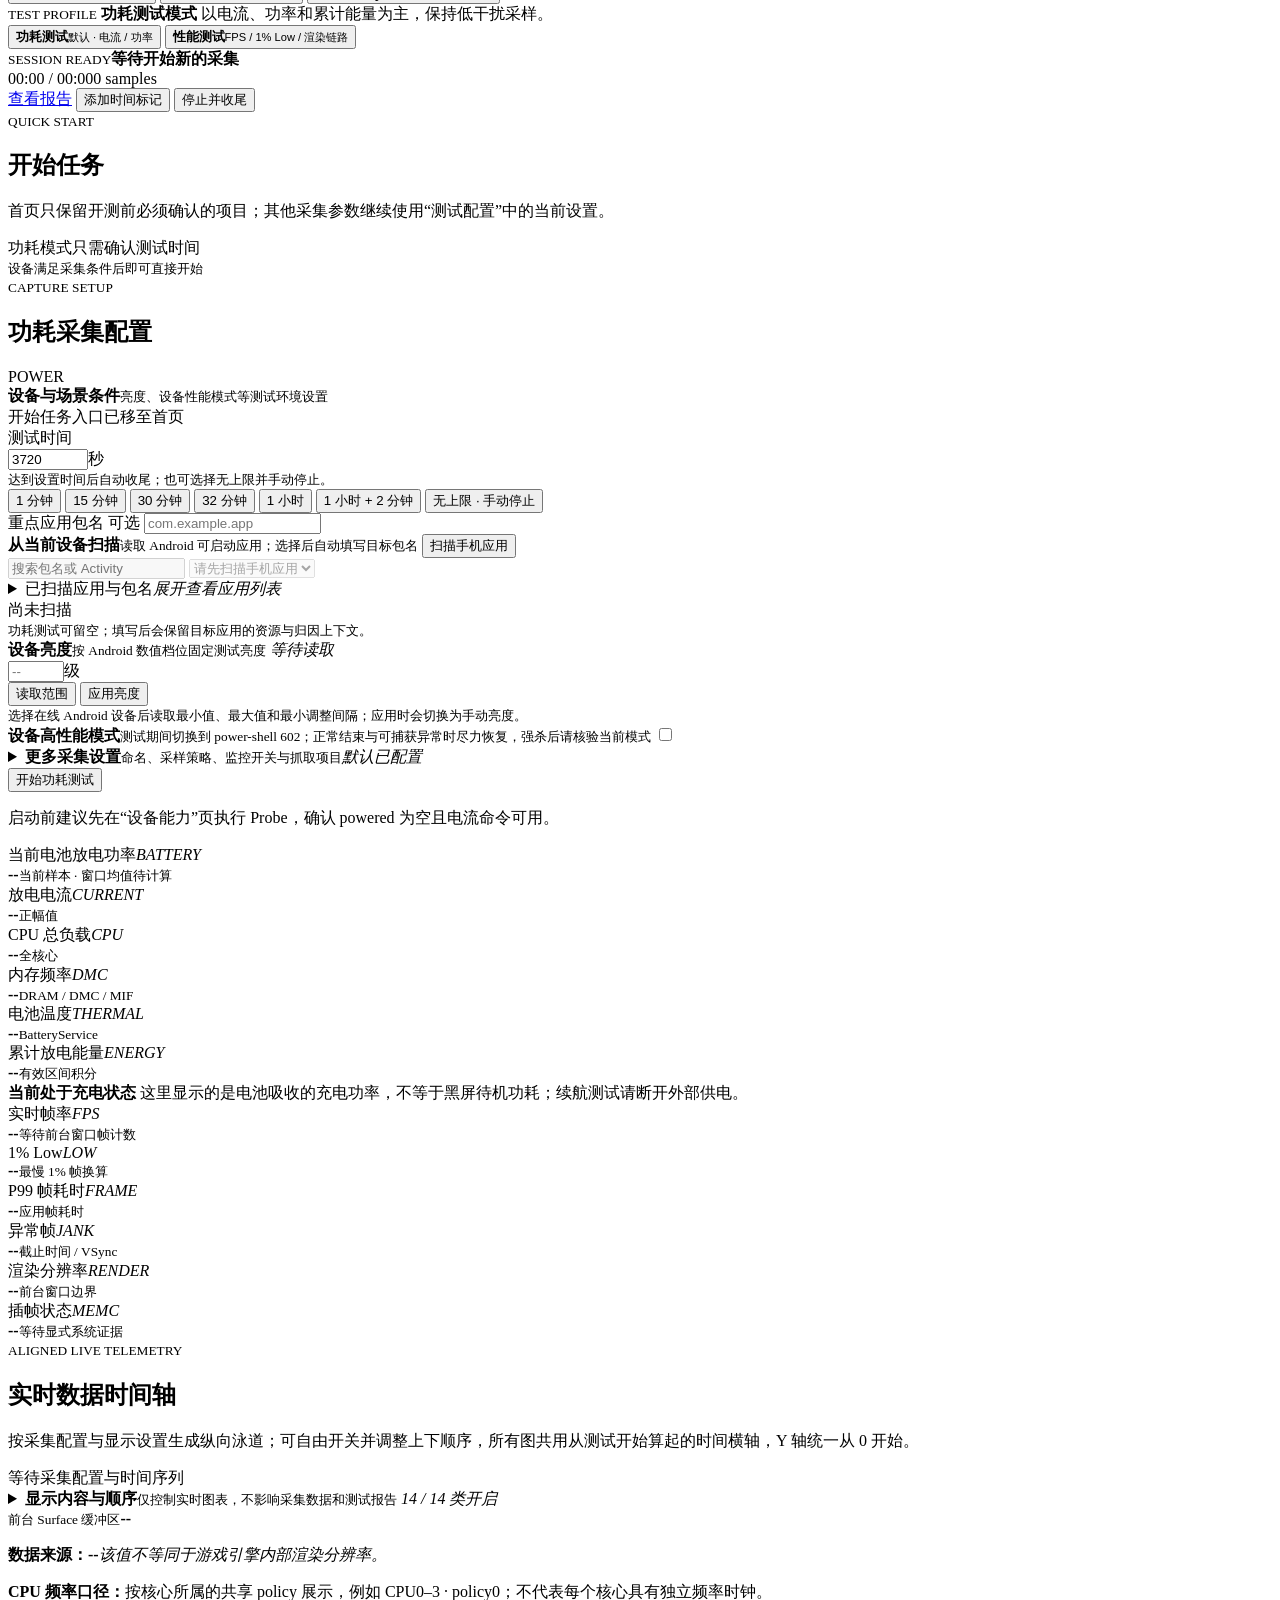
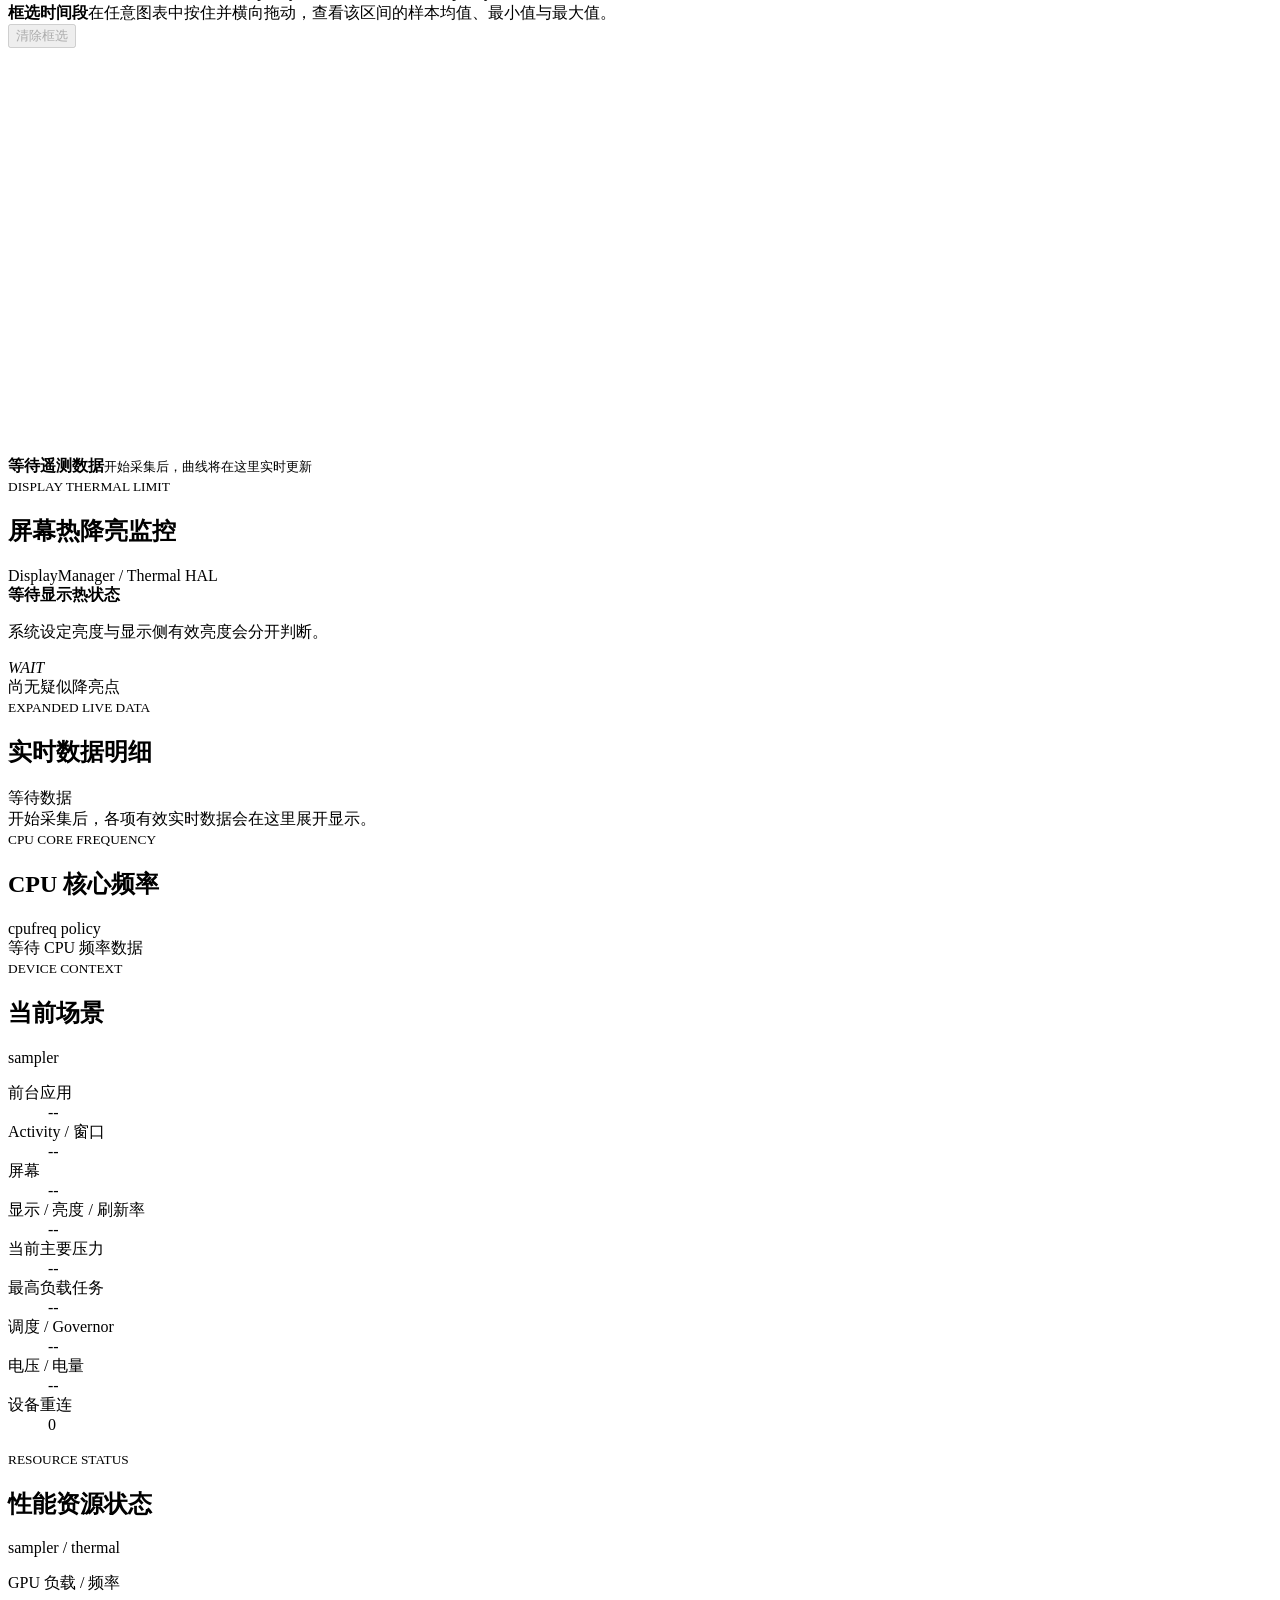
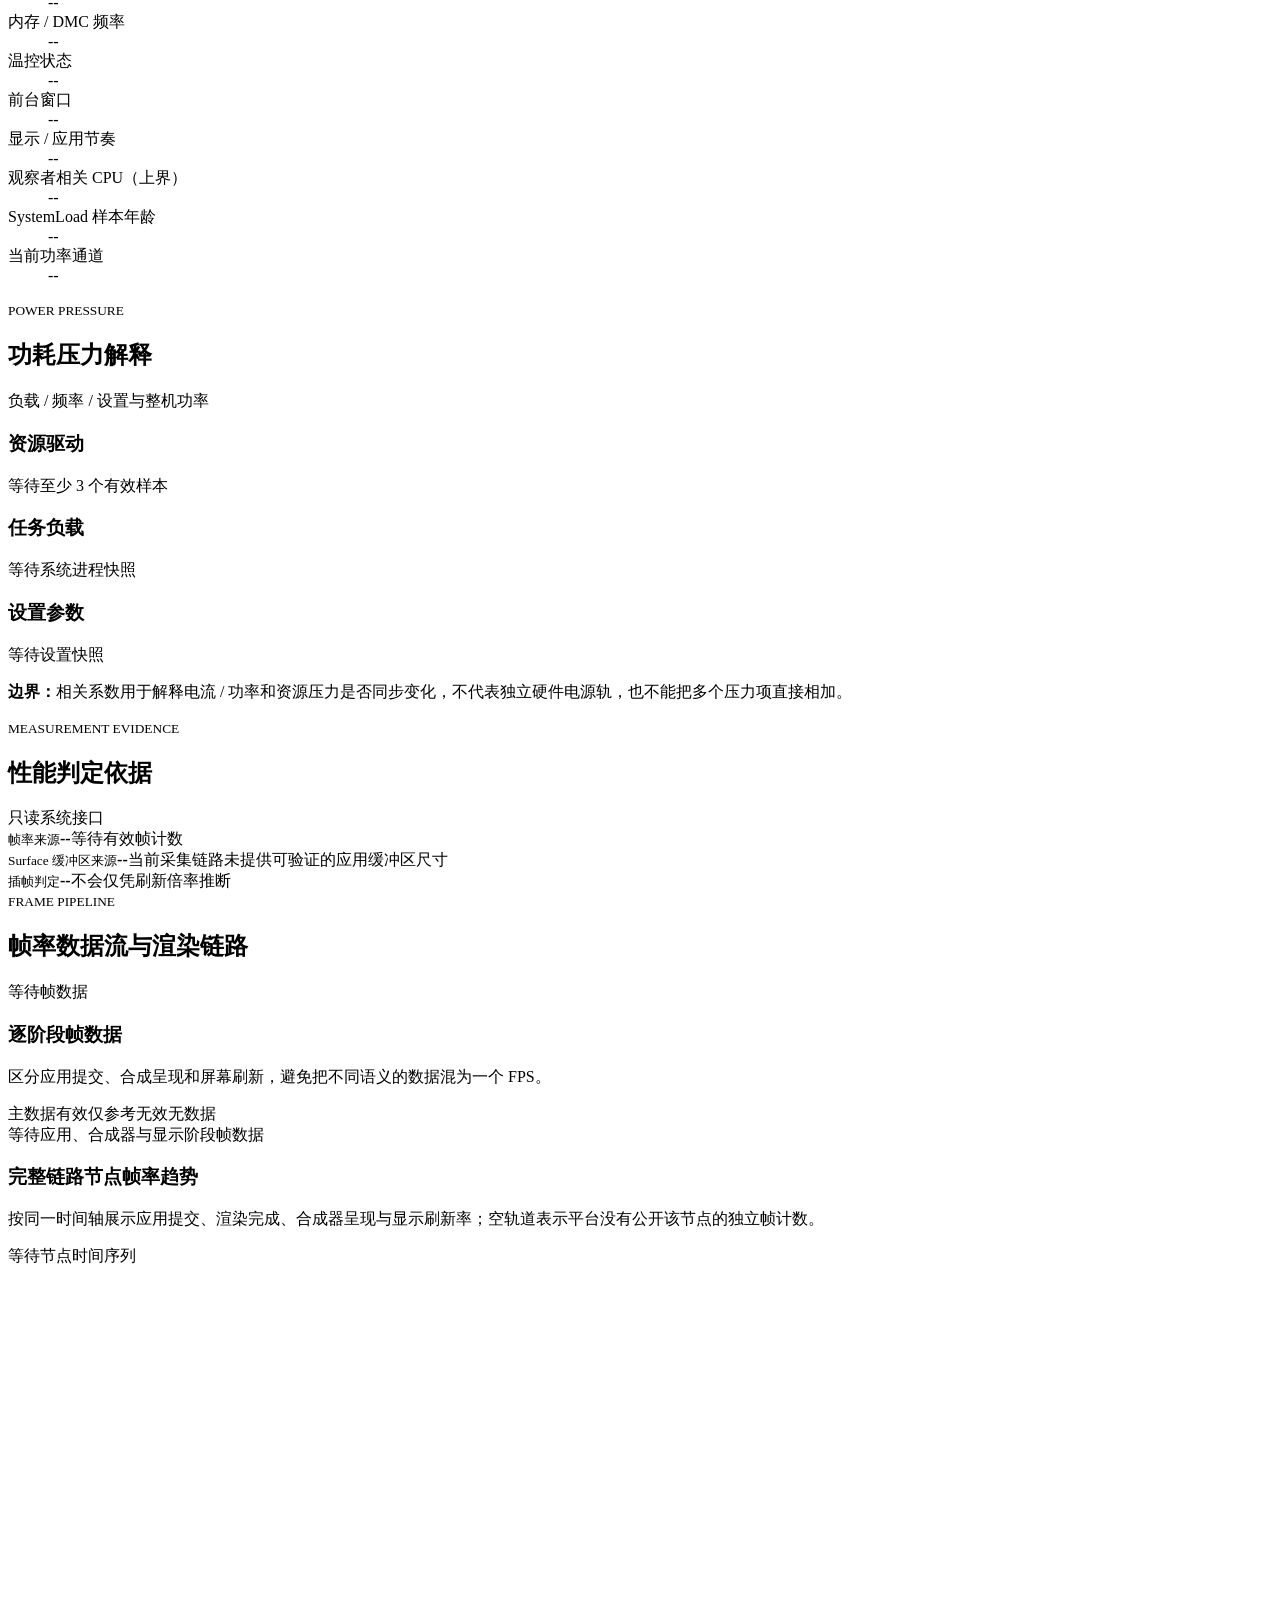
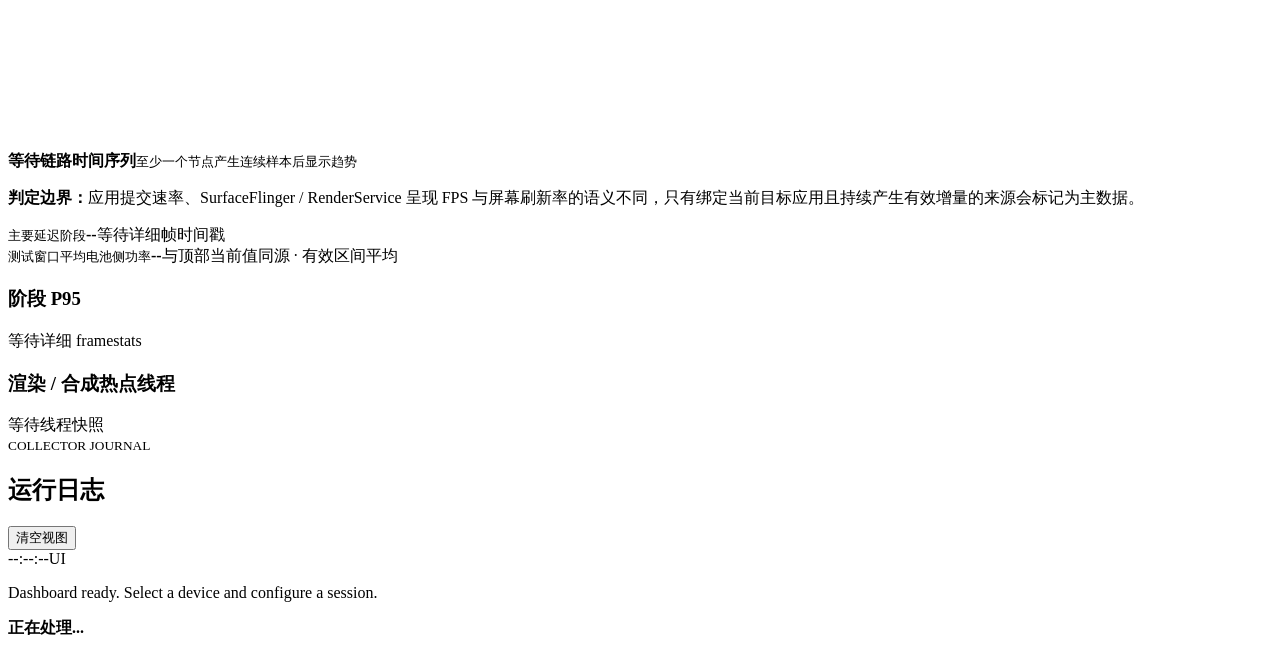
==== commit 816585d2: "feat: add guarded open-source mobile automation Integrate the verified adaptive MAA reference flow, " ====
--- a/src/mobile_profiler/web/index.html
+++ b/src/mobile_profiler/web/index.html
@@ -5,8 +5,8 @@
   <meta name="viewport" content="width=device-width, initial-scale=1">
   <meta name="theme-color" content="#0b0f15">
   <title>Mobile Profiler</title>
-  <link rel="stylesheet" href="/app.css?v=platform-ui-68">
-  <script src="/app.js?v=platform-ui-68" defer></script>
+  <link rel="stylesheet" href="/app.css?v=platform-ui-65">
+  <script src="/app.js?v=platform-ui-65" defer></script>
 </head>
 <body data-test-mode="power" data-platform="android">
   <div class="app-shell">
@@ -28,6 +28,10 @@
         <button class="nav-item" type="button" data-view="agent">
           <svg viewBox="0 0 24 24" aria-hidden="true"><rect x="5" y="7" width="14" height="11" rx="3"/><path d="M9 3h6M12 3v4M8.5 12h.01M15.5 12h.01M9 15h6M3 11v4M21 11v4"/></svg>
           <span>AI 自动化</span>
+        </button>
+        <button class="nav-item" type="button" data-view="opensource">
+          <svg viewBox="0 0 24 24" aria-hidden="true"><circle cx="6" cy="6" r="2.5"/><circle cx="18" cy="8" r="2.5"/><circle cx="9" cy="18" r="2.5"/><path d="M8.3 6.5l7.2 1M7.1 8.2l1.3 7.3M16.3 10l-5.6 6.1"/></svg>
+          <span>开源自动化</span>
         </button>
         <button class="nav-item" type="button" data-view="device">
           <svg viewBox="0 0 24 24" aria-hidden="true"><rect x="6" y="2.5" width="12" height="19" rx="2"/><path d="M10 18.5h4"/></svg>
@@ -140,196 +144,90 @@
               <form id="adb-agent-form" class="agent-form" novalidate>
                 <nav class="agent-config-tabs" role="tablist" aria-label="AI 自动化配置">
                   <button class="active" id="agent-config-tab-workflow" type="button" role="tab" aria-selected="true" aria-controls="agent-config-view-workflow" data-agent-config-tab="workflow"><i>01</i><span><strong>任务启动</strong><small id="agent-config-tab-task-meta">选择任务</small></span></button>
-                  <button id="agent-config-tab-campaign" type="button" role="tab" aria-selected="false" aria-controls="agent-config-view-campaign" data-agent-config-tab="campaign"><i>02</i><span><strong>阶段配置</strong><small id="agent-config-tab-campaign-meta">JSON 基线</small></span></button>
-                  <button id="agent-config-tab-software" type="button" role="tab" aria-selected="false" aria-controls="agent-config-view-software" data-agent-config-tab="software"><i>03</i><span><strong>应用与游戏</strong><small id="agent-config-tab-software-meta">支持目录</small></span></button>
-                  <button id="agent-config-tab-model" type="button" role="tab" aria-selected="false" aria-controls="agent-config-view-model" data-agent-config-tab="model"><i>04</i><span><strong>模型调度</strong><small id="agent-config-tab-model-meta">局域网千问</small></span></button>
-                  <button id="agent-config-tab-prompt" type="button" role="tab" aria-selected="false" aria-controls="agent-config-view-prompt" data-agent-config-tab="prompt"><i>05</i><span><strong>Prompt 编辑</strong><small id="agent-config-tab-prompt-meta">1 个任务</small></span></button>
+                  <button id="agent-config-tab-software" type="button" role="tab" aria-selected="false" aria-controls="agent-config-view-software" data-agent-config-tab="software"><i>02</i><span><strong>应用与游戏</strong><small id="agent-config-tab-software-meta">支持目录</small></span></button>
+                  <button id="agent-config-tab-model" type="button" role="tab" aria-selected="false" aria-controls="agent-config-view-model" data-agent-config-tab="model"><i>03</i><span><strong>模型调度</strong><small id="agent-config-tab-model-meta">局域网千问</small></span></button>
+                  <button id="agent-config-tab-prompt" type="button" role="tab" aria-selected="false" aria-controls="agent-config-view-prompt" data-agent-config-tab="prompt"><i>04</i><span><strong>Prompt 编辑</strong><small id="agent-config-tab-prompt-meta">1 个任务</small></span></button>
                 </nav>
 
                 <div class="agent-config-views">
                   <section class="agent-config-view active" id="agent-config-view-workflow" role="tabpanel" aria-labelledby="agent-config-tab-workflow" data-agent-config-view="workflow">
                     <div class="agent-config-view-heading"><small>TASK LAUNCH</small><h3>任务启动</h3><p>选择本次要运行的任务，确认循环方式和当前进度，然后开始或停止执行。</p></div>
-                    <div class="agent-launch-workspace">
-                      <div class="agent-launch-controls">
-                        <section class="agent-launch-selection" aria-labelledby="agent-launch-selection-title">
-                          <div class="agent-task-editor-heading">
-                            <div><strong id="agent-launch-selection-title">选择运行任务</strong><small>此处只决定启动哪个模板；具体步骤、顺序和 Prompt 在“Prompt 编辑”中修改</small></div>
-                          </div>
-                          <div class="agent-template-toolbar">
-                            <select id="agent-task-template-select" aria-label="当前任务模板"></select>
-                            <button class="button ghost compact" id="agent-new-template-button" type="button">新建</button>
-                            <button class="button secondary compact" id="agent-edit-template-button" type="button" disabled>编辑模板</button>
-                          </div>
-                          <small class="agent-template-selection-hint" id="agent-template-selection-hint">选择任务后即可启动；需要修改执行细节时进入 Prompt 编辑。</small>
-                        </section>
-                        <section class="agent-phone-configuration-launcher" id="agent-phone-configuration-launcher" aria-labelledby="agent-phone-configuration-title">
-                          <div class="agent-phone-configuration-copy">
-                            <small>PHONE CONFIGURATION CHECK</small>
-                            <strong id="agent-phone-configuration-title">续航测试 5.0 · 手机配置检查</strong>
-                            <p>按 A0 初始化、A1 重点设置、A2 关闭项、A3 厂商特性和 B 应用配置逐项执行。包装、扫码、短信、系统升级等无法安全完成的项目会跳过并在结束后统一说明原因。</p>
-                            <div><span>A0 初始化</span><span>A1 特别关注</span><span>A2 功能开关</span><span>A3 特殊功能</span><span>B 应用配置</span></div>
-                          </div>
-                          <button class="button secondary compact" id="agent-select-phone-configuration-button" type="button">选择配置检查</button>
-                        </section>
-                        <label class="compact-check option-with-help agent-loop-control" id="agent-loop-control">
-                          <input id="agent-loop-workflow-input" type="checkbox">
-                          <span><strong>单轮内循环 workflow</strong><small id="agent-loop-workflow-hint">正式测试固定一轮 7200 秒；勾选后在该轮内持续调度可重试场景。</small></span>
-                        </label>
-                        <section class="agent-launch-progress" aria-labelledby="agent-launch-progress-title">
-                          <div class="agent-launch-progress-heading">
-                            <div><small>LIVE PROGRESS</small><strong id="agent-launch-progress-title">当前执行进度</strong></div>
-                            <em id="agent-launch-state">等待启动</em>
-                          </div>
-                          <div class="agent-launch-progress-grid">
-                            <article><small>CURRENT TASK</small><strong id="agent-launch-current-task">尚未开始</strong><span id="agent-launch-task-position">0 / 0</span></article>
-                            <article><small>CURRENT STEP</small><strong id="agent-launch-current-step">0 / 0</strong><span id="agent-launch-step-state">IDLE</span></article>
-                          </div>
-                          <p id="agent-launch-progress-detail">选择 Android 设备和任务后即可开始。</p>
-                        </section>
-                        <footer class="agent-control-dock agent-launch-control-dock">
-                          <div class="agent-form-actions">
-                            <button class="button primary" id="agent-start-button" type="submit">启动测试流程</button>
-                            <button class="button danger" id="agent-stop-button" type="button" disabled>停止流程</button>
-                          </div>
-                          <p class="agent-safety-note"><strong>执行边界：</strong>模型不能下发任意 shell；服务端只接受白名单 ADB 动作。</p>
-                        </footer>
-                      </div>
-
-                      <section class="agent-launch-observation" aria-labelledby="agent-launch-observation-title">
-                        <header class="agent-launch-observation-heading">
-                          <div><small>LIVE OBSERVATION</small><h4 id="agent-launch-observation-title">最新 ADB 截图</h4><p>Agent 每轮决策实际看到的最新设备画面。</p></div>
-                          <span class="data-source" id="agent-screen-meta">尚未截图</span>
-                        </header>
-                        <div class="agent-phone-stage">
-                          <div class="agent-phone-frame">
-                            <img id="agent-screen-image" alt="ADB Agent 最新手机截图" hidden>
-                            <div class="agent-screen-placeholder" id="agent-screen-placeholder"><span>ADB</span><strong>等待第一张截图</strong><small>任务启动后显示模型实际看到的手机画面</small></div>
-                          </div>
-                        </div>
-                        <div class="agent-runtime-stats">
-                          <article><small>TASK</small><strong id="agent-task-progress-value">0 / 0</strong><span id="agent-current-task-value">尚未开始</span></article>
-                          <article><small>STEP</small><strong id="agent-step-value">0 / 0</strong><span id="agent-phase-value">IDLE</span></article>
-                          <article><small>MODEL</small><strong id="agent-model-value">--</strong><span id="agent-latency-value">等待请求</span></article>
-                          <article><small>TOKENS</small><strong id="agent-token-value">0 / 0</strong><span>输入 / 输出</span></article>
-                          <article><small>ELAPSED</small><strong id="agent-elapsed-value">00:00</strong><span id="agent-device-value">未选择设备</span></article>
-                        </div>
-                      </section>
-                    </div>
-
-                    <section class="agent-run-console" aria-labelledby="agent-run-console-title">
-                      <header class="agent-run-console-heading">
-                        <div><small>RUN CONSOLE</small><strong id="agent-run-console-title">本轮执行记录</strong><p>最近决策、子任务结果和完整日志统一归档在任务启动中；左侧切换后只展示当前需要查看的一类信息。</p></div>
-                        <span>实时更新</span>
-                      </header>
-                      <div class="agent-module-layout agent-run-console-layout">
-                        <nav class="agent-module-directory agent-run-console-directory" aria-label="本轮执行记录分类">
-                          <div class="agent-module-directory-heading"><small>运行记录</small><strong>查看分类</strong></div>
-                          <div class="agent-module-directory-group">
-                            <button class="active" id="agent-run-tab-decision" type="button" data-agent-run-tab="decision" aria-pressed="true" aria-controls="agent-run-view-decision"><span><small>DECISION</small><strong>最近决策</strong></span></button>
-                            <button id="agent-run-tab-results" type="button" data-agent-run-tab="results" aria-pressed="false" aria-controls="agent-run-view-results"><span><small>SUBTASKS</small><strong>子任务结果</strong></span></button>
-                            <button id="agent-run-tab-logs" type="button" data-agent-run-tab="logs" aria-pressed="false" aria-controls="agent-run-view-logs"><span><small>JOURNAL</small><strong>执行日志</strong></span></button>
-                          </div>
-                        </nav>
-                        <div class="agent-module-content agent-run-console-content">
-                          <section class="agent-run-console-panel agent-decision-panel active" id="agent-run-view-decision" aria-labelledby="agent-run-tab-decision" data-agent-run-view="decision">
-                            <div class="panel-heading"><div><small>MODEL DECISION</small><h2>最近决策</h2></div><span class="data-source" id="agent-action-state">等待模型</span></div>
-                            <div class="agent-decision-grid">
-                              <article><small>REASONING</small><p id="agent-reasoning-output">任务启动后显示模型的简短判断。</p></article>
-                              <article><small>PHONE ACTION</small><pre id="agent-action-output">--</pre><p id="agent-action-result">尚未执行动作</p></article>
-                            </div>
-                            <div class="agent-completion-message" id="agent-completion-message" hidden></div>
-                          </section>
-
-                          <section class="agent-run-console-panel agent-task-progress-panel" id="agent-run-view-results" aria-labelledby="agent-run-tab-results" data-agent-run-view="results" hidden>
-                            <div class="panel-heading"><div><small>WORKFLOW PROGRESS</small><h2>子任务执行结果</h2></div><span class="data-source" id="agent-task-progress-summary">尚未启动流程</span></div>
-                            <div class="agent-task-results" id="agent-task-results"><div class="agent-log-empty">配置任务后启动流程</div></div>
-                            <section class="agent-workflow-report" id="agent-workflow-report" aria-labelledby="agent-workflow-report-title" hidden>
-                              <header><div><small>FINAL CHECK SUMMARY</small><strong id="agent-workflow-report-title">统一汇总</strong></div><em id="agent-workflow-report-state">WAITING</em></header>
-                              <div class="agent-workflow-report-metrics">
-                                <article><small>完成</small><strong id="agent-workflow-report-completed">0</strong></article>
-                                <article><small>跳过</small><strong id="agent-workflow-report-skipped">0</strong></article>
-                                <article><small>未完成</small><strong id="agent-workflow-report-failed">0</strong></article>
-                                <article><small>未执行</small><strong id="agent-workflow-report-pending">0</strong></article>
-                              </div>
-                              <div class="agent-workflow-report-reasons"><strong>跳过与未完成原因</strong><ul id="agent-workflow-report-reason-list"></ul></div>
-                            </section>
-                          </section>
-
-                          <section class="agent-run-console-panel agent-log-panel" id="agent-run-view-logs" aria-labelledby="agent-run-tab-logs" data-agent-run-view="logs" hidden>
-                            <div class="panel-heading"><div><small>AGENT JOURNAL</small><h2>执行日志</h2></div><span class="data-source" id="agent-output-directory">运行后保存截图与 events.jsonl</span></div>
-                            <div class="agent-log" id="agent-log-output" aria-live="polite"><div class="agent-log-empty">等待任务启动</div></div>
-                          </section>
-                        </div>
-                      </div>
+                    <section class="agent-launch-selection" aria-labelledby="agent-launch-selection-title">
+                      <div class="agent-task-editor-heading">
+                        <div><strong id="agent-launch-selection-title">选择运行任务</strong><small>此处只决定启动哪个模板；具体步骤、顺序和 Prompt 在“Prompt 编辑”中修改</small></div>
+                      </div>
+                      <div class="agent-template-toolbar">
+                        <select id="agent-task-template-select" aria-label="当前任务模板"></select>
+                        <button class="button ghost compact" id="agent-new-template-button" type="button">新建</button>
+                        <button class="button secondary compact" id="agent-edit-template-button" type="button" disabled>编辑模板</button>
+                      </div>
+                      <small class="agent-template-selection-hint" id="agent-template-selection-hint">选择任务后即可启动；需要修改执行细节时进入 Prompt 编辑。</small>
                     </section>
-                  </section>
-
-                  <section class="agent-config-view" id="agent-config-view-campaign" role="tabpanel" aria-labelledby="agent-config-tab-campaign" data-agent-config-view="campaign" hidden>
-                    <div class="agent-config-view-heading"><small>CAMPAIGN CONFIG</small><h3>两阶段配置</h3><p>直接读取 Campaign JSON，分别说明预备阶段与两小时测试的目的、执行链路、软件分组、安全边界和验收条件。</p></div>
-                    <section class="agent-campaign-config-source" aria-label="Campaign 配置来源">
-                      <div><small>CONFIG SOURCE</small><strong id="agent-campaign-config-source-name">等待 Campaign JSON</strong><code id="agent-campaign-config-source-path">--</code></div>
-                      <span id="agent-campaign-config-source-state">JSON BASELINE</span>
+                    <section class="agent-phone-configuration-launcher" id="agent-phone-configuration-launcher" aria-labelledby="agent-phone-configuration-title">
+                      <div class="agent-phone-configuration-copy">
+                        <small>PHONE CONFIGURATION CHECK</small>
+                        <strong id="agent-phone-configuration-title">续航测试 5.0 · 手机配置检查</strong>
+                        <p>按 A0 初始化、A1 重点设置、A2 关闭项、A3 厂商特性和 B 应用配置逐项执行。包装、扫码、短信、系统升级等无法安全完成的项目会跳过并在结束后统一说明原因。</p>
+                        <div><span>A0 初始化</span><span>A1 特别关注</span><span>A2 功能开关</span><span>A3 特殊功能</span><span>B 应用配置</span></div>
+                      </div>
+                      <button class="button secondary compact" id="agent-select-phone-configuration-button" type="button">选择配置检查</button>
                     </section>
-                    <nav class="agent-campaign-stage-tabs" role="tablist" aria-label="Campaign 阶段配置">
-                      <button class="active" id="agent-campaign-stage-tab-prepare" type="button" role="tab" aria-selected="true" aria-controls="agent-campaign-stage-panel" data-agent-campaign-stage="prepare"><i>1</i><span><strong>预备环境</strong><small id="agent-campaign-stage-prepare-meta">设置 · 安装 · 复验</small></span></button>
-                      <button id="agent-campaign-stage-tab-test" type="button" role="tab" aria-selected="false" aria-controls="agent-campaign-stage-panel" data-agent-campaign-stage="test"><i>2</i><span><strong>两小时测试</strong><small id="agent-campaign-stage-test-meta">循环 · 录制 · 验收</small></span></button>
-                    </nav>
-                    <section class="agent-campaign-stage-panel" id="agent-campaign-stage-panel" role="tabpanel" aria-live="polite">
-                      <p class="agent-campaign-config-empty">正在读取两阶段 Campaign 配置…</p>
+                    <label class="compact-check option-with-help agent-loop-control" id="agent-loop-control">
+                      <input id="agent-loop-workflow-input" type="checkbox">
+                      <span><strong>完成整套任务后循环</strong><small id="agent-loop-workflow-hint">实际测试可循环至设备关机；其他任务固定执行一次。</small></span>
+                    </label>
+                    <section class="agent-launch-progress" aria-labelledby="agent-launch-progress-title">
+                      <div class="agent-launch-progress-heading">
+                        <div><small>LIVE PROGRESS</small><strong id="agent-launch-progress-title">当前执行进度</strong></div>
+                        <em id="agent-launch-state">等待启动</em>
+                      </div>
+                      <div class="agent-launch-progress-grid">
+                        <article><small>CURRENT TASK</small><strong id="agent-launch-current-task">尚未开始</strong><span id="agent-launch-task-position">0 / 0</span></article>
+                        <article><small>CURRENT STEP</small><strong id="agent-launch-current-step">0 / 0</strong><span id="agent-launch-step-state">IDLE</span></article>
+                      </div>
+                      <p id="agent-launch-progress-detail">选择 Android 设备和任务后即可开始。</p>
                     </section>
+                    <footer class="agent-control-dock agent-launch-control-dock">
+                      <div class="agent-form-actions">
+                        <button class="button primary" id="agent-start-button" type="submit">启动测试流程</button>
+                        <button class="button danger" id="agent-stop-button" type="button" disabled>停止流程</button>
+                      </div>
+                      <p class="agent-safety-note"><strong>执行边界：</strong>模型不能下发任意 shell；服务端只接受白名单 ADB 动作。</p>
+                    </footer>
                   </section>
 
                   <section class="agent-config-view" id="agent-config-view-software" role="tabpanel" aria-labelledby="agent-config-tab-software" data-agent-config-view="software" hidden>
                     <div class="agent-config-view-heading"><small>SUPPORTED SOFTWARE</small><h3>应用与游戏</h3><p>展示当前已适配的软件、安装来源，以及最近一次预备阶段的安装和支持验证结果。</p></div>
-                    <div class="agent-module-layout agent-software-layout">
-                      <aside class="agent-module-directory agent-software-directory">
-                        <div class="agent-module-directory-heading"><small>软件目录</small><strong>分类查看</strong><p>按内容、来源或验证状态定位。</p></div>
-                        <nav class="agent-software-categories" aria-label="软件分类">
-                          <section><small>总览</small><button class="active" type="button" data-agent-software-category="overview" aria-pressed="true"><span><small>OVERVIEW</small><strong>目录概览</strong></span><em data-agent-software-count="overview">0</em></button></section>
-                          <section><small>内容类型</small>
-                            <button type="button" data-agent-software-category="all" aria-pressed="false"><span><small>ALL</small><strong>全部软件</strong></span><em data-agent-software-count="all">0</em></button>
-                            <button type="button" data-agent-software-category="app" aria-pressed="false"><span><small>APPS</small><strong>应用</strong></span><em data-agent-software-count="app">0</em></button>
-                            <button type="button" data-agent-software-category="game" aria-pressed="false"><span><small>GAMES</small><strong>游戏</strong></span><em data-agent-software-count="game">0</em></button>
-                          </section>
-                          <section><small>安装来源</small>
-                            <button type="button" data-agent-software-category="project" aria-pressed="false"><span><small>PROJECT</small><strong>项目安装包</strong></span><em data-agent-software-count="project">0</em></button>
-                            <button type="button" data-agent-software-category="app_store" aria-pressed="false"><span><small>STORE</small><strong>应用商店</strong></span><em data-agent-software-count="app_store">0</em></button>
-                            <button type="button" data-agent-software-category="official" aria-pressed="false"><span><small>OFFICIAL</small><strong>官网</strong></span><em data-agent-software-count="official">0</em></button>
-                          </section>
-                          <section><small>验证状态</small><button type="button" data-agent-software-category="pending" aria-pressed="false"><span><small>PENDING</small><strong>待检验</strong></span><em data-agent-software-count="pending">0</em></button></section>
-                        </nav>
-                      </aside>
-
-                      <div class="agent-module-content agent-software-content">
-                        <section class="agent-module-section agent-software-overview" id="agent-software-overview" aria-label="软件目录概览">
-                          <header class="agent-module-section-heading"><div><small>CATALOG OVERVIEW</small><strong>支持范围与最近验证</strong><p>先看覆盖规模和预备验证状态，再从左侧进入具体应用、游戏或安装来源。</p></div></header>
-                          <section class="agent-software-summary" aria-label="支持软件汇总">
-                            <article><small>全部软件</small><strong id="agent-software-total">0</strong><span>应用与游戏</span></article>
-                            <article><small>项目安装包</small><strong id="agent-software-project-count">0</strong><span>固定版本，无需商店更新</span></article>
-                            <article><small>商店 / 官网</small><strong id="agent-software-external-count">0</strong><span>安装时获取当前版本</span></article>
-                            <article><small>最近已验证</small><strong id="agent-software-verified-count">0</strong><span id="agent-software-failed-count">0 项待处理</span></article>
-                            <article><small>待正式检验</small><strong id="agent-software-pending-count">0</strong><span>手机烟测通过，等待预备复验</span></article>
-                          </section>
-                          <section class="agent-software-validation" id="agent-software-validation">
-                            <div><small>PREPARATION VALIDATION</small><strong id="agent-software-validation-title">尚未运行预备验证</strong><p id="agent-software-validation-detail">预备模式会逐项完成安装、初始化，并让 Qwen 验证正常流程。</p></div>
-                            <button class="button secondary compact" id="agent-open-preparation-button" type="button">前往预备验证</button>
-                          </section>
-                        </section>
-
-                        <section class="agent-module-section agent-software-catalog" id="agent-software-catalog" aria-labelledby="agent-software-browser-title" hidden>
-                          <div class="agent-software-toolbar">
-                            <label for="agent-software-search-input">筛选当前分类</label>
-                            <input id="agent-software-search-input" type="search" autocomplete="off" placeholder="名称、包名、安装来源或引擎">
-                            <button class="button ghost compact" id="agent-software-refresh-button" type="button">刷新图标与安装状态</button>
-                          </div>
-                          <section class="agent-software-browser" aria-labelledby="agent-software-browser-title">
-                            <header><div><small id="agent-software-browser-kicker">ALL SOFTWARE</small><strong id="agent-software-browser-title">全部应用与游戏</strong></div><span id="agent-software-browser-count">0 项</span></header>
-                            <p id="agent-software-browser-description">从左侧选择分类查看具体软件；每张卡片提供与安装来源匹配的操作。</p>
-                            <div class="agent-software-list" id="agent-software-catalog-list"></div>
-                          </section>
-                        </section>
-                      </div>
-                    </div>
+                    <section class="agent-software-summary" aria-label="支持软件汇总">
+                      <article><small>全部软件</small><strong id="agent-software-total">0</strong><span>应用与游戏</span></article>
+                      <article><small>项目安装包</small><strong id="agent-software-project-count">0</strong><span>固定版本，无需商店更新</span></article>
+                      <article><small>商店 / 官网</small><strong id="agent-software-external-count">0</strong><span>安装时获取当前版本</span></article>
+                      <article><small>最近已验证</small><strong id="agent-software-verified-count">0</strong><span id="agent-software-failed-count">0 项待处理</span></article>
+                      <article><small>待正式检验</small><strong id="agent-software-pending-count">0</strong><span>手机烟测通过，等待预备复验</span></article>
+                    </section>
+                    <section class="agent-software-validation" id="agent-software-validation">
+                      <div><small>PREPARATION VALIDATION</small><strong id="agent-software-validation-title">尚未运行预备验证</strong><p id="agent-software-validation-detail">预备模式会逐项完成安装、初始化，并让 Qwen 验证正常流程。</p></div>
+                      <button class="button secondary compact" id="agent-open-preparation-button" type="button">前往预备验证</button>
+                    </section>
+                    <nav class="agent-software-categories" aria-label="软件分类">
+                      <button class="active" type="button" data-agent-software-category="all" aria-pressed="true"><span><small>ALL</small><strong>全部</strong></span><em data-agent-software-count="all">0</em></button>
+                      <button type="button" data-agent-software-category="app" aria-pressed="false"><span><small>APPS</small><strong>应用</strong></span><em data-agent-software-count="app">0</em></button>
+                      <button type="button" data-agent-software-category="game" aria-pressed="false"><span><small>GAMES</small><strong>游戏</strong></span><em data-agent-software-count="game">0</em></button>
+                      <button type="button" data-agent-software-category="project" aria-pressed="false"><span><small>PROJECT</small><strong>项目安装包</strong></span><em data-agent-software-count="project">0</em></button>
+                      <button type="button" data-agent-software-category="app_store" aria-pressed="false"><span><small>STORE</small><strong>应用商店</strong></span><em data-agent-software-count="app_store">0</em></button>
+                      <button type="button" data-agent-software-category="official" aria-pressed="false"><span><small>OFFICIAL</small><strong>官网</strong></span><em data-agent-software-count="official">0</em></button>
+                      <button type="button" data-agent-software-category="pending" aria-pressed="false"><span><small>PENDING</small><strong>待检验</strong></span><em data-agent-software-count="pending">0</em></button>
+                    </nav>
+                    <div class="agent-software-toolbar">
+                      <label for="agent-software-search-input">筛选软件</label>
+                      <input id="agent-software-search-input" type="search" autocomplete="off" placeholder="名称、包名、安装来源或引擎">
+                      <button class="button ghost compact" id="agent-software-refresh-button" type="button">刷新图标与安装状态</button>
+                    </div>
+                    <section class="agent-software-browser" aria-labelledby="agent-software-browser-title">
+                      <header><div><small id="agent-software-browser-kicker">ALL SOFTWARE</small><strong id="agent-software-browser-title">全部应用与游戏</strong></div><span id="agent-software-browser-count">0 项</span></header>
+                      <p id="agent-software-browser-description">点击上方分类查看具体软件；每张卡片提供与安装来源匹配的操作。</p>
+                      <div class="agent-software-list" id="agent-software-catalog-list"></div>
+                    </section>
                   </section>
 
                   <section class="agent-config-view" id="agent-config-view-model" role="tabpanel" aria-labelledby="agent-config-tab-model" data-agent-config-view="model" hidden>
@@ -372,107 +270,238 @@
 
                   <section class="agent-config-view" id="agent-config-view-prompt" role="tabpanel" aria-labelledby="agent-config-tab-prompt" data-agent-config-view="prompt" hidden>
                     <div class="agent-config-view-heading"><small>PROMPT DESIGN</small><h3>任务配置、Prompt 与 Agent 规则</h3><p>任务顺序、名称、步骤/时间限制、失败策略和具体 Prompt 都在这里编辑。</p></div>
-                    <div class="agent-module-layout agent-prompt-layout">
-                      <aside class="agent-module-directory agent-prompt-directory">
-                        <div class="agent-module-directory-heading"><small>Prompt 目录</small><strong>分类编辑</strong><p>任务结构、任务指令和系统规则分开维护。</p></div>
-                        <nav class="agent-prompt-tabs" role="tablist" aria-label="Prompt 编辑分类">
-                          <section><small>任务设计</small>
-                            <button class="active" id="agent-prompt-tab-workflow" type="button" role="tab" aria-selected="true" aria-controls="agent-prompt-view-workflow" data-agent-prompt-tab="workflow"><span><small>WORKFLOW</small><strong>任务编排</strong></span><em id="agent-prompt-tab-workflow-meta">1 个任务</em></button>
-                            <button id="agent-prompt-tab-task" type="button" role="tab" aria-selected="false" aria-controls="agent-prompt-view-task" data-agent-prompt-tab="task"><span><small>TASK PROMPT</small><strong>任务 Prompt</strong></span><em id="agent-prompt-tab-task-meta">1 / 1</em></button>
-                          </section>
-                          <section><small>全局策略</small>
-                            <button id="agent-prompt-tab-system" type="button" role="tab" aria-selected="false" aria-controls="agent-prompt-view-system" data-agent-prompt-tab="system"><span><small>SYSTEM POLICY</small><strong>系统级 Prompt</strong></span><em id="agent-prompt-tab-system-meta">内置规则</em></button>
-                          </section>
-                        </nav>
-                      </aside>
-
-                      <div class="agent-module-content agent-prompt-content">
-                        <div class="agent-prompt-views">
-                          <section class="agent-prompt-view agent-module-section active" id="agent-prompt-view-workflow" role="tabpanel" aria-labelledby="agent-prompt-tab-workflow" data-agent-prompt-view="workflow">
-                            <header class="agent-module-section-heading"><div><small>WORKFLOW DESIGN</small><strong>任务编排</strong><p>配置流程名称、子任务顺序、步骤限制、超时和失败策略。</p></div></header>
-                            <div class="form-field">
-                              <label for="agent-workflow-name-input">流程名称</label>
-                              <input id="agent-workflow-name-input" type="text" maxlength="160" placeholder="例如：续航测试前手机初始化" value="ADB 测试流程">
-                            </div>
-                            <section class="agent-task-editor" aria-labelledby="agent-task-editor-title">
-                              <div class="agent-task-editor-heading">
-                                <div><strong id="agent-task-editor-title">执行顺序与限制</strong><small id="agent-task-count-label">按顺序执行；finish 只完成当前子任务</small></div>
-                                <button class="button ghost compact" id="agent-add-task-button" type="button">＋ 空白任务</button>
-                              </div>
-                              <div class="agent-task-orchestration">
-                                <aside class="agent-task-sequence" aria-labelledby="agent-task-sequence-title">
-                                  <div class="agent-task-sequence-heading">
-                                    <div><small>EXECUTION ORDER</small><strong id="agent-task-sequence-title">任务序列</strong></div>
-                                    <span id="agent-task-filter-summary">0 项</span>
-                                  </div>
-                                  <label class="agent-task-filter" for="agent-task-filter-input"><span>筛选任务</span><input id="agent-task-filter-input" type="search" autocomplete="off" placeholder="名称、编号或 Prompt 状态"></label>
-                                  <div class="agent-task-list" id="agent-task-list"></div>
-                                </aside>
-
-                                <section class="agent-task-detail" id="agent-task-detail" aria-labelledby="agent-task-detail-title">
-                                  <header class="agent-task-detail-heading">
-                                    <div><small id="agent-task-detail-index">TASK 01</small><strong id="agent-task-detail-title">选择一个任务</strong><p>右侧只编辑当前任务；顺序调整在左侧完成。</p></div>
-                                    <em id="agent-task-detail-position">0 / 0</em>
-                                  </header>
-                                  <div class="agent-task-detail-fields">
-                                    <div class="form-field agent-task-detail-name"><label for="agent-task-name-editor-input">任务名称</label><input id="agent-task-name-editor-input" type="text" maxlength="120" data-agent-task-editor-field="name" placeholder="例如：打开系统设置"></div>
-                                    <div class="form-field"><label for="agent-task-max-steps-editor-input">最大步骤</label><input id="agent-task-max-steps-editor-input" type="number" min="1" max="200" step="1" data-agent-task-editor-field="max_steps"></div>
-                                    <div class="form-field"><label for="agent-task-timeout-editor-input">任务超时</label><div class="input-with-unit"><input id="agent-task-timeout-editor-input" type="number" min="5" max="7200" step="1" data-agent-task-editor-field="timeout_s"><span>秒</span></div></div>
-                                    <div class="form-field"><label for="agent-task-failure-editor-input">失败策略</label><select id="agent-task-failure-editor-input" data-agent-task-editor-field="on_failure"><option value="stop">停止流程</option><option value="continue">记录并继续</option></select></div>
-                                  </div>
-                                  <footer class="agent-task-detail-footer">
-                                    <div class="agent-task-detail-states">
-                                      <span><small>PROMPT</small><strong id="agent-task-detail-prompt-state">等待选择</strong></span>
-                                      <span><small>ACTION LIMITS</small><strong id="agent-task-detail-action-limits">未配置</strong></span>
-                                    </div>
-                                    <button class="button secondary compact" id="agent-open-task-prompt-button" type="button">编辑此任务 Prompt</button>
-                                  </footer>
-                                </section>
-                              </div>
-                              <small class="field-hint">左侧列表负责选择与调整顺序；右侧集中编辑当前任务的名称、步骤上限、超时和失败策略。</small>
-                            </section>
-                          </section>
-
-                          <section class="agent-prompt-view agent-module-section" id="agent-prompt-view-task" role="tabpanel" aria-labelledby="agent-prompt-tab-task" data-agent-prompt-view="task" hidden>
-                            <header class="agent-module-section-heading"><div><small>TASK INSTRUCTION</small><strong>任务 Prompt</strong><p>逐个维护任务目标、成功证据、禁止动作和异常恢复要求。</p></div></header>
-                            <div class="form-field agent-task-prompt-select-field">
-                              <label for="agent-prompt-task-select">编辑任务 Prompt</label>
-                              <select id="agent-prompt-task-select" aria-label="选择要编辑 Prompt 的任务"></select>
-                            </div>
-                            <div class="agent-task-prompt-editor">
-                              <div class="agent-task-prompt-editor-heading"><span><small id="agent-task-prompt-index">TASK 01</small><strong id="agent-task-prompt-name">任务 1</strong></span><em id="agent-task-prompt-state">Prompt 未填写</em></div>
-                              <div class="form-field">
-                                <label for="agent-task-prompt-input">任务目标 Prompt</label>
-                                <textarea id="agent-task-prompt-input" rows="8" maxlength="6000" spellcheck="false" placeholder="说明本轮需要在手机上完成、持续操作并验证的具体目标"></textarea>
-                              </div>
-                              <div class="form-field">
-                                <label for="agent-task-attention-input">注意事项 <span>可选</span></label>
-                                <textarea id="agent-task-attention-input" rows="4" maxlength="3000" spellcheck="false" placeholder="限定入口、禁止动作、成功证据、异常恢复或厂商差异"></textarea>
-                              </div>
-                              <small>编辑内容会先保留在当前页面；点击下方“保存”后才会用于启动并写入本机模板草稿。</small>
-                            </div>
-                          </section>
-
-                          <section class="agent-prompt-view agent-module-section" id="agent-prompt-view-system" role="tabpanel" aria-labelledby="agent-prompt-tab-system" data-agent-prompt-view="system" hidden>
-                            <header class="agent-module-section-heading"><div><small>SYSTEM POLICY</small><strong>ADB Agent 系统级 Prompt</strong><p id="agent-system-prompt-version">坐标协议、动作边界与安全规则</p></div></header>
-                            <div class="agent-system-prompt-editor">
-                              <textarea id="agent-system-prompt-input" rows="18" maxlength="24000" spellcheck="false" aria-label="ADB Agent System Prompt"></textarea>
-                              <div><small>点击“保存”后，完整 prompt 会用于模板任务和手动临时任务；API Key 不会写入运行记录。</small><button class="button ghost compact" id="agent-reset-system-prompt-button" type="button">恢复默认</button></div>
-                            </div>
-                            <p class="agent-policy-callout"><strong>人工接管边界</strong><span>验证码、账号授权、支付、发送、删除和其他不可逆操作不会由模型自行确认。</span></p>
-                          </section>
+                    <nav class="agent-prompt-tabs" role="tablist" aria-label="Prompt 编辑类型">
+                      <button class="active" id="agent-prompt-tab-task" type="button" role="tab" aria-selected="true" aria-controls="agent-prompt-view-task" data-agent-prompt-tab="task"><span><strong>任务配置与 Prompt</strong><small id="agent-prompt-tab-task-meta">1 个任务</small></span></button>
+                      <button id="agent-prompt-tab-system" type="button" role="tab" aria-selected="false" aria-controls="agent-prompt-view-system" data-agent-prompt-tab="system"><span><strong>系统级 Prompt</strong><small id="agent-prompt-tab-system-meta">内置规则</small></span></button>
+                    </nav>
+                    <div class="agent-prompt-views">
+                      <section class="agent-prompt-view active" id="agent-prompt-view-task" role="tabpanel" aria-labelledby="agent-prompt-tab-task" data-agent-prompt-view="task">
+                        <div class="form-field">
+                          <label for="agent-workflow-name-input">流程名称</label>
+                          <input id="agent-workflow-name-input" type="text" maxlength="160" placeholder="例如：续航测试前手机初始化" value="ADB 测试流程">
                         </div>
-                        <footer class="agent-prompt-save-bar">
-                          <div><strong>保存后生效</strong><small id="agent-prompt-save-state">当前配置已保存</small></div>
-                          <button class="button primary compact" id="agent-save-prompt-button" type="button">保存</button>
-                        </footer>
-                      </div>
-                    </div>
+                        <section class="agent-task-editor" aria-labelledby="agent-task-editor-title">
+                          <div class="agent-task-editor-heading">
+                            <div><strong id="agent-task-editor-title">执行顺序与限制</strong><small id="agent-task-count-label">按顺序执行；finish 只完成当前子任务</small></div>
+                            <button class="button ghost compact" id="agent-add-task-button" type="button">＋ 空白任务</button>
+                          </div>
+                          <div class="agent-task-list" id="agent-task-list"></div>
+                          <small class="field-hint">使用卡片右上角按钮调整顺序；每项可修改名称、最大步骤、任务超时和失败策略。</small>
+                        </section>
+                        <div class="form-field agent-task-prompt-select-field">
+                          <label for="agent-prompt-task-select">编辑任务 Prompt</label>
+                          <select id="agent-prompt-task-select" aria-label="选择要编辑 Prompt 的任务"></select>
+                        </div>
+                        <div class="agent-task-prompt-editor">
+                          <div class="agent-task-prompt-editor-heading"><span><small id="agent-task-prompt-index">TASK 01</small><strong id="agent-task-prompt-name">任务 1</strong></span><em id="agent-task-prompt-state">Prompt 未填写</em></div>
+                          <div class="form-field">
+                            <label for="agent-task-prompt-input">任务目标 Prompt</label>
+                            <textarea id="agent-task-prompt-input" rows="8" maxlength="6000" spellcheck="false" placeholder="说明本轮需要在手机上完成、持续操作并验证的具体目标"></textarea>
+                          </div>
+                          <div class="form-field">
+                            <label for="agent-task-attention-input">注意事项 <span>可选</span></label>
+                            <textarea id="agent-task-attention-input" rows="4" maxlength="3000" spellcheck="false" placeholder="限定入口、禁止动作、成功证据、异常恢复或厂商差异"></textarea>
+                          </div>
+                          <small>编辑内容会先保留在当前页面；点击下方“保存”后才会用于启动并写入本机模板草稿。</small>
+                        </div>
+                      </section>
+                      <section class="agent-prompt-view" id="agent-prompt-view-system" role="tabpanel" aria-labelledby="agent-prompt-tab-system" data-agent-prompt-view="system" hidden>
+                        <div class="agent-system-prompt-heading"><div><small>SYSTEM POLICY</small><strong>ADB Agent 系统级 Prompt</strong></div><p id="agent-system-prompt-version">坐标协议、动作边界与安全规则</p></div>
+                        <div class="agent-system-prompt-editor">
+                          <textarea id="agent-system-prompt-input" rows="18" maxlength="24000" spellcheck="false" aria-label="ADB Agent System Prompt"></textarea>
+                          <div><small>点击“保存”后，完整 prompt 会用于模板任务和手动临时任务；API Key 不会写入运行记录。</small><button class="button ghost compact" id="agent-reset-system-prompt-button" type="button">恢复默认</button></div>
+                        </div>
+                        <p class="agent-policy-callout"><strong>人工接管边界</strong><span>验证码、账号授权、支付、发送、删除和其他不可逆操作不会由模型自行确认。</span></p>
+                      </section>
+                    </div>
+                    <footer class="agent-prompt-save-bar">
+                      <div><strong>保存后生效</strong><small id="agent-prompt-save-state">当前配置已保存</small></div>
+                      <button class="button primary compact" id="agent-save-prompt-button" type="button">保存</button>
+                    </footer>
                   </section>
                 </div>
 
               </form>
             </section>
+
+            <section class="panel agent-screen-panel">
+              <div class="panel-heading"><div><small>LIVE OBSERVATION</small><h2>最新 ADB 截图</h2></div><span class="data-source" id="agent-screen-meta">尚未截图</span></div>
+              <div class="agent-phone-stage">
+                <div class="agent-phone-frame">
+                  <img id="agent-screen-image" alt="ADB Agent 最新手机截图" hidden>
+                  <div class="agent-screen-placeholder" id="agent-screen-placeholder"><span>ADB</span><strong>等待第一张截图</strong><small>任务启动后显示模型实际看到的手机画面</small></div>
+                </div>
+              </div>
+              <div class="agent-runtime-stats">
+                <article><small>TASK</small><strong id="agent-task-progress-value">0 / 0</strong><span id="agent-current-task-value">尚未开始</span></article>
+                <article><small>STEP</small><strong id="agent-step-value">0 / 0</strong><span id="agent-phase-value">IDLE</span></article>
+                <article><small>MODEL</small><strong id="agent-model-value">--</strong><span id="agent-latency-value">等待请求</span></article>
+                <article><small>TOKENS</small><strong id="agent-token-value">0 / 0</strong><span>输入 / 输出</span></article>
+                <article><small>ELAPSED</small><strong id="agent-elapsed-value">00:00</strong><span id="agent-device-value">未选择设备</span></article>
+              </div>
+            </section>
+
+            <section class="panel agent-decision-panel">
+              <div class="panel-heading"><div><small>MODEL DECISION</small><h2>最近决策</h2></div><span class="data-source" id="agent-action-state">等待模型</span></div>
+              <div class="agent-decision-grid">
+                <article><small>REASONING</small><p id="agent-reasoning-output">任务启动后显示模型的简短判断。</p></article>
+                <article><small>PHONE ACTION</small><pre id="agent-action-output">--</pre><p id="agent-action-result">尚未执行动作</p></article>
+              </div>
+              <div class="agent-completion-message" id="agent-completion-message" hidden></div>
+            </section>
+
+            <section class="panel agent-task-progress-panel">
+              <div class="panel-heading"><div><small>WORKFLOW PROGRESS</small><h2>子任务执行结果</h2></div><span class="data-source" id="agent-task-progress-summary">尚未启动流程</span></div>
+              <div class="agent-task-results" id="agent-task-results"><div class="agent-log-empty">配置任务后启动流程</div></div>
+              <section class="agent-workflow-report" id="agent-workflow-report" aria-labelledby="agent-workflow-report-title" hidden>
+                <header><div><small>FINAL CHECK SUMMARY</small><strong id="agent-workflow-report-title">统一汇总</strong></div><em id="agent-workflow-report-state">WAITING</em></header>
+                <div class="agent-workflow-report-metrics">
+                  <article><small>完成</small><strong id="agent-workflow-report-completed">0</strong></article>
+                  <article><small>跳过</small><strong id="agent-workflow-report-skipped">0</strong></article>
+                  <article><small>未完成</small><strong id="agent-workflow-report-failed">0</strong></article>
+                  <article><small>未执行</small><strong id="agent-workflow-report-pending">0</strong></article>
+                </div>
+                <div class="agent-workflow-report-reasons"><strong>跳过与未完成原因</strong><ul id="agent-workflow-report-reason-list"></ul></div>
+              </section>
+            </section>
+
+            <section class="panel agent-log-panel">
+              <div class="panel-heading"><div><small>AGENT JOURNAL</small><h2>闭环日志</h2></div><span class="data-source" id="agent-output-directory">运行后保存截图与 events.jsonl</span></div>
+              <div class="agent-log" id="agent-log-output" aria-live="polite"><div class="agent-log-empty">等待任务启动</div></div>
+            </section>
+          </div>
+        </section>
+
+        <section class="view" data-panel="opensource" hidden>
+          <div class="view-header opensource-view-header">
+            <div><small>OPEN SOURCE AUTOMATION HUB</small><h2>开源自动化</h2><p>明日方舟 MAA 是当前唯一跑通的端到端真机验收流程，可通过 adaptive MaaCore 运行受控任务，也是后续项目的重构基准。崩铁底层已从 M7A 更换为 StarRailCopilot，并直接使用其 Android 设备栈；多分辨率与完整模拟宇宙尚未验收。终末地仍保留独立重构入口；各流程按 MAA 验收契约闭环前禁止预检和启动。</p></div>
+            <span class="agent-status-badge opensource-status-badge idle" id="opensource-status-badge"><i></i><span><strong id="opensource-status-label">读取项目目录</strong><small id="opensource-status-detail">等待服务端状态</small></span></span>
+          </div>
+
+          <div class="opensource-layout">
+            <section class="panel opensource-project-switcher">
+              <label class="opensource-project-select-label" for="opensource-project-select"><span><small>AUTOMATION PROJECT</small><strong>开源项目</strong></span><select id="opensource-project-select" aria-label="选择开源自动化项目"><option>正在加载项目</option></select></label>
+              <div class="opensource-project-identity"><i id="opensource-project-mark">--</i><span><small id="opensource-project-game">读取游戏信息</small><strong id="opensource-project-name">开源自动化</strong><em id="opensource-project-summary">等待项目目录</em></span></div>
+              <span class="opensource-project-runtime-state" id="opensource-project-count">正在加载项目</span>
+              <a class="data-source" id="opensource-project-source" href="#" target="_blank" rel="noreferrer" hidden>源代码 ↗</a>
+            </section>
+
+            <section class="panel opensource-feature-panel">
+              <div class="panel-heading"><div><small>GAME AUTOMATION</small><h2 id="opensource-feature-title">游戏功能</h2></div><span class="data-source" id="opensource-feature-count">读取功能目录</span></div>
+              <div class="opensource-feature-groups" id="opensource-feature-groups" aria-live="polite"><div class="opensource-empty">选择项目后显示其功能</div></div>
+            </section>
+
+            <aside class="panel opensource-selection-panel">
+              <div class="panel-heading"><div><small>RUNTIME PROFILE</small><h2>运行方案</h2></div><span class="data-source" id="opensource-selection-state">读取配置</span></div>
+              <form class="opensource-selection-form" id="opensource-selection-form">
+                <div class="opensource-selection-metrics">
+                  <article><small>CURRENT PROJECT</small><strong id="opensource-selected-project-count">--</strong><span>当前项目</span></article>
+                  <article><small>FEATURES</small><strong id="opensource-selected-feature-count">0</strong><span>已选功能</span></article>
+                </div>
+                <div class="opensource-selection-summary" id="opensource-selection-summary"><div class="opensource-empty">先从左侧选择需要的功能</div></div>
+                <div class="opensource-execution-callout">
+                  <i aria-hidden="true">!</i>
+                  <span><strong id="opensource-execution-state">等待选择功能</strong><small id="opensource-execution-detail">这里只保存已有执行适配器的功能；完成运行时配置后即可预检和运行。</small></span>
+                </div>
+                <button class="button primary" id="opensource-save-selection-button" type="submit" disabled>保存功能方案</button>
+              </form>
+              <section class="opensource-runtime-console" id="opensource-runtime-console">
+                <div class="opensource-runtime-console-head">
+                  <span><small>SELECTED FEATURE RUNTIME</small><strong id="opensource-runtime-title">功能运行控制</strong></span>
+                  <em id="opensource-runtime-status">WAITING</em>
+                </div>
+                <p id="opensource-runtime-detail">选择并保存一个适配器入口；只有端到端已验收流程才允许真机预检。</p>
+                <div class="opensource-runtime-facts">
+                  <span><small>DEVICE</small><strong id="opensource-runtime-device">未选择</strong></span>
+                  <span><small>SCREEN</small><strong id="opensource-runtime-screen">未预检</strong></span>
+                  <span><small>UPSTREAM</small><strong id="opensource-runtime-upstream">检查中</strong></span>
+                  <span><small>DISK</small><strong id="opensource-runtime-disk">--</strong></span>
+                </div>
+                <div class="opensource-runtime-options" id="opensource-runtime-options"><div class="opensource-empty">选择功能后显示运行参数</div></div>
+                <div class="opensource-runtime-warning"><i>!</i><span>第三方游戏自动化可能违反游戏规则并带来账号处罚风险；启动前请自行确认。</span></div>
+                <div class="opensource-runtime-actions">
+                  <button class="button" id="opensource-configure-button" type="button" hidden disabled>载入目录 / 保存任务</button>
+                  <button class="button" id="opensource-preflight-button" type="button" disabled>运行预检</button>
+                  <button class="button primary" id="opensource-start-button" type="button" disabled>启动所选功能</button>
+                  <button class="button danger" id="opensource-stop-button" type="button" disabled>停止</button>
+                </div>
+                <div class="opensource-runtime-log" id="opensource-runtime-log-output"><div class="opensource-empty">等待运行时事件</div></div>
+              </section>
+            </aside>
+
+            <details class="panel opensource-diagnostics-panel">
+              <summary>
+                <span><small>ADAPTER DIAGNOSTICS</small><strong>适配诊断</strong><em>查看可选图像运行时、确定性视觉验证、状态图与证据</em></span>
+                <span class="data-source" id="opensource-diagnostics-summary">检查运行时</span>
+              </summary>
+              <div class="opensource-diagnostics-grid">
+                <section class="opensource-overview-panel opensource-diagnostic-section">
+                  <div class="panel-heading"><div><small>OPEN SOURCE RUNTIME</small><h2>独立运行时与边界</h2></div><a class="data-source opensource-upstream-link" href="https://github.com/LmeSzinc/StarRailCopilot" target="_blank" rel="noreferrer">SRC 上游 ↗</a></div>
+                  <div class="opensource-runtime-grid">
+                    <article><small>IMAGE ENGINE</small><strong id="opensource-dependency-value">检查中</strong><span id="opensource-dependency-detail">OpenCV / NumPy 为可选依赖</span></article>
+                    <article><small>DISK COST</small><strong id="opensource-disk-value">约 160 MiB</strong><span id="opensource-disk-detail">核心项目仍保持轻量</span></article>
+                    <article><small>RESOURCE BUNDLE</small><strong id="opensource-bundle-value">读取中</strong><span id="opensource-bundle-detail">状态图与模板策略</span></article>
+                    <article><small>DEVICE GATEWAY</small><strong id="opensource-gateway-value">未接真机</strong><span id="opensource-gateway-detail">当前只运行主机侧验证</span></article>
+                  </div>
+                  <div class="opensource-install-callout" id="opensource-install-callout">
+                    <div><small>OPTIONAL INSTALL</small><strong>只在使用视觉适配诊断时安装图像依赖</strong><code id="opensource-install-command">python -m pip install -e ".[image]"</code></div>
+                    <span id="opensource-install-state">等待依赖检查</span>
+                  </div>
+                  <div class="opensource-safety-strip" aria-label="执行安全边界">
+                    <span><i></i>宿主控制使用强类型 JSON</span>
+                    <span><i></i>宿主不使用 eval / exec</span>
+                    <span><i></i>网页不开放任意 shell</span>
+                    <span class="pending"><i></i>外部运行时按上游权限运行</span>
+                  </div>
+                </section>
+
+                <section class="opensource-demo-panel opensource-diagnostic-section">
+                  <div class="panel-heading"><div><small>SYNTHETIC VERIFICATION</small><h2>运行合成验证</h2></div><span class="data-source" id="opensource-demo-state">等待运行</span></div>
+                  <form class="opensource-demo-form" id="opensource-demo-form">
+                    <label for="opensource-iterations-input"><span><strong>匹配迭代</strong><small>分别统计缓存画面和每次变化的新截图</small></span><div class="input-with-unit"><input id="opensource-iterations-input" type="number" min="1" max="100" step="1" value="50"><span>次</span></div></label>
+                    <button class="button primary" id="opensource-run-demo-button" type="submit" disabled>运行合成验证</button>
+                  </form>
+                  <div class="opensource-result-grid">
+                    <article><small>MATCH SCORE</small><strong id="opensource-score-value">--</strong><span id="opensource-threshold-value">阈值 --</span></article>
+                    <article><small>COORDINATES</small><strong id="opensource-coordinate-value">--</strong><span id="opensource-coordinate-state">等待坐标证据</span></article>
+                    <article><small>FRESH MEAN</small><strong id="opensource-mean-value">--</strong><span>新截图平均耗时</span></article>
+                    <article><small>FRESH P95</small><strong id="opensource-p95-value">--</strong><span>新截图 P95 耗时</span></article>
+                  </div>
+                  <p class="opensource-demo-detail" id="opensource-demo-detail">生成一张 720 × 1280 合成手机画面，在限定 ROI 中查找 PLAY 模板并核对精确坐标。</p>
+                </section>
+
+                <section class="opensource-graph-panel opensource-diagnostic-section">
+                  <div class="panel-heading"><div><small>TYPED SCREEN GRAPH</small><h2>状态图资源包</h2></div><span class="data-source" id="opensource-graph-summary">等待资源包</span></div>
+                  <div class="opensource-graph" id="opensource-graph-view"><div class="opensource-empty">正在读取示例状态图</div></div>
+                  <p class="opensource-panel-note" id="opensource-graph-detail">每条 transition 只接受声明过的动作名和参数，不接受 Python 调用字符串。</p>
+                </section>
+
+                <section class="opensource-evidence-panel opensource-diagnostic-section">
+                  <div class="panel-heading"><div><small>VISUAL EVIDENCE</small><h2>识别证据</h2></div><span class="data-source" id="opensource-evidence-state">尚未生成</span></div>
+                  <div class="opensource-evidence-grid">
+                    <figure class="primary"><figcaption><span><small>OVERLAY</small><strong>匹配框与分数</strong></span><em>最终证据</em></figcaption><div><img id="opensource-overlay-image" alt="模板匹配标注图" hidden><span class="opensource-evidence-placeholder" id="opensource-overlay-placeholder">运行验证后显示标注截图</span></div></figure>
+                    <figure><figcaption><span><small>FRAME</small><strong>合成手机画面</strong></span></figcaption><div><img id="opensource-frame-image" alt="合成手机截图" hidden><span class="opensource-evidence-placeholder" id="opensource-frame-placeholder">FRAME</span></div></figure>
+                    <figure><figcaption><span><small>TEMPLATE</small><strong>PLAY 模板</strong></span></figcaption><div><img id="opensource-template-image" alt="PLAY 模板图片" hidden><span class="opensource-evidence-placeholder" id="opensource-template-placeholder">TEMPLATE</span></div></figure>
+                  </div>
+                </section>
+
+                <section class="opensource-alignment-panel opensource-diagnostic-section">
+                  <div class="panel-heading"><div><small>ADAPTER CAPABILITY CHECK</small><h2>适配能力对齐</h2></div><span class="data-source">诊断底座，不代表项目功能已经可执行</span></div>
+                  <div class="opensource-alignment-table-wrap">
+                    <table class="opensource-alignment-table">
+                      <thead><tr><th>能力</th><th>上游前端</th><th>本分支当前实现</th><th>状态</th></tr></thead>
+                      <tbody id="opensource-alignment-body"><tr><td colspan="4">正在核对功能</td></tr></tbody>
+                    </table>
+                  </div>
+                  <p class="opensource-panel-note"><strong>当前边界：</strong>这里验证不依赖模型的视觉识别底座；真正运行所选功能仍需接入项目专属配置、资源和动作适配器。</p>
+                </section>
+
+                <section class="opensource-log-panel opensource-diagnostic-section">
+                  <div class="panel-heading"><div><small>MODULE JOURNAL</small><h2>模块日志</h2></div><span class="data-source" id="opensource-log-summary">等待模块事件</span></div>
+                  <div class="opensource-log" id="opensource-log-output" aria-live="polite"><div class="opensource-empty">等待服务端状态</div></div>
+                </section>
+              </div>
+            </details>
           </div>
         </section>
 
@@ -576,22 +605,17 @@
                   <small class="field-hint" id="package-input-hint">功耗测试可留空；填写后会保留目标应用的资源与归因上下文。</small>
                 </div>
                 </div>
-                  <section class="brightness-setting" id="brightness-setting" data-platforms="android ios harmony" aria-labelledby="brightness-setting-title">
+                  <section class="brightness-setting" id="brightness-setting" data-platforms="android" aria-labelledby="brightness-setting-title">
                     <div class="brightness-setting-heading">
-                      <span><strong id="brightness-setting-title">设备亮度</strong><small id="brightness-setting-subtitle">按 Android 数值档位固定测试亮度</small></span>
+                      <span><strong id="brightness-setting-title">设备亮度</strong><small>按 Android 数值档位固定测试亮度</small></span>
                       <em id="brightness-current-badge">等待读取</em>
                     </div>
                     <div class="brightness-setting-controls">
-                      <div class="input-with-unit">
-                        <input id="brightness-input" type="number" min="0" max="255" step="1" inputmode="numeric" placeholder="--" aria-label="设备亮度数值">
-                        <select id="brightness-select" class="hidden" aria-label="HarmonyOS 可应用亮度值"><option value="">请先扫描</option></select>
-                        <span>级</span>
-                      </div>
+                      <div class="input-with-unit"><input id="brightness-input" type="number" min="0" max="255" step="1" inputmode="numeric" placeholder="--" aria-label="设备亮度数值"><span>级</span></div>
                       <button id="brightness-refresh" type="button">读取范围</button>
-                      <button id="brightness-calibrate" type="button" class="calibrate hidden">扫描可选值</button>
                       <button id="brightness-apply" type="button" class="apply">应用亮度</button>
                     </div>
-                    <small class="field-hint" id="brightness-hint" aria-live="polite">选择在线设备后读取亮度；iPhone 提供用户亮度、原始背光和实际毫尼特只读数据。</small>
+                    <small class="field-hint" id="brightness-hint" aria-live="polite">选择在线 Android 设备后读取最小值、最大值和最小调整间隔；应用时会切换为手动亮度。</small>
                   </section>
                   <label class="switch-row emphasis essential-option hidden" id="harmony-high-performance-row">
                     <span><strong>设备高性能模式</strong><small>测试期间切换到 power-shell 602；正常结束与可捕获异常时尽力恢复，强杀后请核验当前模式</small></span>
@@ -600,7 +624,7 @@
                 </section>
 
                 <details class="advanced-settings">
-                  <summary><span class="advanced-summary-copy"><strong>更多采集设置</strong><small id="advanced-summary-description">目标应用、命名、采样策略、监控开关与抓取项目</small></span><em id="advanced-setting-count">默认已配置</em></summary>
+                  <summary><span class="advanced-summary-copy"><strong>更多采集设置</strong><small>命名、采样策略、监控开关与抓取项目</small></span><em id="advanced-setting-count">默认已配置</em></summary>
                   <div class="advanced-body">
                     <div class="form-field">
                       <label for="title-input">会话标题 <span>可选</span></label>
@@ -806,7 +830,7 @@
                 </div>
               </section>
 
-              <section class="panel brightness-dim-panel hidden" id="brightness-dim-panel" data-platforms="android ios harmony">
+              <section class="panel brightness-dim-panel hidden" id="brightness-dim-panel" data-platforms="android">
                 <div class="panel-heading"><div><small>DISPLAY THERMAL LIMIT</small><h2>屏幕热降亮监控</h2></div><span class="data-source" id="brightness-dim-source">DisplayManager / Thermal HAL</span></div>
                 <div class="brightness-dim-summary">
                   <span class="brightness-dim-indicator" aria-hidden="true"></span>
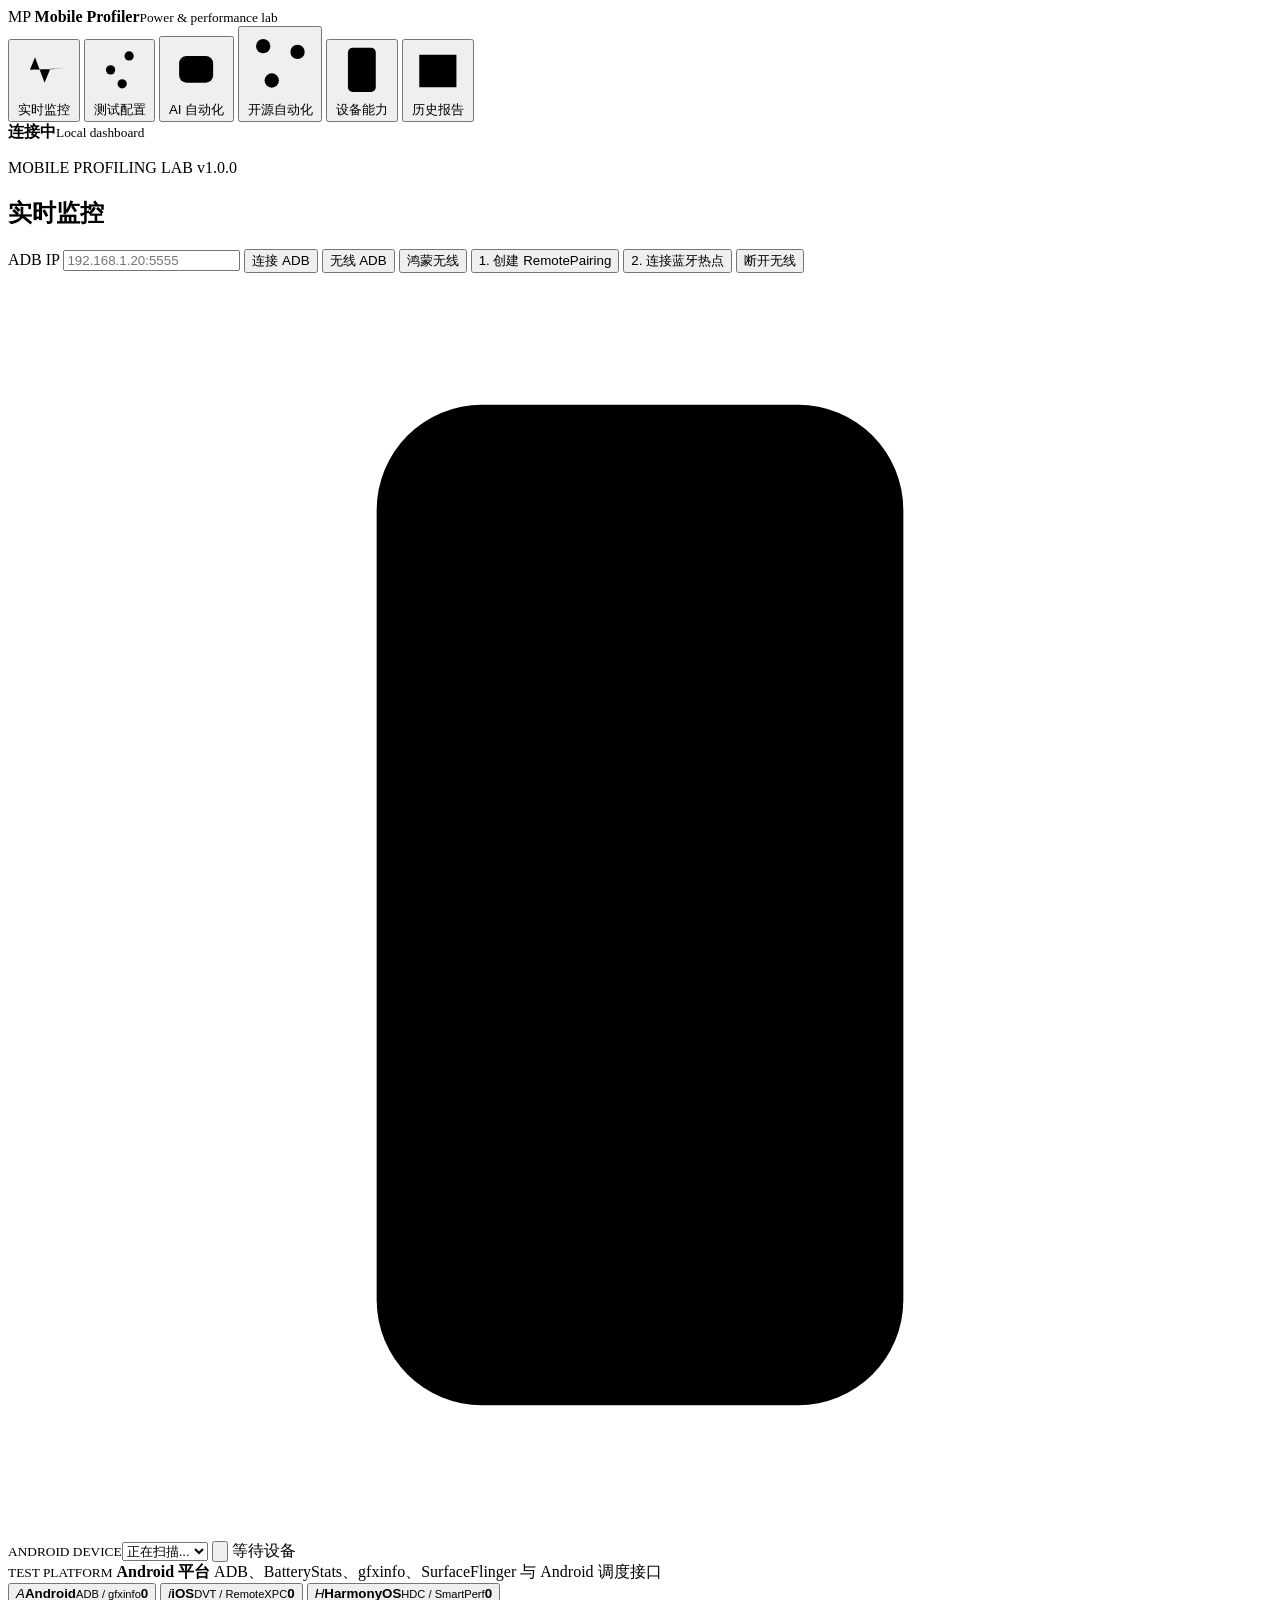
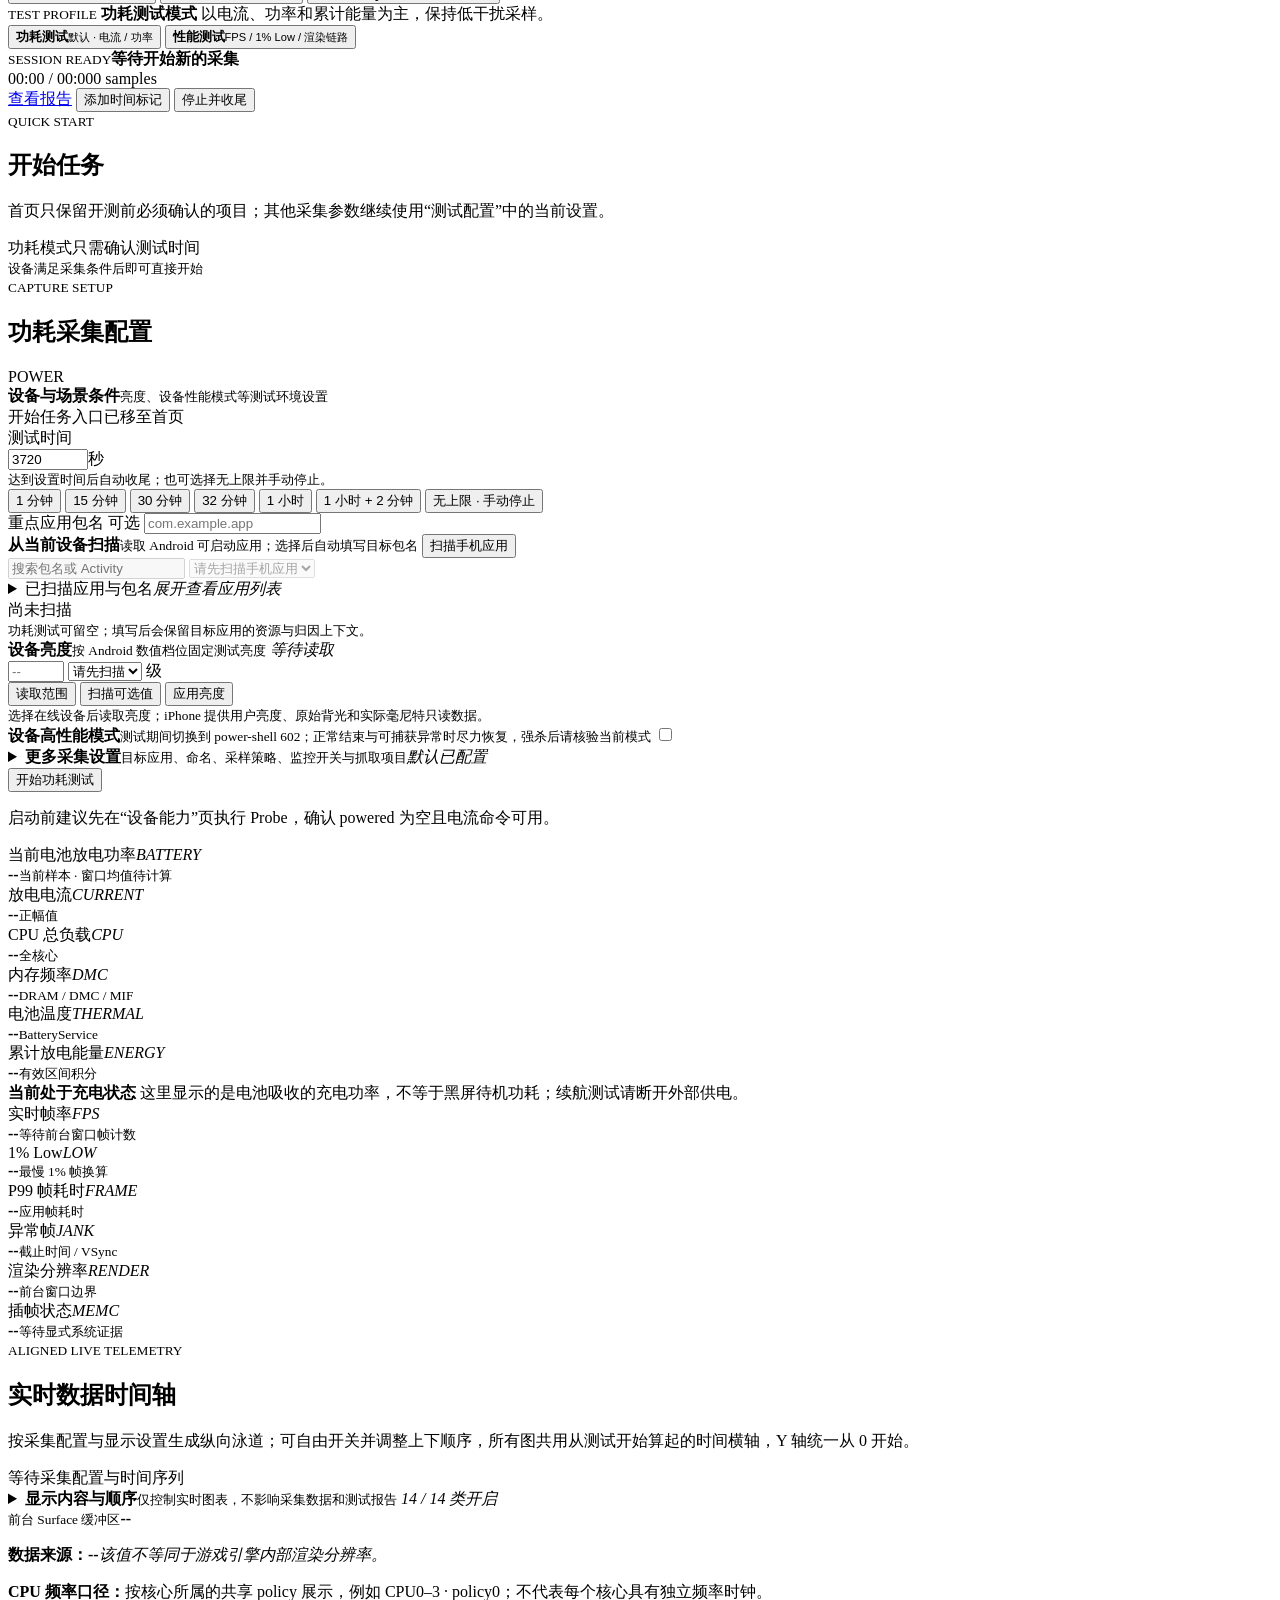
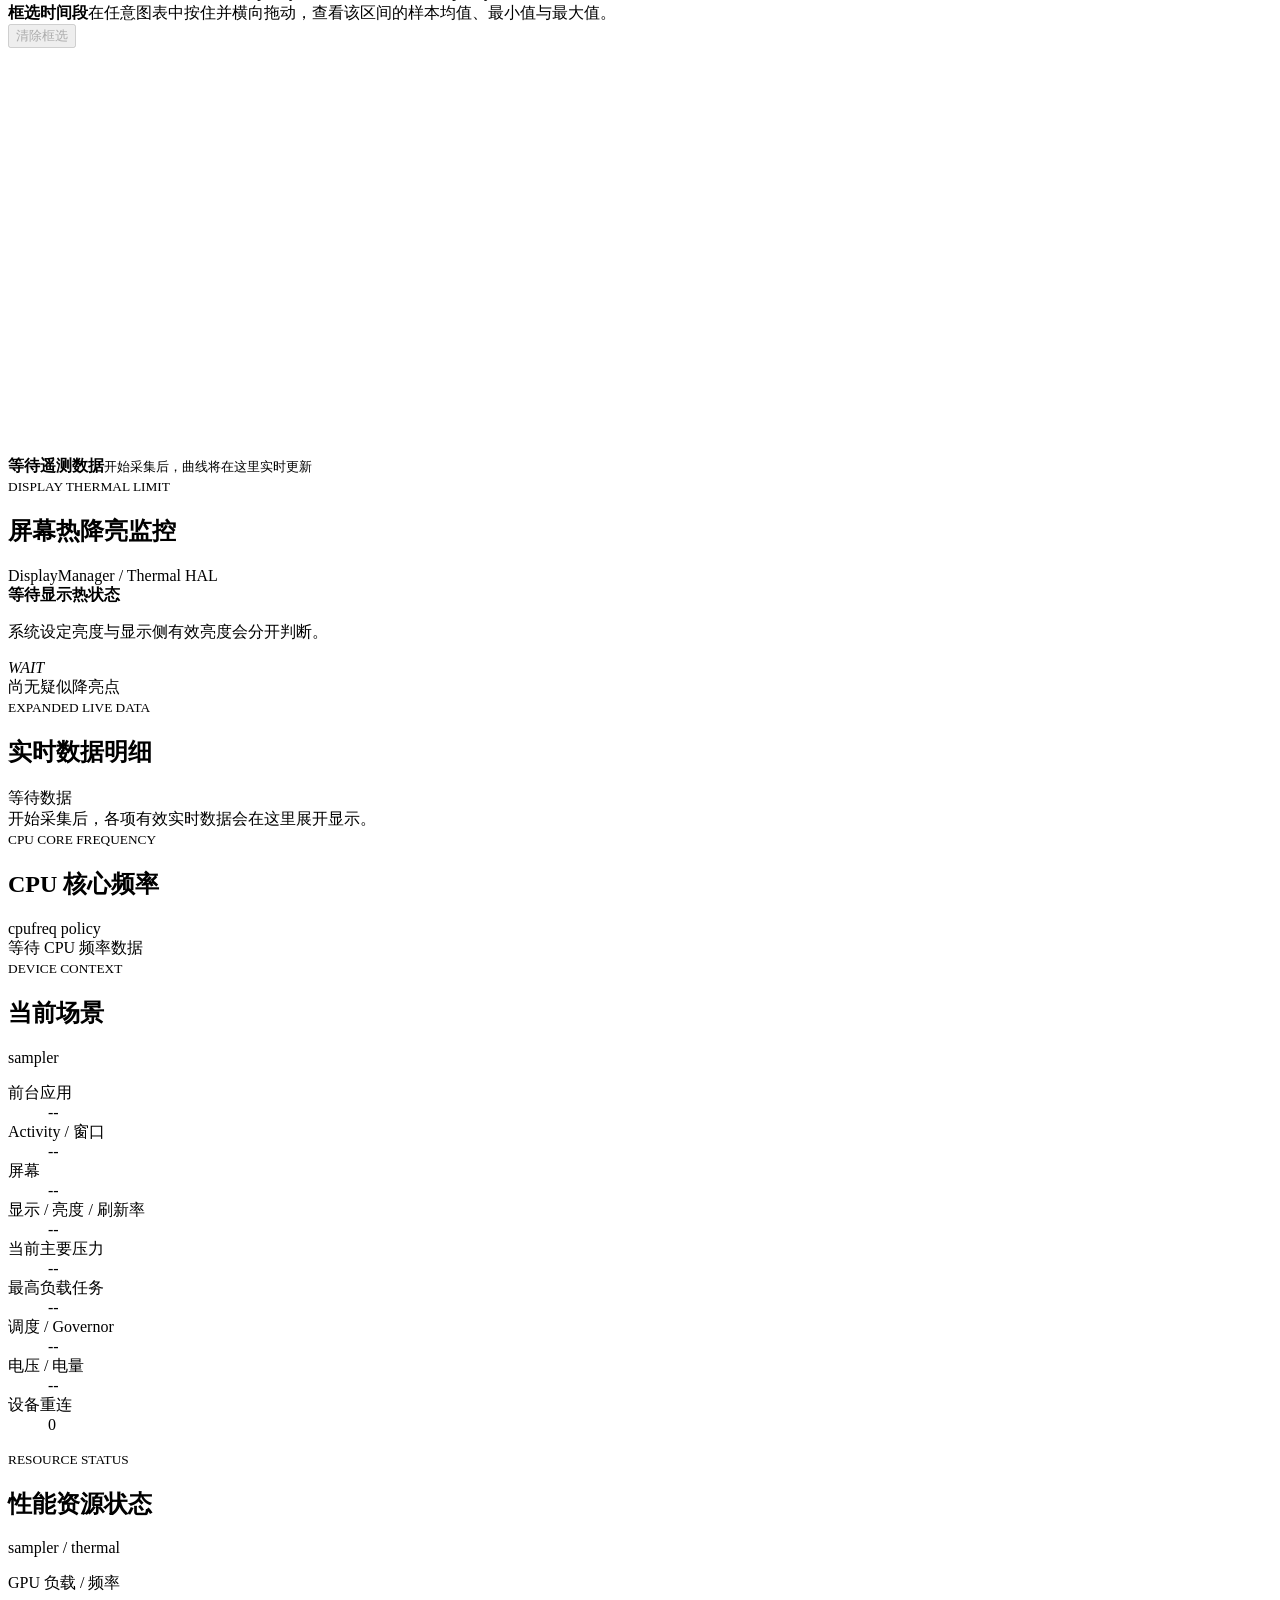
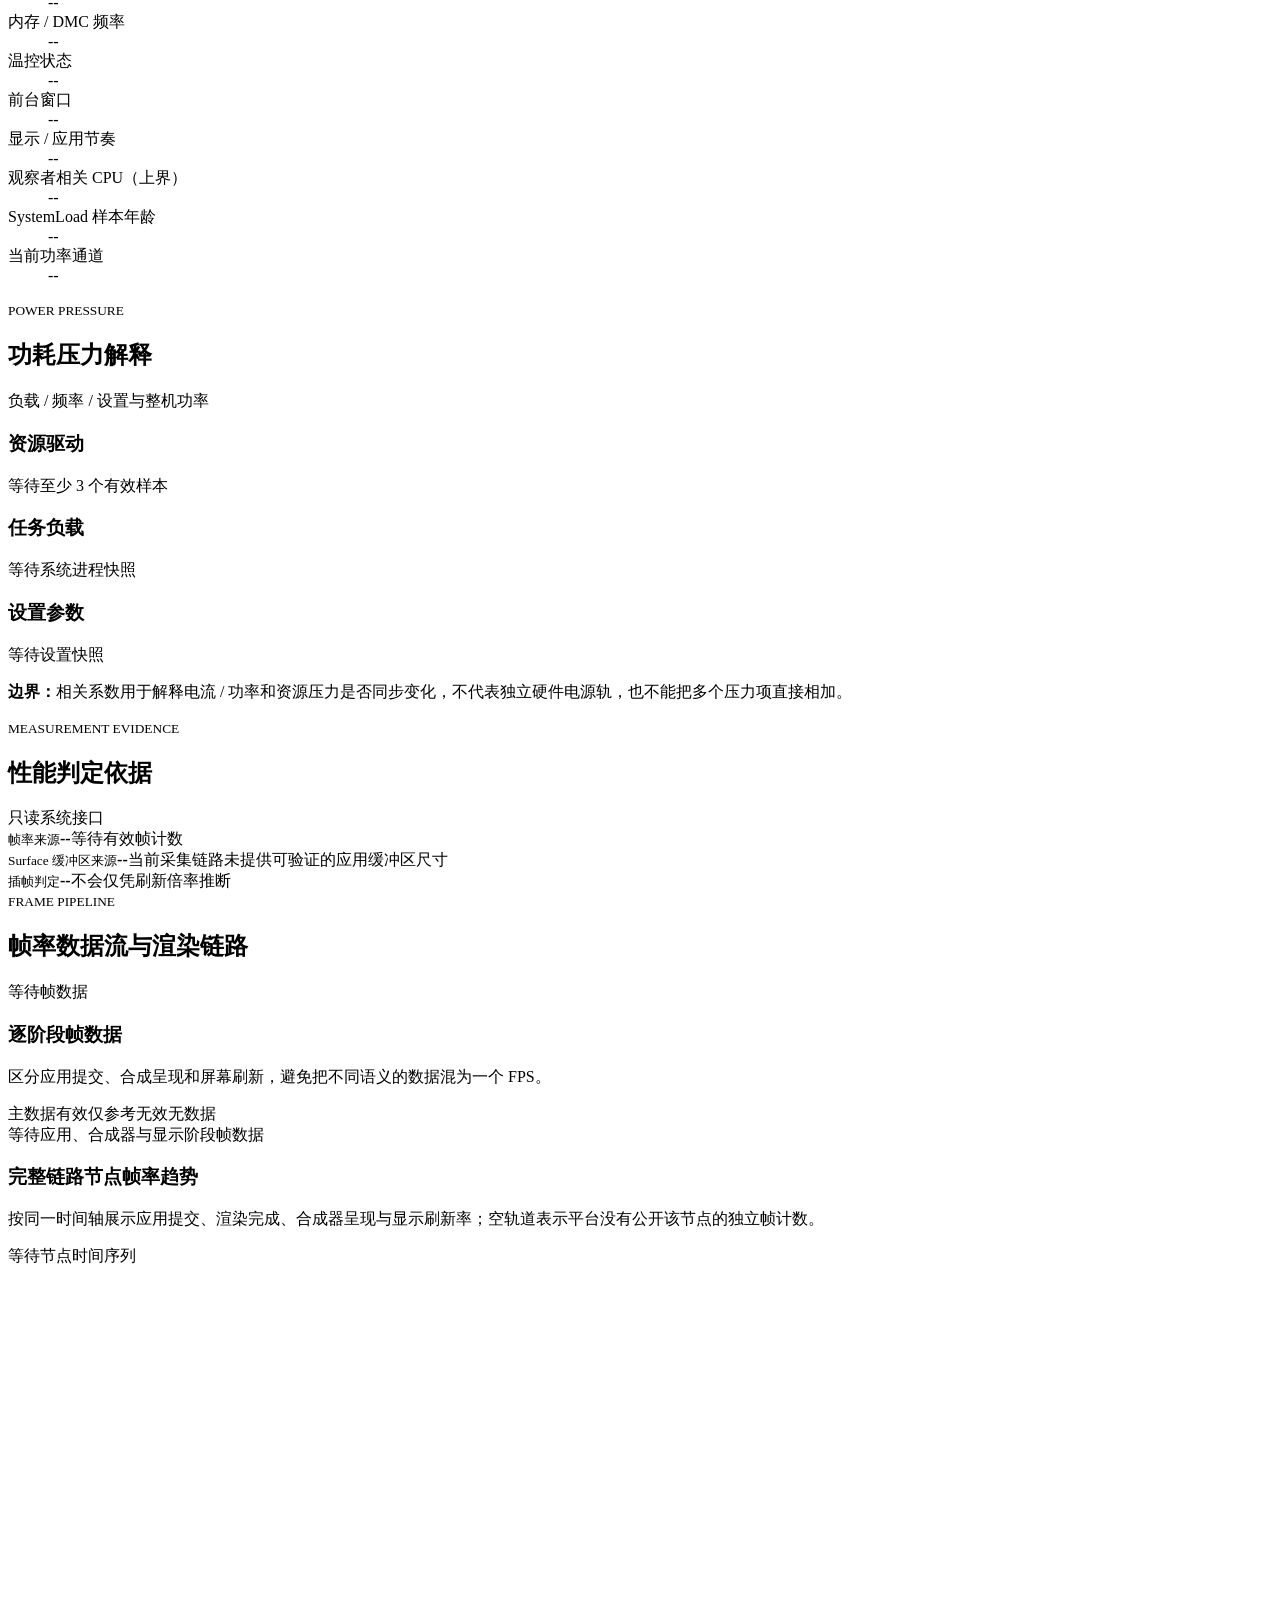
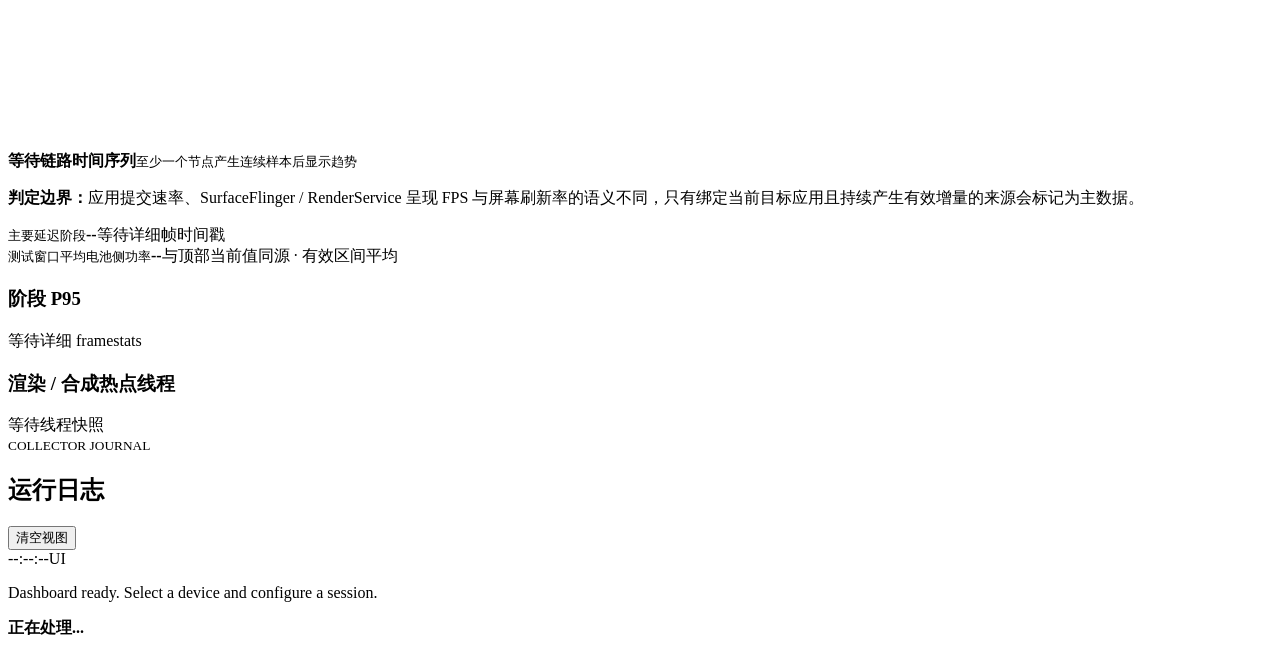
==== commit 80c1b780: "Merge 86f7303dec99f41ab71925c3e299a10c19ec1e65 into 71813b98a0f6b82d66a39eaba43717d73d89adc2" ====
--- a/src/mobile_profiler/web/index.html
+++ b/src/mobile_profiler/web/index.html
@@ -5,8 +5,8 @@
   <meta name="viewport" content="width=device-width, initial-scale=1">
   <meta name="theme-color" content="#0b0f15">
   <title>Mobile Profiler</title>
-  <link rel="stylesheet" href="/app.css?v=platform-ui-65">
-  <script src="/app.js?v=platform-ui-65" defer></script>
+  <link rel="stylesheet" href="/app.css?v=platform-ui-68">
+  <script src="/app.js?v=platform-ui-68" defer></script>
 </head>
 <body data-test-mode="power" data-platform="android">
   <div class="app-shell">
@@ -144,90 +144,196 @@
               <form id="adb-agent-form" class="agent-form" novalidate>
                 <nav class="agent-config-tabs" role="tablist" aria-label="AI 自动化配置">
                   <button class="active" id="agent-config-tab-workflow" type="button" role="tab" aria-selected="true" aria-controls="agent-config-view-workflow" data-agent-config-tab="workflow"><i>01</i><span><strong>任务启动</strong><small id="agent-config-tab-task-meta">选择任务</small></span></button>
-                  <button id="agent-config-tab-software" type="button" role="tab" aria-selected="false" aria-controls="agent-config-view-software" data-agent-config-tab="software"><i>02</i><span><strong>应用与游戏</strong><small id="agent-config-tab-software-meta">支持目录</small></span></button>
-                  <button id="agent-config-tab-model" type="button" role="tab" aria-selected="false" aria-controls="agent-config-view-model" data-agent-config-tab="model"><i>03</i><span><strong>模型调度</strong><small id="agent-config-tab-model-meta">局域网千问</small></span></button>
-                  <button id="agent-config-tab-prompt" type="button" role="tab" aria-selected="false" aria-controls="agent-config-view-prompt" data-agent-config-tab="prompt"><i>04</i><span><strong>Prompt 编辑</strong><small id="agent-config-tab-prompt-meta">1 个任务</small></span></button>
+                  <button id="agent-config-tab-campaign" type="button" role="tab" aria-selected="false" aria-controls="agent-config-view-campaign" data-agent-config-tab="campaign"><i>02</i><span><strong>阶段配置</strong><small id="agent-config-tab-campaign-meta">JSON 基线</small></span></button>
+                  <button id="agent-config-tab-software" type="button" role="tab" aria-selected="false" aria-controls="agent-config-view-software" data-agent-config-tab="software"><i>03</i><span><strong>应用与游戏</strong><small id="agent-config-tab-software-meta">支持目录</small></span></button>
+                  <button id="agent-config-tab-model" type="button" role="tab" aria-selected="false" aria-controls="agent-config-view-model" data-agent-config-tab="model"><i>04</i><span><strong>模型调度</strong><small id="agent-config-tab-model-meta">局域网千问</small></span></button>
+                  <button id="agent-config-tab-prompt" type="button" role="tab" aria-selected="false" aria-controls="agent-config-view-prompt" data-agent-config-tab="prompt"><i>05</i><span><strong>Prompt 编辑</strong><small id="agent-config-tab-prompt-meta">1 个任务</small></span></button>
                 </nav>
 
                 <div class="agent-config-views">
                   <section class="agent-config-view active" id="agent-config-view-workflow" role="tabpanel" aria-labelledby="agent-config-tab-workflow" data-agent-config-view="workflow">
                     <div class="agent-config-view-heading"><small>TASK LAUNCH</small><h3>任务启动</h3><p>选择本次要运行的任务，确认循环方式和当前进度，然后开始或停止执行。</p></div>
-                    <section class="agent-launch-selection" aria-labelledby="agent-launch-selection-title">
-                      <div class="agent-task-editor-heading">
-                        <div><strong id="agent-launch-selection-title">选择运行任务</strong><small>此处只决定启动哪个模板；具体步骤、顺序和 Prompt 在“Prompt 编辑”中修改</small></div>
-                      </div>
-                      <div class="agent-template-toolbar">
-                        <select id="agent-task-template-select" aria-label="当前任务模板"></select>
-                        <button class="button ghost compact" id="agent-new-template-button" type="button">新建</button>
-                        <button class="button secondary compact" id="agent-edit-template-button" type="button" disabled>编辑模板</button>
-                      </div>
-                      <small class="agent-template-selection-hint" id="agent-template-selection-hint">选择任务后即可启动；需要修改执行细节时进入 Prompt 编辑。</small>
+                    <div class="agent-launch-workspace">
+                      <div class="agent-launch-controls">
+                        <section class="agent-launch-selection" aria-labelledby="agent-launch-selection-title">
+                          <div class="agent-task-editor-heading">
+                            <div><strong id="agent-launch-selection-title">选择运行任务</strong><small>此处只决定启动哪个模板；具体步骤、顺序和 Prompt 在“Prompt 编辑”中修改</small></div>
+                          </div>
+                          <div class="agent-template-toolbar">
+                            <select id="agent-task-template-select" aria-label="当前任务模板"></select>
+                            <button class="button ghost compact" id="agent-new-template-button" type="button">新建</button>
+                            <button class="button secondary compact" id="agent-edit-template-button" type="button" disabled>编辑模板</button>
+                          </div>
+                          <small class="agent-template-selection-hint" id="agent-template-selection-hint">选择任务后即可启动；需要修改执行细节时进入 Prompt 编辑。</small>
+                        </section>
+                        <section class="agent-phone-configuration-launcher" id="agent-phone-configuration-launcher" aria-labelledby="agent-phone-configuration-title">
+                          <div class="agent-phone-configuration-copy">
+                            <small>PHONE CONFIGURATION CHECK</small>
+                            <strong id="agent-phone-configuration-title">续航测试 5.0 · 手机配置检查</strong>
+                            <p>按 A0 初始化、A1 重点设置、A2 关闭项、A3 厂商特性和 B 应用配置逐项执行。包装、扫码、短信、系统升级等无法安全完成的项目会跳过并在结束后统一说明原因。</p>
+                            <div><span>A0 初始化</span><span>A1 特别关注</span><span>A2 功能开关</span><span>A3 特殊功能</span><span>B 应用配置</span></div>
+                          </div>
+                          <button class="button secondary compact" id="agent-select-phone-configuration-button" type="button">选择配置检查</button>
+                        </section>
+                        <label class="compact-check option-with-help agent-loop-control" id="agent-loop-control">
+                          <input id="agent-loop-workflow-input" type="checkbox">
+                          <span><strong>单轮内循环 workflow</strong><small id="agent-loop-workflow-hint">正式测试固定一轮 7200 秒；勾选后在该轮内持续调度可重试场景。</small></span>
+                        </label>
+                        <section class="agent-launch-progress" aria-labelledby="agent-launch-progress-title">
+                          <div class="agent-launch-progress-heading">
+                            <div><small>LIVE PROGRESS</small><strong id="agent-launch-progress-title">当前执行进度</strong></div>
+                            <em id="agent-launch-state">等待启动</em>
+                          </div>
+                          <div class="agent-launch-progress-grid">
+                            <article><small>CURRENT TASK</small><strong id="agent-launch-current-task">尚未开始</strong><span id="agent-launch-task-position">0 / 0</span></article>
+                            <article><small>CURRENT STEP</small><strong id="agent-launch-current-step">0 / 0</strong><span id="agent-launch-step-state">IDLE</span></article>
+                          </div>
+                          <p id="agent-launch-progress-detail">选择 Android 设备和任务后即可开始。</p>
+                        </section>
+                        <footer class="agent-control-dock agent-launch-control-dock">
+                          <div class="agent-form-actions">
+                            <button class="button primary" id="agent-start-button" type="submit">启动测试流程</button>
+                            <button class="button danger" id="agent-stop-button" type="button" disabled>停止流程</button>
+                          </div>
+                          <p class="agent-safety-note"><strong>执行边界：</strong>模型不能下发任意 shell；服务端只接受白名单 ADB 动作。</p>
+                        </footer>
+                      </div>
+
+                      <section class="agent-launch-observation" aria-labelledby="agent-launch-observation-title">
+                        <header class="agent-launch-observation-heading">
+                          <div><small>LIVE OBSERVATION</small><h4 id="agent-launch-observation-title">最新 ADB 截图</h4><p>Agent 每轮决策实际看到的最新设备画面。</p></div>
+                          <span class="data-source" id="agent-screen-meta">尚未截图</span>
+                        </header>
+                        <div class="agent-phone-stage">
+                          <div class="agent-phone-frame">
+                            <img id="agent-screen-image" alt="ADB Agent 最新手机截图" hidden>
+                            <div class="agent-screen-placeholder" id="agent-screen-placeholder"><span>ADB</span><strong>等待第一张截图</strong><small>任务启动后显示模型实际看到的手机画面</small></div>
+                          </div>
+                        </div>
+                        <div class="agent-runtime-stats">
+                          <article><small>TASK</small><strong id="agent-task-progress-value">0 / 0</strong><span id="agent-current-task-value">尚未开始</span></article>
+                          <article><small>STEP</small><strong id="agent-step-value">0 / 0</strong><span id="agent-phase-value">IDLE</span></article>
+                          <article><small>MODEL</small><strong id="agent-model-value">--</strong><span id="agent-latency-value">等待请求</span></article>
+                          <article><small>TOKENS</small><strong id="agent-token-value">0 / 0</strong><span>输入 / 输出</span></article>
+                          <article><small>ELAPSED</small><strong id="agent-elapsed-value">00:00</strong><span id="agent-device-value">未选择设备</span></article>
+                        </div>
+                      </section>
+                    </div>
+
+                    <section class="agent-run-console" aria-labelledby="agent-run-console-title">
+                      <header class="agent-run-console-heading">
+                        <div><small>RUN CONSOLE</small><strong id="agent-run-console-title">本轮执行记录</strong><p>最近决策、子任务结果和完整日志统一归档在任务启动中；左侧切换后只展示当前需要查看的一类信息。</p></div>
+                        <span>实时更新</span>
+                      </header>
+                      <div class="agent-module-layout agent-run-console-layout">
+                        <nav class="agent-module-directory agent-run-console-directory" aria-label="本轮执行记录分类">
+                          <div class="agent-module-directory-heading"><small>运行记录</small><strong>查看分类</strong></div>
+                          <div class="agent-module-directory-group">
+                            <button class="active" id="agent-run-tab-decision" type="button" data-agent-run-tab="decision" aria-pressed="true" aria-controls="agent-run-view-decision"><span><small>DECISION</small><strong>最近决策</strong></span></button>
+                            <button id="agent-run-tab-results" type="button" data-agent-run-tab="results" aria-pressed="false" aria-controls="agent-run-view-results"><span><small>SUBTASKS</small><strong>子任务结果</strong></span></button>
+                            <button id="agent-run-tab-logs" type="button" data-agent-run-tab="logs" aria-pressed="false" aria-controls="agent-run-view-logs"><span><small>JOURNAL</small><strong>执行日志</strong></span></button>
+                          </div>
+                        </nav>
+                        <div class="agent-module-content agent-run-console-content">
+                          <section class="agent-run-console-panel agent-decision-panel active" id="agent-run-view-decision" aria-labelledby="agent-run-tab-decision" data-agent-run-view="decision">
+                            <div class="panel-heading"><div><small>MODEL DECISION</small><h2>最近决策</h2></div><span class="data-source" id="agent-action-state">等待模型</span></div>
+                            <div class="agent-decision-grid">
+                              <article><small>REASONING</small><p id="agent-reasoning-output">任务启动后显示模型的简短判断。</p></article>
+                              <article><small>PHONE ACTION</small><pre id="agent-action-output">--</pre><p id="agent-action-result">尚未执行动作</p></article>
+                            </div>
+                            <div class="agent-completion-message" id="agent-completion-message" hidden></div>
+                          </section>
+
+                          <section class="agent-run-console-panel agent-task-progress-panel" id="agent-run-view-results" aria-labelledby="agent-run-tab-results" data-agent-run-view="results" hidden>
+                            <div class="panel-heading"><div><small>WORKFLOW PROGRESS</small><h2>子任务执行结果</h2></div><span class="data-source" id="agent-task-progress-summary">尚未启动流程</span></div>
+                            <div class="agent-task-results" id="agent-task-results"><div class="agent-log-empty">配置任务后启动流程</div></div>
+                            <section class="agent-workflow-report" id="agent-workflow-report" aria-labelledby="agent-workflow-report-title" hidden>
+                              <header><div><small>FINAL CHECK SUMMARY</small><strong id="agent-workflow-report-title">统一汇总</strong></div><em id="agent-workflow-report-state">WAITING</em></header>
+                              <div class="agent-workflow-report-metrics">
+                                <article><small>完成</small><strong id="agent-workflow-report-completed">0</strong></article>
+                                <article><small>跳过</small><strong id="agent-workflow-report-skipped">0</strong></article>
+                                <article><small>未完成</small><strong id="agent-workflow-report-failed">0</strong></article>
+                                <article><small>未执行</small><strong id="agent-workflow-report-pending">0</strong></article>
+                              </div>
+                              <div class="agent-workflow-report-reasons"><strong>跳过与未完成原因</strong><ul id="agent-workflow-report-reason-list"></ul></div>
+                            </section>
+                          </section>
+
+                          <section class="agent-run-console-panel agent-log-panel" id="agent-run-view-logs" aria-labelledby="agent-run-tab-logs" data-agent-run-view="logs" hidden>
+                            <div class="panel-heading"><div><small>AGENT JOURNAL</small><h2>执行日志</h2></div><span class="data-source" id="agent-output-directory">运行后保存截图与 events.jsonl</span></div>
+                            <div class="agent-log" id="agent-log-output" aria-live="polite"><div class="agent-log-empty">等待任务启动</div></div>
+                          </section>
+                        </div>
+                      </div>
                     </section>
-                    <section class="agent-phone-configuration-launcher" id="agent-phone-configuration-launcher" aria-labelledby="agent-phone-configuration-title">
-                      <div class="agent-phone-configuration-copy">
-                        <small>PHONE CONFIGURATION CHECK</small>
-                        <strong id="agent-phone-configuration-title">续航测试 5.0 · 手机配置检查</strong>
-                        <p>按 A0 初始化、A1 重点设置、A2 关闭项、A3 厂商特性和 B 应用配置逐项执行。包装、扫码、短信、系统升级等无法安全完成的项目会跳过并在结束后统一说明原因。</p>
-                        <div><span>A0 初始化</span><span>A1 特别关注</span><span>A2 功能开关</span><span>A3 特殊功能</span><span>B 应用配置</span></div>
-                      </div>
-                      <button class="button secondary compact" id="agent-select-phone-configuration-button" type="button">选择配置检查</button>
+                  </section>
+
+                  <section class="agent-config-view" id="agent-config-view-campaign" role="tabpanel" aria-labelledby="agent-config-tab-campaign" data-agent-config-view="campaign" hidden>
+                    <div class="agent-config-view-heading"><small>CAMPAIGN CONFIG</small><h3>两阶段配置</h3><p>直接读取 Campaign JSON，分别说明预备阶段与两小时测试的目的、执行链路、软件分组、安全边界和验收条件。</p></div>
+                    <section class="agent-campaign-config-source" aria-label="Campaign 配置来源">
+                      <div><small>CONFIG SOURCE</small><strong id="agent-campaign-config-source-name">等待 Campaign JSON</strong><code id="agent-campaign-config-source-path">--</code></div>
+                      <span id="agent-campaign-config-source-state">JSON BASELINE</span>
                     </section>
-                    <label class="compact-check option-with-help agent-loop-control" id="agent-loop-control">
-                      <input id="agent-loop-workflow-input" type="checkbox">
-                      <span><strong>完成整套任务后循环</strong><small id="agent-loop-workflow-hint">实际测试可循环至设备关机；其他任务固定执行一次。</small></span>
-                    </label>
-                    <section class="agent-launch-progress" aria-labelledby="agent-launch-progress-title">
-                      <div class="agent-launch-progress-heading">
-                        <div><small>LIVE PROGRESS</small><strong id="agent-launch-progress-title">当前执行进度</strong></div>
-                        <em id="agent-launch-state">等待启动</em>
-                      </div>
-                      <div class="agent-launch-progress-grid">
-                        <article><small>CURRENT TASK</small><strong id="agent-launch-current-task">尚未开始</strong><span id="agent-launch-task-position">0 / 0</span></article>
-                        <article><small>CURRENT STEP</small><strong id="agent-launch-current-step">0 / 0</strong><span id="agent-launch-step-state">IDLE</span></article>
-                      </div>
-                      <p id="agent-launch-progress-detail">选择 Android 设备和任务后即可开始。</p>
+                    <nav class="agent-campaign-stage-tabs" role="tablist" aria-label="Campaign 阶段配置">
+                      <button class="active" id="agent-campaign-stage-tab-prepare" type="button" role="tab" aria-selected="true" aria-controls="agent-campaign-stage-panel" data-agent-campaign-stage="prepare"><i>1</i><span><strong>预备环境</strong><small id="agent-campaign-stage-prepare-meta">设置 · 安装 · 复验</small></span></button>
+                      <button id="agent-campaign-stage-tab-test" type="button" role="tab" aria-selected="false" aria-controls="agent-campaign-stage-panel" data-agent-campaign-stage="test"><i>2</i><span><strong>两小时测试</strong><small id="agent-campaign-stage-test-meta">循环 · 录制 · 验收</small></span></button>
+                    </nav>
+                    <section class="agent-campaign-stage-panel" id="agent-campaign-stage-panel" role="tabpanel" aria-live="polite">
+                      <p class="agent-campaign-config-empty">正在读取两阶段 Campaign 配置…</p>
                     </section>
-                    <footer class="agent-control-dock agent-launch-control-dock">
-                      <div class="agent-form-actions">
-                        <button class="button primary" id="agent-start-button" type="submit">启动测试流程</button>
-                        <button class="button danger" id="agent-stop-button" type="button" disabled>停止流程</button>
-                      </div>
-                      <p class="agent-safety-note"><strong>执行边界：</strong>模型不能下发任意 shell；服务端只接受白名单 ADB 动作。</p>
-                    </footer>
                   </section>
 
                   <section class="agent-config-view" id="agent-config-view-software" role="tabpanel" aria-labelledby="agent-config-tab-software" data-agent-config-view="software" hidden>
                     <div class="agent-config-view-heading"><small>SUPPORTED SOFTWARE</small><h3>应用与游戏</h3><p>展示当前已适配的软件、安装来源，以及最近一次预备阶段的安装和支持验证结果。</p></div>
-                    <section class="agent-software-summary" aria-label="支持软件汇总">
-                      <article><small>全部软件</small><strong id="agent-software-total">0</strong><span>应用与游戏</span></article>
-                      <article><small>项目安装包</small><strong id="agent-software-project-count">0</strong><span>固定版本，无需商店更新</span></article>
-                      <article><small>商店 / 官网</small><strong id="agent-software-external-count">0</strong><span>安装时获取当前版本</span></article>
-                      <article><small>最近已验证</small><strong id="agent-software-verified-count">0</strong><span id="agent-software-failed-count">0 项待处理</span></article>
-                      <article><small>待正式检验</small><strong id="agent-software-pending-count">0</strong><span>手机烟测通过，等待预备复验</span></article>
-                    </section>
-                    <section class="agent-software-validation" id="agent-software-validation">
-                      <div><small>PREPARATION VALIDATION</small><strong id="agent-software-validation-title">尚未运行预备验证</strong><p id="agent-software-validation-detail">预备模式会逐项完成安装、初始化，并让 Qwen 验证正常流程。</p></div>
-                      <button class="button secondary compact" id="agent-open-preparation-button" type="button">前往预备验证</button>
-                    </section>
-                    <nav class="agent-software-categories" aria-label="软件分类">
-                      <button class="active" type="button" data-agent-software-category="all" aria-pressed="true"><span><small>ALL</small><strong>全部</strong></span><em data-agent-software-count="all">0</em></button>
-                      <button type="button" data-agent-software-category="app" aria-pressed="false"><span><small>APPS</small><strong>应用</strong></span><em data-agent-software-count="app">0</em></button>
-                      <button type="button" data-agent-software-category="game" aria-pressed="false"><span><small>GAMES</small><strong>游戏</strong></span><em data-agent-software-count="game">0</em></button>
-                      <button type="button" data-agent-software-category="project" aria-pressed="false"><span><small>PROJECT</small><strong>项目安装包</strong></span><em data-agent-software-count="project">0</em></button>
-                      <button type="button" data-agent-software-category="app_store" aria-pressed="false"><span><small>STORE</small><strong>应用商店</strong></span><em data-agent-software-count="app_store">0</em></button>
-                      <button type="button" data-agent-software-category="official" aria-pressed="false"><span><small>OFFICIAL</small><strong>官网</strong></span><em data-agent-software-count="official">0</em></button>
-                      <button type="button" data-agent-software-category="pending" aria-pressed="false"><span><small>PENDING</small><strong>待检验</strong></span><em data-agent-software-count="pending">0</em></button>
-                    </nav>
-                    <div class="agent-software-toolbar">
-                      <label for="agent-software-search-input">筛选软件</label>
-                      <input id="agent-software-search-input" type="search" autocomplete="off" placeholder="名称、包名、安装来源或引擎">
-                      <button class="button ghost compact" id="agent-software-refresh-button" type="button">刷新图标与安装状态</button>
-                    </div>
-                    <section class="agent-software-browser" aria-labelledby="agent-software-browser-title">
-                      <header><div><small id="agent-software-browser-kicker">ALL SOFTWARE</small><strong id="agent-software-browser-title">全部应用与游戏</strong></div><span id="agent-software-browser-count">0 项</span></header>
-                      <p id="agent-software-browser-description">点击上方分类查看具体软件；每张卡片提供与安装来源匹配的操作。</p>
-                      <div class="agent-software-list" id="agent-software-catalog-list"></div>
-                    </section>
+                    <div class="agent-module-layout agent-software-layout">
+                      <aside class="agent-module-directory agent-software-directory">
+                        <div class="agent-module-directory-heading"><small>软件目录</small><strong>分类查看</strong><p>按内容、来源或验证状态定位。</p></div>
+                        <nav class="agent-software-categories" aria-label="软件分类">
+                          <section><small>总览</small><button class="active" type="button" data-agent-software-category="overview" aria-pressed="true"><span><small>OVERVIEW</small><strong>目录概览</strong></span><em data-agent-software-count="overview">0</em></button></section>
+                          <section><small>内容类型</small>
+                            <button type="button" data-agent-software-category="all" aria-pressed="false"><span><small>ALL</small><strong>全部软件</strong></span><em data-agent-software-count="all">0</em></button>
+                            <button type="button" data-agent-software-category="app" aria-pressed="false"><span><small>APPS</small><strong>应用</strong></span><em data-agent-software-count="app">0</em></button>
+                            <button type="button" data-agent-software-category="game" aria-pressed="false"><span><small>GAMES</small><strong>游戏</strong></span><em data-agent-software-count="game">0</em></button>
+                          </section>
+                          <section><small>安装来源</small>
+                            <button type="button" data-agent-software-category="project" aria-pressed="false"><span><small>PROJECT</small><strong>项目安装包</strong></span><em data-agent-software-count="project">0</em></button>
+                            <button type="button" data-agent-software-category="app_store" aria-pressed="false"><span><small>STORE</small><strong>应用商店</strong></span><em data-agent-software-count="app_store">0</em></button>
+                            <button type="button" data-agent-software-category="official" aria-pressed="false"><span><small>OFFICIAL</small><strong>官网</strong></span><em data-agent-software-count="official">0</em></button>
+                          </section>
+                          <section><small>验证状态</small><button type="button" data-agent-software-category="pending" aria-pressed="false"><span><small>PENDING</small><strong>待检验</strong></span><em data-agent-software-count="pending">0</em></button></section>
+                        </nav>
+                      </aside>
+
+                      <div class="agent-module-content agent-software-content">
+                        <section class="agent-module-section agent-software-overview" id="agent-software-overview" aria-label="软件目录概览">
+                          <header class="agent-module-section-heading"><div><small>CATALOG OVERVIEW</small><strong>支持范围与最近验证</strong><p>先看覆盖规模和预备验证状态，再从左侧进入具体应用、游戏或安装来源。</p></div></header>
+                          <section class="agent-software-summary" aria-label="支持软件汇总">
+                            <article><small>全部软件</small><strong id="agent-software-total">0</strong><span>应用与游戏</span></article>
+                            <article><small>项目安装包</small><strong id="agent-software-project-count">0</strong><span>固定版本，无需商店更新</span></article>
+                            <article><small>商店 / 官网</small><strong id="agent-software-external-count">0</strong><span>安装时获取当前版本</span></article>
+                            <article><small>最近已验证</small><strong id="agent-software-verified-count">0</strong><span id="agent-software-failed-count">0 项待处理</span></article>
+                            <article><small>待正式检验</small><strong id="agent-software-pending-count">0</strong><span>手机烟测通过，等待预备复验</span></article>
+                          </section>
+                          <section class="agent-software-validation" id="agent-software-validation">
+                            <div><small>PREPARATION VALIDATION</small><strong id="agent-software-validation-title">尚未运行预备验证</strong><p id="agent-software-validation-detail">预备模式会逐项完成安装、初始化，并让 Qwen 验证正常流程。</p></div>
+                            <button class="button secondary compact" id="agent-open-preparation-button" type="button">前往预备验证</button>
+                          </section>
+                        </section>
+
+                        <section class="agent-module-section agent-software-catalog" id="agent-software-catalog" aria-labelledby="agent-software-browser-title" hidden>
+                          <div class="agent-software-toolbar">
+                            <label for="agent-software-search-input">筛选当前分类</label>
+                            <input id="agent-software-search-input" type="search" autocomplete="off" placeholder="名称、包名、安装来源或引擎">
+                            <button class="button ghost compact" id="agent-software-refresh-button" type="button">刷新图标与安装状态</button>
+                          </div>
+                          <section class="agent-software-browser" aria-labelledby="agent-software-browser-title">
+                            <header><div><small id="agent-software-browser-kicker">ALL SOFTWARE</small><strong id="agent-software-browser-title">全部应用与游戏</strong></div><span id="agent-software-browser-count">0 项</span></header>
+                            <p id="agent-software-browser-description">从左侧选择分类查看具体软件；每张卡片提供与安装来源匹配的操作。</p>
+                            <div class="agent-software-list" id="agent-software-catalog-list"></div>
+                          </section>
+                        </section>
+                      </div>
+                    </div>
                   </section>
 
                   <section class="agent-config-view" id="agent-config-view-model" role="tabpanel" aria-labelledby="agent-config-tab-model" data-agent-config-view="model" hidden>
@@ -270,111 +376,113 @@
 
                   <section class="agent-config-view" id="agent-config-view-prompt" role="tabpanel" aria-labelledby="agent-config-tab-prompt" data-agent-config-view="prompt" hidden>
                     <div class="agent-config-view-heading"><small>PROMPT DESIGN</small><h3>任务配置、Prompt 与 Agent 规则</h3><p>任务顺序、名称、步骤/时间限制、失败策略和具体 Prompt 都在这里编辑。</p></div>
-                    <nav class="agent-prompt-tabs" role="tablist" aria-label="Prompt 编辑类型">
-                      <button class="active" id="agent-prompt-tab-task" type="button" role="tab" aria-selected="true" aria-controls="agent-prompt-view-task" data-agent-prompt-tab="task"><span><strong>任务配置与 Prompt</strong><small id="agent-prompt-tab-task-meta">1 个任务</small></span></button>
-                      <button id="agent-prompt-tab-system" type="button" role="tab" aria-selected="false" aria-controls="agent-prompt-view-system" data-agent-prompt-tab="system"><span><strong>系统级 Prompt</strong><small id="agent-prompt-tab-system-meta">内置规则</small></span></button>
-                    </nav>
-                    <div class="agent-prompt-views">
-                      <section class="agent-prompt-view active" id="agent-prompt-view-task" role="tabpanel" aria-labelledby="agent-prompt-tab-task" data-agent-prompt-view="task">
-                        <div class="form-field">
-                          <label for="agent-workflow-name-input">流程名称</label>
-                          <input id="agent-workflow-name-input" type="text" maxlength="160" placeholder="例如：续航测试前手机初始化" value="ADB 测试流程">
+                    <div class="agent-module-layout agent-prompt-layout">
+                      <aside class="agent-module-directory agent-prompt-directory">
+                        <div class="agent-module-directory-heading"><small>Prompt 目录</small><strong>分类编辑</strong><p>任务结构、任务指令和系统规则分开维护。</p></div>
+                        <nav class="agent-prompt-tabs" role="tablist" aria-label="Prompt 编辑分类">
+                          <section><small>任务设计</small>
+                            <button class="active" id="agent-prompt-tab-workflow" type="button" role="tab" aria-selected="true" aria-controls="agent-prompt-view-workflow" data-agent-prompt-tab="workflow"><span><small>WORKFLOW</small><strong>任务编排</strong></span><em id="agent-prompt-tab-workflow-meta">1 个任务</em></button>
+                            <button id="agent-prompt-tab-task" type="button" role="tab" aria-selected="false" aria-controls="agent-prompt-view-task" data-agent-prompt-tab="task"><span><small>TASK PROMPT</small><strong>任务 Prompt</strong></span><em id="agent-prompt-tab-task-meta">1 / 1</em></button>
+                          </section>
+                          <section><small>全局策略</small>
+                            <button id="agent-prompt-tab-system" type="button" role="tab" aria-selected="false" aria-controls="agent-prompt-view-system" data-agent-prompt-tab="system"><span><small>SYSTEM POLICY</small><strong>系统级 Prompt</strong></span><em id="agent-prompt-tab-system-meta">内置规则</em></button>
+                          </section>
+                        </nav>
+                      </aside>
+
+                      <div class="agent-module-content agent-prompt-content">
+                        <div class="agent-prompt-views">
+                          <section class="agent-prompt-view agent-module-section active" id="agent-prompt-view-workflow" role="tabpanel" aria-labelledby="agent-prompt-tab-workflow" data-agent-prompt-view="workflow">
+                            <header class="agent-module-section-heading"><div><small>WORKFLOW DESIGN</small><strong>任务编排</strong><p>配置流程名称、子任务顺序、步骤限制、超时和失败策略。</p></div></header>
+                            <div class="form-field">
+                              <label for="agent-workflow-name-input">流程名称</label>
+                              <input id="agent-workflow-name-input" type="text" maxlength="160" placeholder="例如：续航测试前手机初始化" value="ADB 测试流程">
+                            </div>
+                            <section class="agent-task-editor" aria-labelledby="agent-task-editor-title">
+                              <div class="agent-task-editor-heading">
+                                <div><strong id="agent-task-editor-title">执行顺序与限制</strong><small id="agent-task-count-label">按顺序执行；finish 只完成当前子任务</small></div>
+                                <button class="button ghost compact" id="agent-add-task-button" type="button">＋ 空白任务</button>
+                              </div>
+                              <div class="agent-task-orchestration">
+                                <aside class="agent-task-sequence" aria-labelledby="agent-task-sequence-title">
+                                  <div class="agent-task-sequence-heading">
+                                    <div><small>EXECUTION ORDER</small><strong id="agent-task-sequence-title">任务序列</strong></div>
+                                    <span id="agent-task-filter-summary">0 项</span>
+                                  </div>
+                                  <label class="agent-task-filter" for="agent-task-filter-input"><span>筛选任务</span><input id="agent-task-filter-input" type="search" autocomplete="off" placeholder="名称、编号或 Prompt 状态"></label>
+                                  <div class="agent-task-list" id="agent-task-list"></div>
+                                </aside>
+
+                                <section class="agent-task-detail" id="agent-task-detail" aria-labelledby="agent-task-detail-title">
+                                  <header class="agent-task-detail-heading">
+                                    <div><small id="agent-task-detail-index">TASK 01</small><strong id="agent-task-detail-title">选择一个任务</strong><p>右侧只编辑当前任务；顺序调整在左侧完成。</p></div>
+                                    <em id="agent-task-detail-position">0 / 0</em>
+                                  </header>
+                                  <div class="agent-task-detail-fields">
+                                    <div class="form-field agent-task-detail-name"><label for="agent-task-name-editor-input">任务名称</label><input id="agent-task-name-editor-input" type="text" maxlength="120" data-agent-task-editor-field="name" placeholder="例如：打开系统设置"></div>
+                                    <div class="form-field"><label for="agent-task-max-steps-editor-input">最大步骤</label><input id="agent-task-max-steps-editor-input" type="number" min="1" max="200" step="1" data-agent-task-editor-field="max_steps"></div>
+                                    <div class="form-field"><label for="agent-task-timeout-editor-input">任务超时</label><div class="input-with-unit"><input id="agent-task-timeout-editor-input" type="number" min="5" max="7200" step="1" data-agent-task-editor-field="timeout_s"><span>秒</span></div></div>
+                                    <div class="form-field"><label for="agent-task-failure-editor-input">失败策略</label><select id="agent-task-failure-editor-input" data-agent-task-editor-field="on_failure"><option value="stop">停止流程</option><option value="continue">记录并继续</option></select></div>
+                                  </div>
+                                  <footer class="agent-task-detail-footer">
+                                    <div class="agent-task-detail-states">
+                                      <span><small>PROMPT</small><strong id="agent-task-detail-prompt-state">等待选择</strong></span>
+                                      <span><small>ACTION LIMITS</small><strong id="agent-task-detail-action-limits">未配置</strong></span>
+                                    </div>
+                                    <button class="button secondary compact" id="agent-open-task-prompt-button" type="button">编辑此任务 Prompt</button>
+                                  </footer>
+                                </section>
+                              </div>
+                              <small class="field-hint">左侧列表负责选择与调整顺序；右侧集中编辑当前任务的名称、步骤上限、超时和失败策略。</small>
+                            </section>
+                          </section>
+
+                          <section class="agent-prompt-view agent-module-section" id="agent-prompt-view-task" role="tabpanel" aria-labelledby="agent-prompt-tab-task" data-agent-prompt-view="task" hidden>
+                            <header class="agent-module-section-heading"><div><small>TASK INSTRUCTION</small><strong>任务 Prompt</strong><p>逐个维护任务目标、成功证据、禁止动作和异常恢复要求。</p></div></header>
+                            <div class="form-field agent-task-prompt-select-field">
+                              <label for="agent-prompt-task-select">编辑任务 Prompt</label>
+                              <select id="agent-prompt-task-select" aria-label="选择要编辑 Prompt 的任务"></select>
+                            </div>
+                            <div class="agent-task-prompt-editor">
+                              <div class="agent-task-prompt-editor-heading"><span><small id="agent-task-prompt-index">TASK 01</small><strong id="agent-task-prompt-name">任务 1</strong></span><em id="agent-task-prompt-state">Prompt 未填写</em></div>
+                              <div class="form-field">
+                                <label for="agent-task-prompt-input">任务目标 Prompt</label>
+                                <textarea id="agent-task-prompt-input" rows="8" maxlength="6000" spellcheck="false" placeholder="说明本轮需要在手机上完成、持续操作并验证的具体目标"></textarea>
+                              </div>
+                              <div class="form-field">
+                                <label for="agent-task-attention-input">注意事项 <span>可选</span></label>
+                                <textarea id="agent-task-attention-input" rows="4" maxlength="3000" spellcheck="false" placeholder="限定入口、禁止动作、成功证据、异常恢复或厂商差异"></textarea>
+                              </div>
+                              <small>编辑内容会先保留在当前页面；点击下方“保存”后才会用于启动并写入本机模板草稿。</small>
+                            </div>
+                          </section>
+
+                          <section class="agent-prompt-view agent-module-section" id="agent-prompt-view-system" role="tabpanel" aria-labelledby="agent-prompt-tab-system" data-agent-prompt-view="system" hidden>
+                            <header class="agent-module-section-heading"><div><small>SYSTEM POLICY</small><strong>ADB Agent 系统级 Prompt</strong><p id="agent-system-prompt-version">坐标协议、动作边界与安全规则</p></div></header>
+                            <div class="agent-system-prompt-editor">
+                              <textarea id="agent-system-prompt-input" rows="18" maxlength="24000" spellcheck="false" aria-label="ADB Agent System Prompt"></textarea>
+                              <div><small>点击“保存”后，完整 prompt 会用于模板任务和手动临时任务；API Key 不会写入运行记录。</small><button class="button ghost compact" id="agent-reset-system-prompt-button" type="button">恢复默认</button></div>
+                            </div>
+                            <p class="agent-policy-callout"><strong>人工接管边界</strong><span>验证码、账号授权、支付、发送、删除和其他不可逆操作不会由模型自行确认。</span></p>
+                          </section>
                         </div>
-                        <section class="agent-task-editor" aria-labelledby="agent-task-editor-title">
-                          <div class="agent-task-editor-heading">
-                            <div><strong id="agent-task-editor-title">执行顺序与限制</strong><small id="agent-task-count-label">按顺序执行；finish 只完成当前子任务</small></div>
-                            <button class="button ghost compact" id="agent-add-task-button" type="button">＋ 空白任务</button>
-                          </div>
-                          <div class="agent-task-list" id="agent-task-list"></div>
-                          <small class="field-hint">使用卡片右上角按钮调整顺序；每项可修改名称、最大步骤、任务超时和失败策略。</small>
-                        </section>
-                        <div class="form-field agent-task-prompt-select-field">
-                          <label for="agent-prompt-task-select">编辑任务 Prompt</label>
-                          <select id="agent-prompt-task-select" aria-label="选择要编辑 Prompt 的任务"></select>
-                        </div>
-                        <div class="agent-task-prompt-editor">
-                          <div class="agent-task-prompt-editor-heading"><span><small id="agent-task-prompt-index">TASK 01</small><strong id="agent-task-prompt-name">任务 1</strong></span><em id="agent-task-prompt-state">Prompt 未填写</em></div>
-                          <div class="form-field">
-                            <label for="agent-task-prompt-input">任务目标 Prompt</label>
-                            <textarea id="agent-task-prompt-input" rows="8" maxlength="6000" spellcheck="false" placeholder="说明本轮需要在手机上完成、持续操作并验证的具体目标"></textarea>
-                          </div>
-                          <div class="form-field">
-                            <label for="agent-task-attention-input">注意事项 <span>可选</span></label>
-                            <textarea id="agent-task-attention-input" rows="4" maxlength="3000" spellcheck="false" placeholder="限定入口、禁止动作、成功证据、异常恢复或厂商差异"></textarea>
-                          </div>
-                          <small>编辑内容会先保留在当前页面；点击下方“保存”后才会用于启动并写入本机模板草稿。</small>
-                        </div>
-                      </section>
-                      <section class="agent-prompt-view" id="agent-prompt-view-system" role="tabpanel" aria-labelledby="agent-prompt-tab-system" data-agent-prompt-view="system" hidden>
-                        <div class="agent-system-prompt-heading"><div><small>SYSTEM POLICY</small><strong>ADB Agent 系统级 Prompt</strong></div><p id="agent-system-prompt-version">坐标协议、动作边界与安全规则</p></div>
-                        <div class="agent-system-prompt-editor">
-                          <textarea id="agent-system-prompt-input" rows="18" maxlength="24000" spellcheck="false" aria-label="ADB Agent System Prompt"></textarea>
-                          <div><small>点击“保存”后，完整 prompt 会用于模板任务和手动临时任务；API Key 不会写入运行记录。</small><button class="button ghost compact" id="agent-reset-system-prompt-button" type="button">恢复默认</button></div>
-                        </div>
-                        <p class="agent-policy-callout"><strong>人工接管边界</strong><span>验证码、账号授权、支付、发送、删除和其他不可逆操作不会由模型自行确认。</span></p>
-                      </section>
-                    </div>
-                    <footer class="agent-prompt-save-bar">
-                      <div><strong>保存后生效</strong><small id="agent-prompt-save-state">当前配置已保存</small></div>
-                      <button class="button primary compact" id="agent-save-prompt-button" type="button">保存</button>
-                    </footer>
+                        <footer class="agent-prompt-save-bar">
+                          <div><strong>保存后生效</strong><small id="agent-prompt-save-state">当前配置已保存</small></div>
+                          <button class="button primary compact" id="agent-save-prompt-button" type="button">保存</button>
+                        </footer>
+                      </div>
+                    </div>
                   </section>
                 </div>
 
               </form>
-            </section>
-
-            <section class="panel agent-screen-panel">
-              <div class="panel-heading"><div><small>LIVE OBSERVATION</small><h2>最新 ADB 截图</h2></div><span class="data-source" id="agent-screen-meta">尚未截图</span></div>
-              <div class="agent-phone-stage">
-                <div class="agent-phone-frame">
-                  <img id="agent-screen-image" alt="ADB Agent 最新手机截图" hidden>
-                  <div class="agent-screen-placeholder" id="agent-screen-placeholder"><span>ADB</span><strong>等待第一张截图</strong><small>任务启动后显示模型实际看到的手机画面</small></div>
-                </div>
-              </div>
-              <div class="agent-runtime-stats">
-                <article><small>TASK</small><strong id="agent-task-progress-value">0 / 0</strong><span id="agent-current-task-value">尚未开始</span></article>
-                <article><small>STEP</small><strong id="agent-step-value">0 / 0</strong><span id="agent-phase-value">IDLE</span></article>
-                <article><small>MODEL</small><strong id="agent-model-value">--</strong><span id="agent-latency-value">等待请求</span></article>
-                <article><small>TOKENS</small><strong id="agent-token-value">0 / 0</strong><span>输入 / 输出</span></article>
-                <article><small>ELAPSED</small><strong id="agent-elapsed-value">00:00</strong><span id="agent-device-value">未选择设备</span></article>
-              </div>
-            </section>
-
-            <section class="panel agent-decision-panel">
-              <div class="panel-heading"><div><small>MODEL DECISION</small><h2>最近决策</h2></div><span class="data-source" id="agent-action-state">等待模型</span></div>
-              <div class="agent-decision-grid">
-                <article><small>REASONING</small><p id="agent-reasoning-output">任务启动后显示模型的简短判断。</p></article>
-                <article><small>PHONE ACTION</small><pre id="agent-action-output">--</pre><p id="agent-action-result">尚未执行动作</p></article>
-              </div>
-              <div class="agent-completion-message" id="agent-completion-message" hidden></div>
-            </section>
-
-            <section class="panel agent-task-progress-panel">
-              <div class="panel-heading"><div><small>WORKFLOW PROGRESS</small><h2>子任务执行结果</h2></div><span class="data-source" id="agent-task-progress-summary">尚未启动流程</span></div>
-              <div class="agent-task-results" id="agent-task-results"><div class="agent-log-empty">配置任务后启动流程</div></div>
-              <section class="agent-workflow-report" id="agent-workflow-report" aria-labelledby="agent-workflow-report-title" hidden>
-                <header><div><small>FINAL CHECK SUMMARY</small><strong id="agent-workflow-report-title">统一汇总</strong></div><em id="agent-workflow-report-state">WAITING</em></header>
-                <div class="agent-workflow-report-metrics">
-                  <article><small>完成</small><strong id="agent-workflow-report-completed">0</strong></article>
-                  <article><small>跳过</small><strong id="agent-workflow-report-skipped">0</strong></article>
-                  <article><small>未完成</small><strong id="agent-workflow-report-failed">0</strong></article>
-                  <article><small>未执行</small><strong id="agent-workflow-report-pending">0</strong></article>
-                </div>
-                <div class="agent-workflow-report-reasons"><strong>跳过与未完成原因</strong><ul id="agent-workflow-report-reason-list"></ul></div>
-              </section>
-            </section>
-
-            <section class="panel agent-log-panel">
-              <div class="panel-heading"><div><small>AGENT JOURNAL</small><h2>闭环日志</h2></div><span class="data-source" id="agent-output-directory">运行后保存截图与 events.jsonl</span></div>
-              <div class="agent-log" id="agent-log-output" aria-live="polite"><div class="agent-log-empty">等待任务启动</div></div>
             </section>
           </div>
         </section>
 
         <section class="view" data-panel="opensource" hidden>
           <div class="view-header opensource-view-header">
-            <div><small>OPEN SOURCE AUTOMATION HUB</small><h2>开源自动化</h2><p>明日方舟 MAA 是当前唯一跑通的端到端真机验收流程，可通过 adaptive MaaCore 运行受控任务，也是后续项目的重构基准。崩铁底层已从 M7A 更换为 StarRailCopilot，并直接使用其 Android 设备栈；多分辨率与完整模拟宇宙尚未验收。终末地仍保留独立重构入口；各流程按 MAA 验收契约闭环前禁止预检和启动。</p></div>
+            <div><small>OPEN SOURCE AUTOMATION HUB</small><h2>开源自动化</h2><p>在主区配置各游戏的任务与业务参数，右侧只负责运行环境、预检、启停和日志。明日方舟 MAA 与 StarRailCopilot 均已完成端到端真机验收；MaaEnd 仍在独立重构，完整真机流程闭环前保持禁止启动。</p></div>
             <span class="agent-status-badge opensource-status-badge idle" id="opensource-status-badge"><i></i><span><strong id="opensource-status-label">读取项目目录</strong><small id="opensource-status-detail">等待服务端状态</small></span></span>
           </div>
 
@@ -392,32 +500,21 @@
             </section>
 
             <aside class="panel opensource-selection-panel">
-              <div class="panel-heading"><div><small>RUNTIME PROFILE</small><h2>运行方案</h2></div><span class="data-source" id="opensource-selection-state">读取配置</span></div>
-              <form class="opensource-selection-form" id="opensource-selection-form">
-                <div class="opensource-selection-metrics">
-                  <article><small>CURRENT PROJECT</small><strong id="opensource-selected-project-count">--</strong><span>当前项目</span></article>
-                  <article><small>FEATURES</small><strong id="opensource-selected-feature-count">0</strong><span>已选功能</span></article>
-                </div>
-                <div class="opensource-selection-summary" id="opensource-selection-summary"><div class="opensource-empty">先从左侧选择需要的功能</div></div>
-                <div class="opensource-execution-callout">
-                  <i aria-hidden="true">!</i>
-                  <span><strong id="opensource-execution-state">等待选择功能</strong><small id="opensource-execution-detail">这里只保存已有执行适配器的功能；完成运行时配置后即可预检和运行。</small></span>
-                </div>
-                <button class="button primary" id="opensource-save-selection-button" type="submit" disabled>保存功能方案</button>
-              </form>
               <section class="opensource-runtime-console" id="opensource-runtime-console">
                 <div class="opensource-runtime-console-head">
-                  <span><small>SELECTED FEATURE RUNTIME</small><strong id="opensource-runtime-title">功能运行控制</strong></span>
+                  <span><small>RUNTIME CONSOLE</small><strong id="opensource-runtime-title">运行控制台</strong></span>
                   <em id="opensource-runtime-status">WAITING</em>
                 </div>
-                <p id="opensource-runtime-detail">选择并保存一个适配器入口；只有端到端已验收流程才允许真机预检。</p>
+                <p id="opensource-runtime-detail">选择游戏并配置任务；只有端到端已验收流程才允许真机预检。</p>
                 <div class="opensource-runtime-facts">
                   <span><small>DEVICE</small><strong id="opensource-runtime-device">未选择</strong></span>
                   <span><small>SCREEN</small><strong id="opensource-runtime-screen">未预检</strong></span>
                   <span><small>UPSTREAM</small><strong id="opensource-runtime-upstream">检查中</strong></span>
-                  <span><small>DISK</small><strong id="opensource-runtime-disk">--</strong></span>
-                </div>
-                <div class="opensource-runtime-options" id="opensource-runtime-options"><div class="opensource-empty">选择功能后显示运行参数</div></div>
+                </div>
+                <details class="opensource-runtime-environment" id="opensource-runtime-environment">
+                  <summary><span><strong>运行环境设置</strong><small>安装目录、实例与设备后端等低频参数</small></span><em id="opensource-runtime-environment-count">检查中</em></summary>
+                  <div class="opensource-runtime-options" id="opensource-runtime-options"><div class="opensource-empty">当前游戏没有额外环境参数</div></div>
+                </details>
                 <div class="opensource-runtime-warning"><i>!</i><span>第三方游戏自动化可能违反游戏规则并带来账号处罚风险；启动前请自行确认。</span></div>
                 <div class="opensource-runtime-actions">
                   <button class="button" id="opensource-configure-button" type="button" hidden disabled>载入目录 / 保存任务</button>
@@ -605,17 +702,22 @@
                   <small class="field-hint" id="package-input-hint">功耗测试可留空；填写后会保留目标应用的资源与归因上下文。</small>
                 </div>
                 </div>
-                  <section class="brightness-setting" id="brightness-setting" data-platforms="android" aria-labelledby="brightness-setting-title">
+                  <section class="brightness-setting" id="brightness-setting" data-platforms="android ios harmony" aria-labelledby="brightness-setting-title">
                     <div class="brightness-setting-heading">
-                      <span><strong id="brightness-setting-title">设备亮度</strong><small>按 Android 数值档位固定测试亮度</small></span>
+                      <span><strong id="brightness-setting-title">设备亮度</strong><small id="brightness-setting-subtitle">按 Android 数值档位固定测试亮度</small></span>
                       <em id="brightness-current-badge">等待读取</em>
                     </div>
                     <div class="brightness-setting-controls">
-                      <div class="input-with-unit"><input id="brightness-input" type="number" min="0" max="255" step="1" inputmode="numeric" placeholder="--" aria-label="设备亮度数值"><span>级</span></div>
+                      <div class="input-with-unit">
+                        <input id="brightness-input" type="number" min="0" max="255" step="1" inputmode="numeric" placeholder="--" aria-label="设备亮度数值">
+                        <select id="brightness-select" class="hidden" aria-label="HarmonyOS 可应用亮度值"><option value="">请先扫描</option></select>
+                        <span>级</span>
+                      </div>
                       <button id="brightness-refresh" type="button">读取范围</button>
+                      <button id="brightness-calibrate" type="button" class="calibrate hidden">扫描可选值</button>
                       <button id="brightness-apply" type="button" class="apply">应用亮度</button>
                     </div>
-                    <small class="field-hint" id="brightness-hint" aria-live="polite">选择在线 Android 设备后读取最小值、最大值和最小调整间隔；应用时会切换为手动亮度。</small>
+                    <small class="field-hint" id="brightness-hint" aria-live="polite">选择在线设备后读取亮度；iPhone 提供用户亮度、原始背光和实际毫尼特只读数据。</small>
                   </section>
                   <label class="switch-row emphasis essential-option hidden" id="harmony-high-performance-row">
                     <span><strong>设备高性能模式</strong><small>测试期间切换到 power-shell 602；正常结束与可捕获异常时尽力恢复，强杀后请核验当前模式</small></span>
@@ -624,7 +726,7 @@
                 </section>
 
                 <details class="advanced-settings">
-                  <summary><span class="advanced-summary-copy"><strong>更多采集设置</strong><small>命名、采样策略、监控开关与抓取项目</small></span><em id="advanced-setting-count">默认已配置</em></summary>
+                  <summary><span class="advanced-summary-copy"><strong>更多采集设置</strong><small id="advanced-summary-description">目标应用、命名、采样策略、监控开关与抓取项目</small></span><em id="advanced-setting-count">默认已配置</em></summary>
                   <div class="advanced-body">
                     <div class="form-field">
                       <label for="title-input">会话标题 <span>可选</span></label>
@@ -830,7 +932,7 @@
                 </div>
               </section>
 
-              <section class="panel brightness-dim-panel hidden" id="brightness-dim-panel" data-platforms="android">
+              <section class="panel brightness-dim-panel hidden" id="brightness-dim-panel" data-platforms="android ios harmony">
                 <div class="panel-heading"><div><small>DISPLAY THERMAL LIMIT</small><h2>屏幕热降亮监控</h2></div><span class="data-source" id="brightness-dim-source">DisplayManager / Thermal HAL</span></div>
                 <div class="brightness-dim-summary">
                   <span class="brightness-dim-indicator" aria-hidden="true"></span>
@@ -1071,11 +1173,18 @@
 
             <section class="panel tool-card tool-card-wide portable-card">
               <div class="tool-card-heading"><span class="tool-index">05</span><div><small>SOFTWARE DELIVERY</small><h2>重新构建 Windows 便携包</h2></div></div>
-              <p class="tool-description">修改源码并通过测试后，调用项目统一构建脚本，重新生成内置 Embedded Python、项目代码和可选 ADB 的 ZIP。</p>
+              <p class="tool-description">生成 Standard（不含开源自动化）或 Full（全功能）便携包；两种版本都内置 Embedded Python、AI 自动化依赖和可选 ADB。</p>
               <form class="tool-form portable-form" id="portable-build-form">
                 <div class="form-field tool-field portable-output-field">
                   <label for="portable-output-directory"><span>输出目录（必须位于源码工程 dist 下）</span></label>
-                  <input id="portable-output-directory" type="text" autocomplete="off" placeholder="dist\mobile-profiler-vX.Y.Z-portable">
+                  <input id="portable-output-directory" type="text" autocomplete="off" placeholder="dist\mobile-profiler-vX.Y.Z-full-portable">
+                </div>
+                <div class="form-field tool-field portable-edition-field">
+                  <label for="portable-edition"><span>构建版本</span></label>
+                  <select id="portable-edition">
+                    <option value="full" selected>Full · 全功能</option>
+                    <option value="standard">Standard · 不含开源自动化</option>
+                  </select>
                 </div>
                 <label class="compact-check tool-check"><input id="portable-include-adb" type="checkbox" checked><span>把本机可用的 ADB Platform Tools 一并打包</span></label>
                 <button class="button primary tool-submit" id="portable-build-button" type="submit">生成新版便携包</button>
